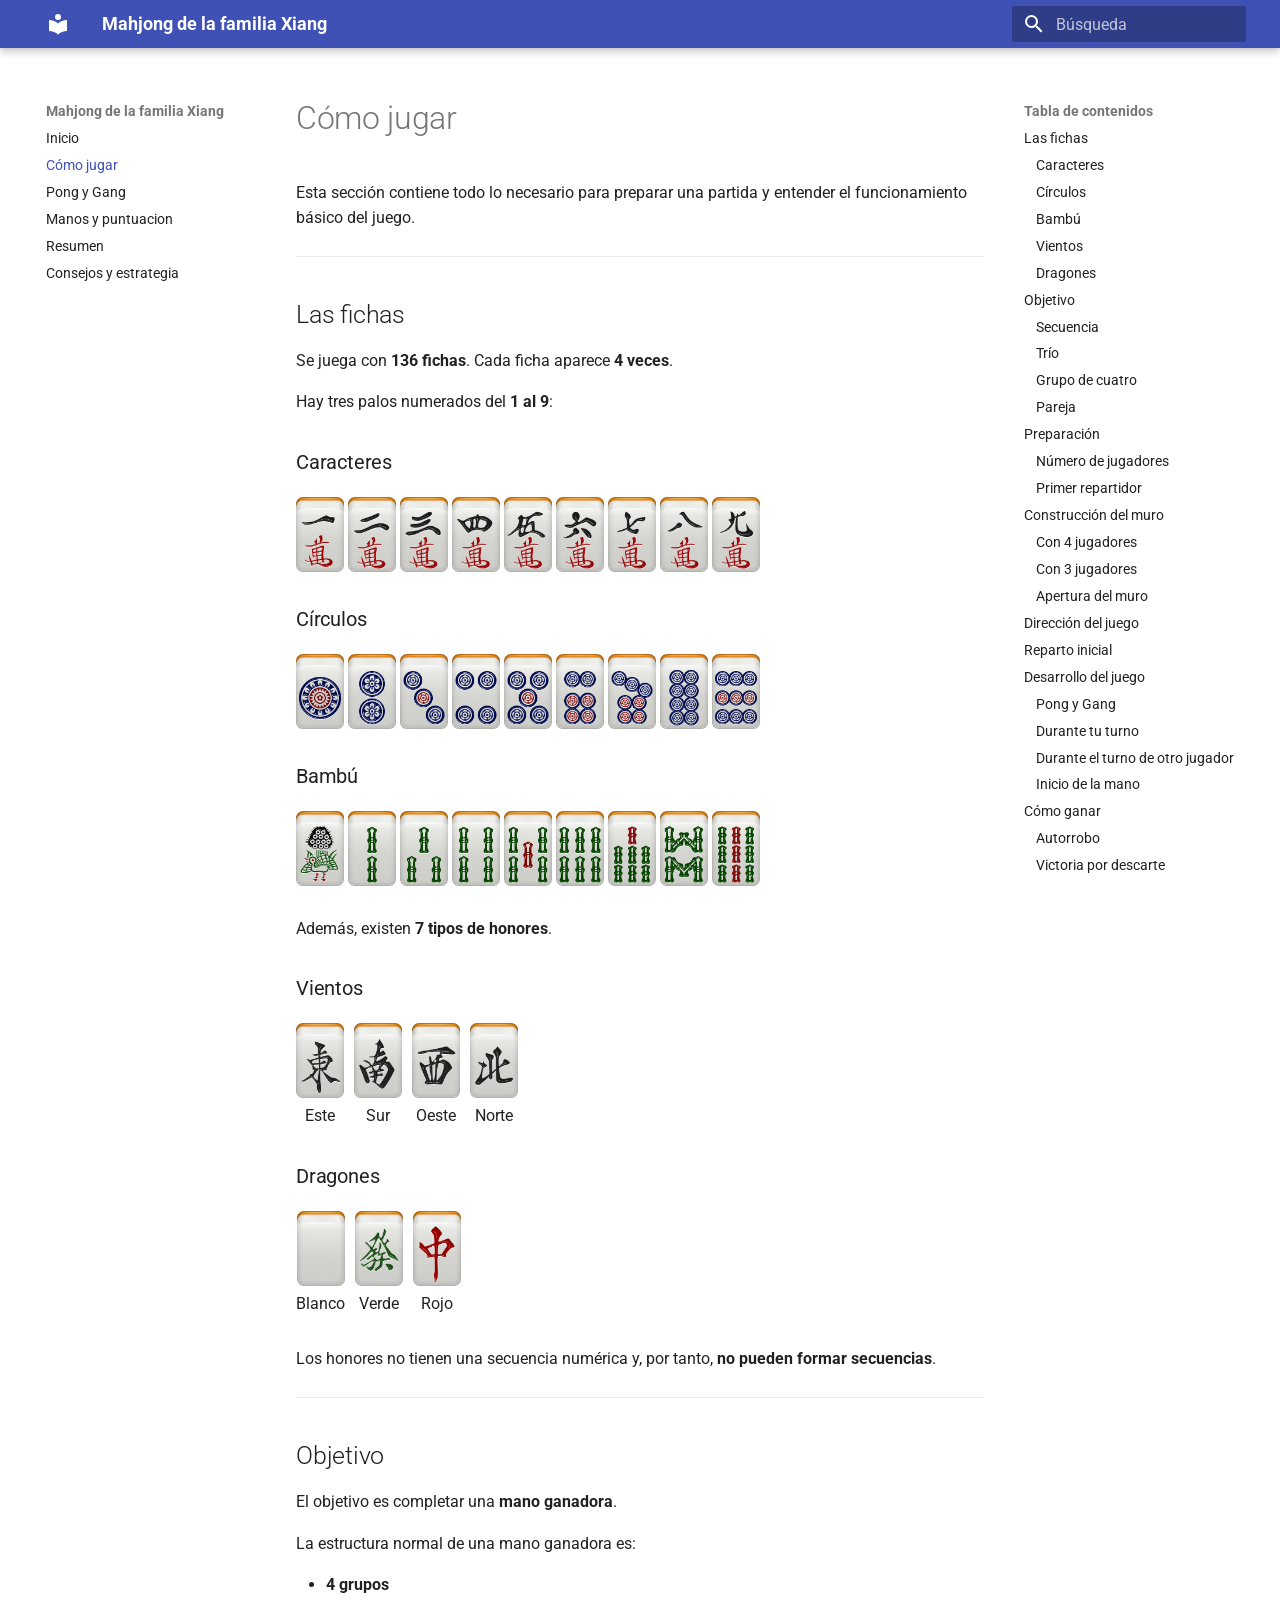
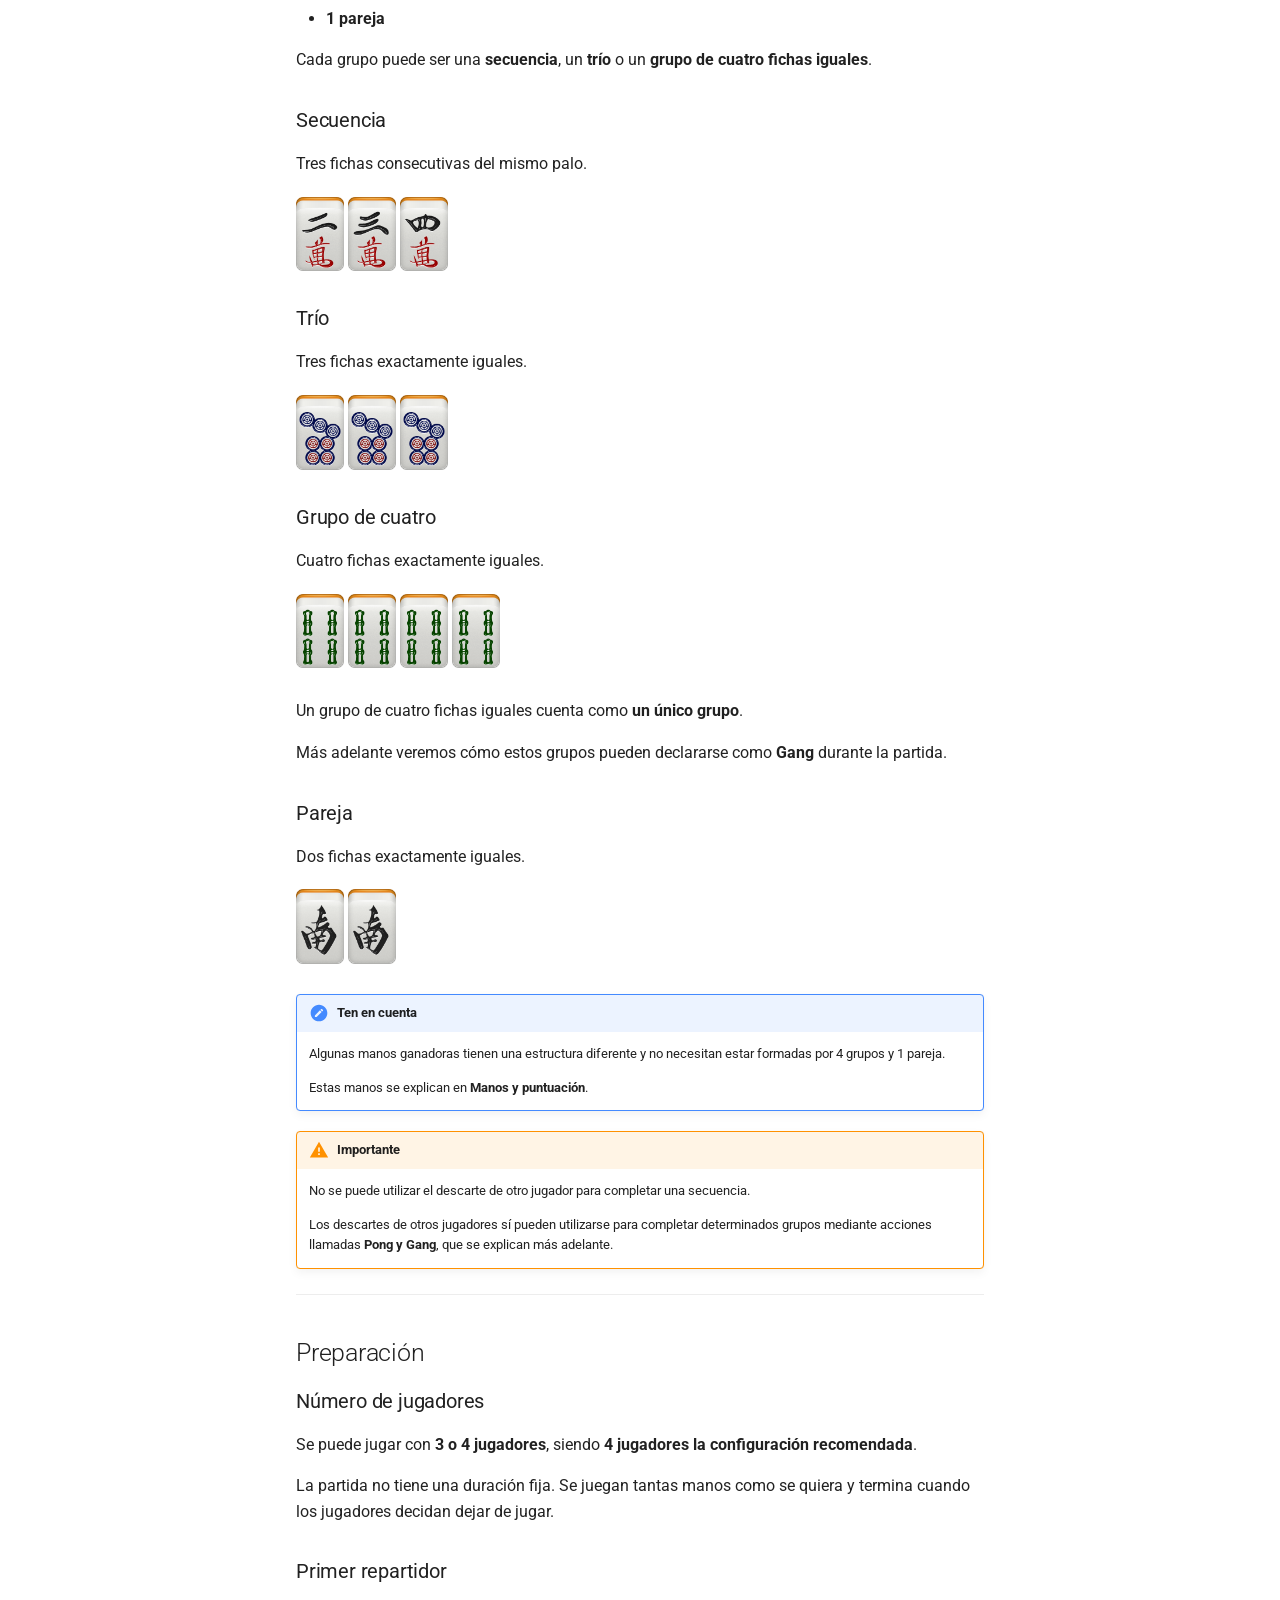
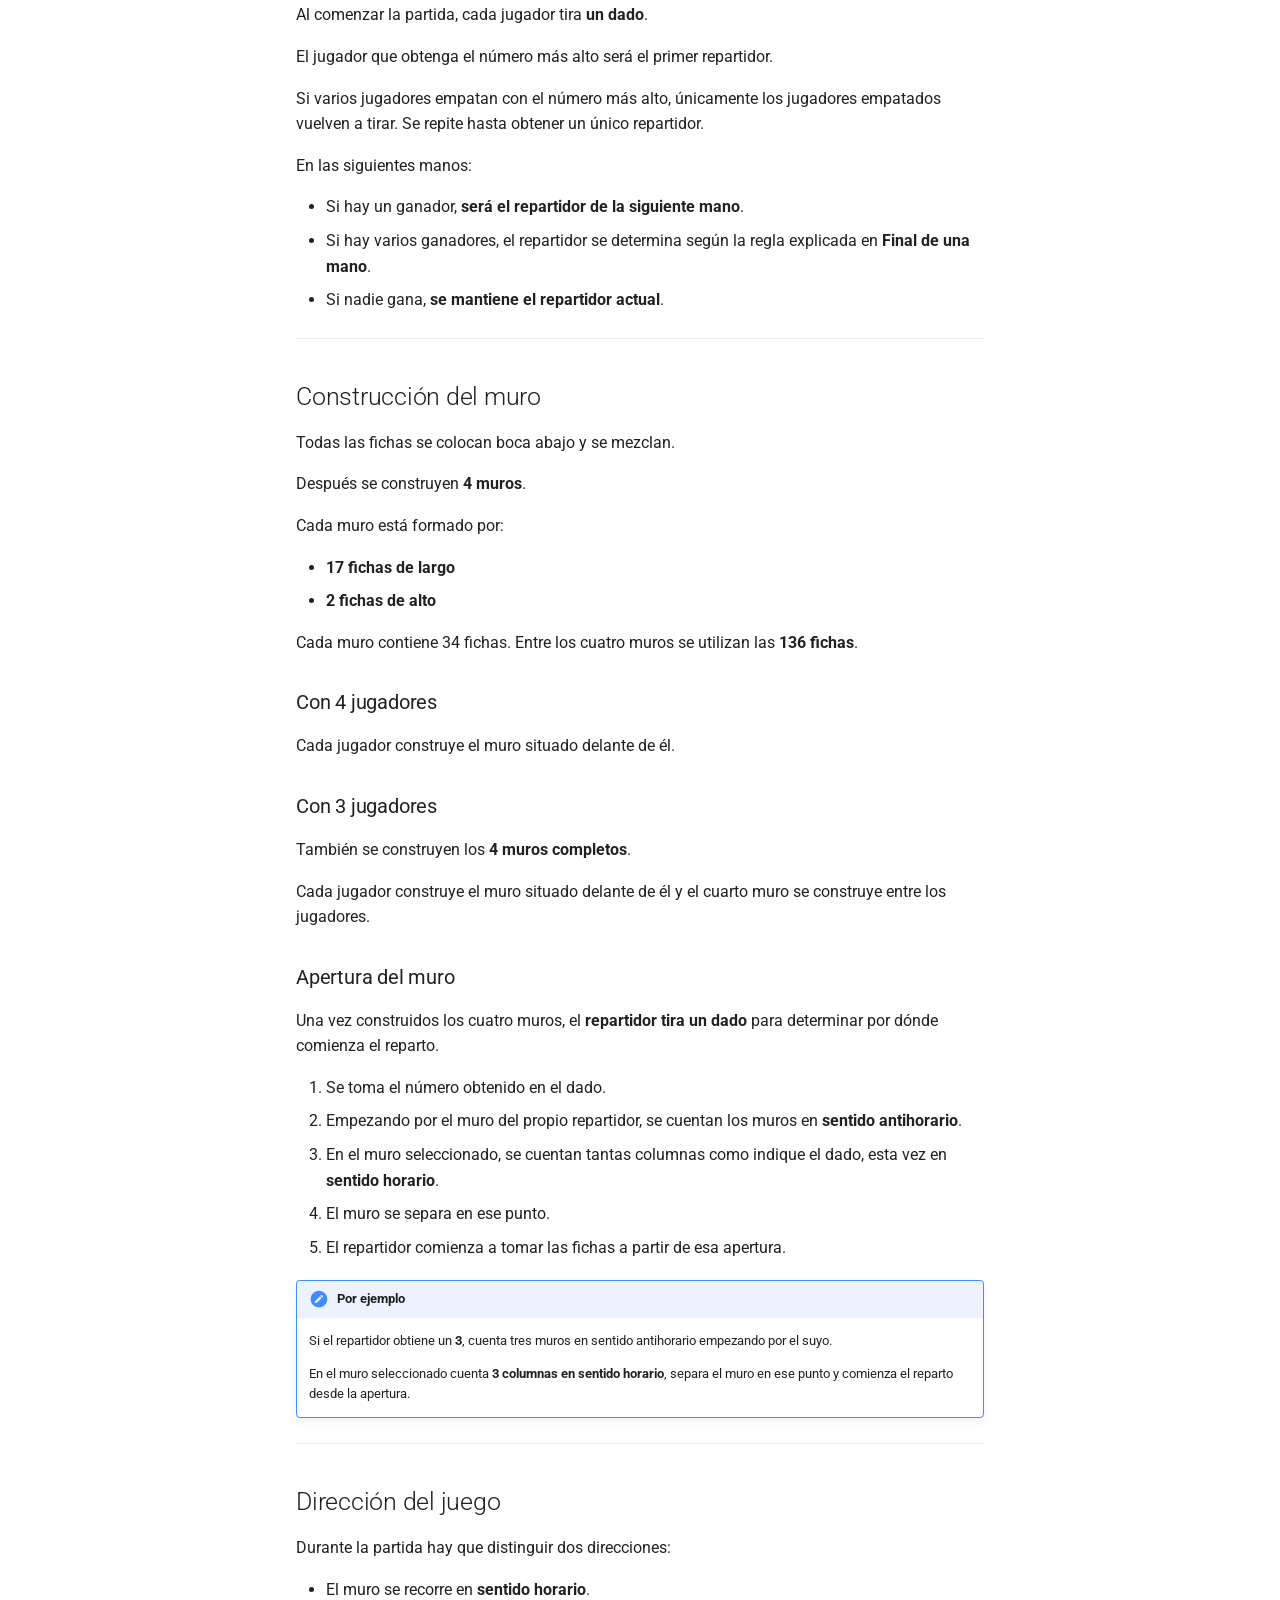
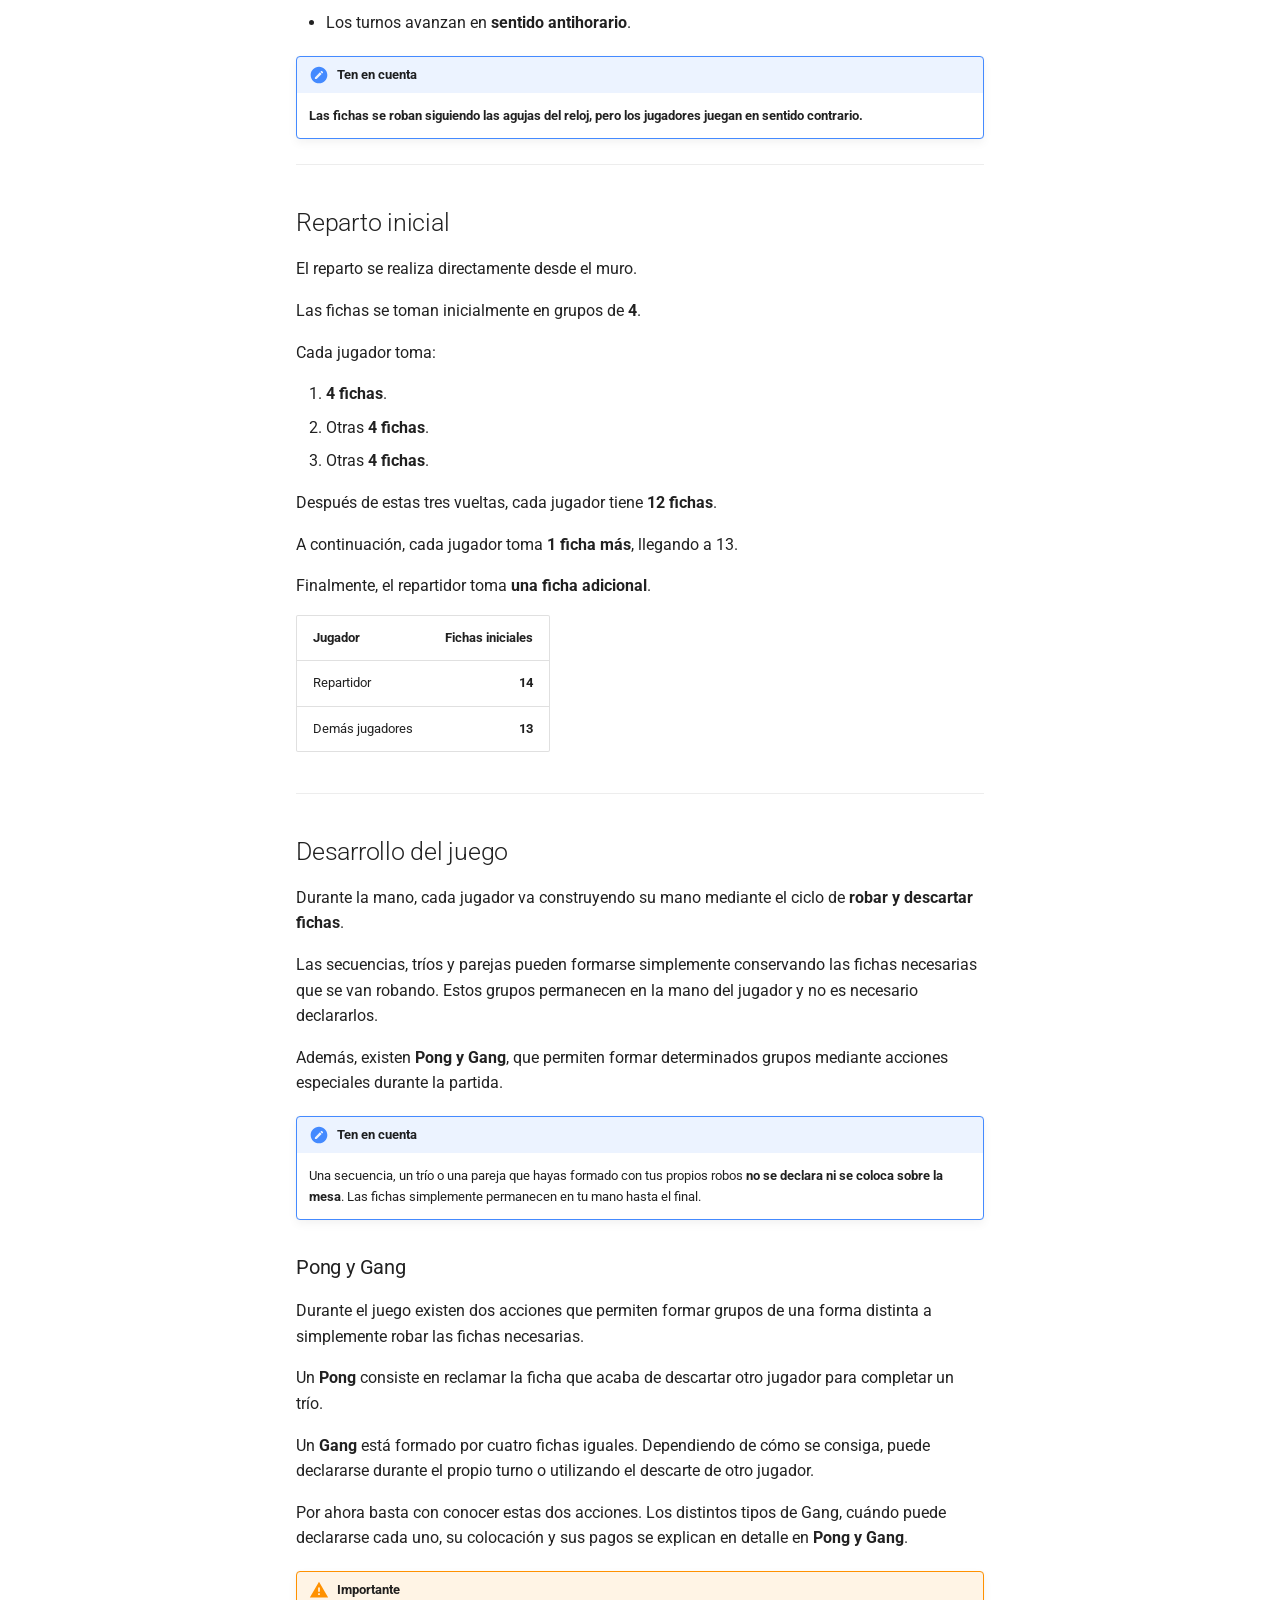
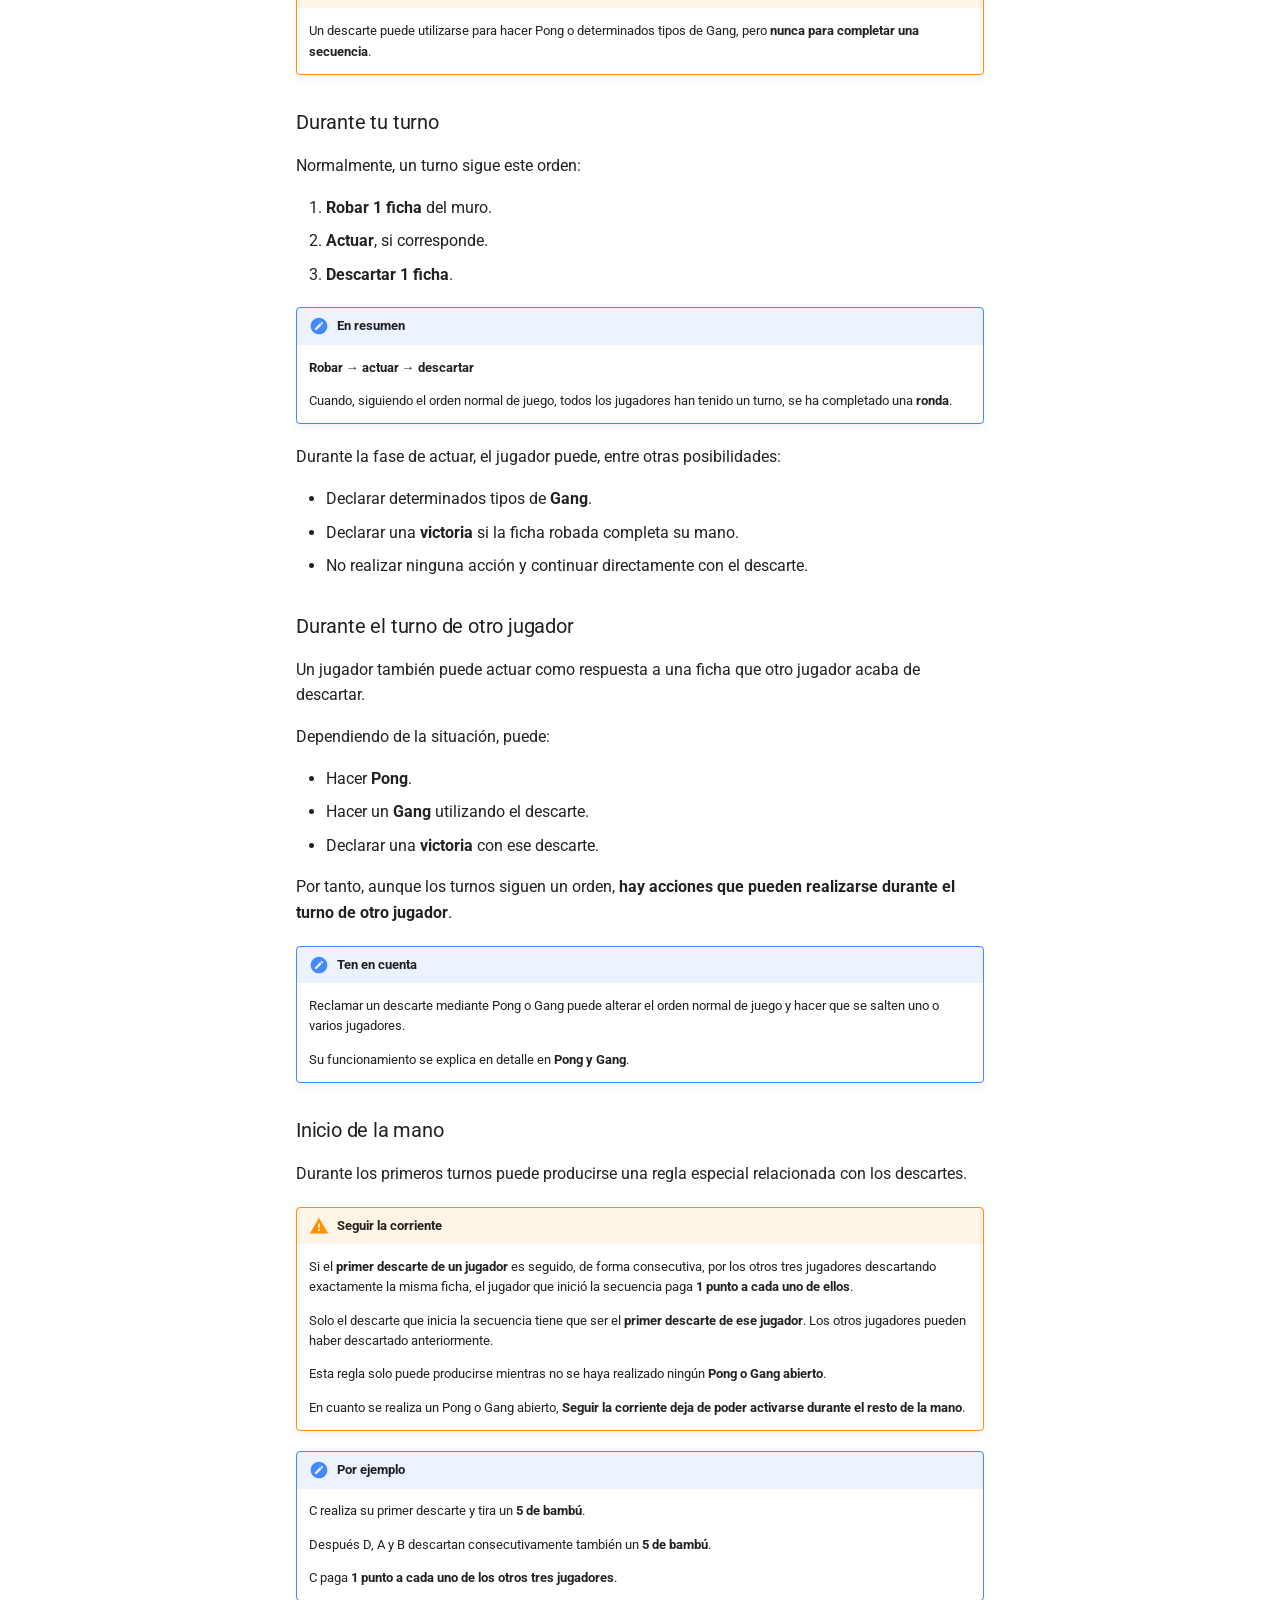
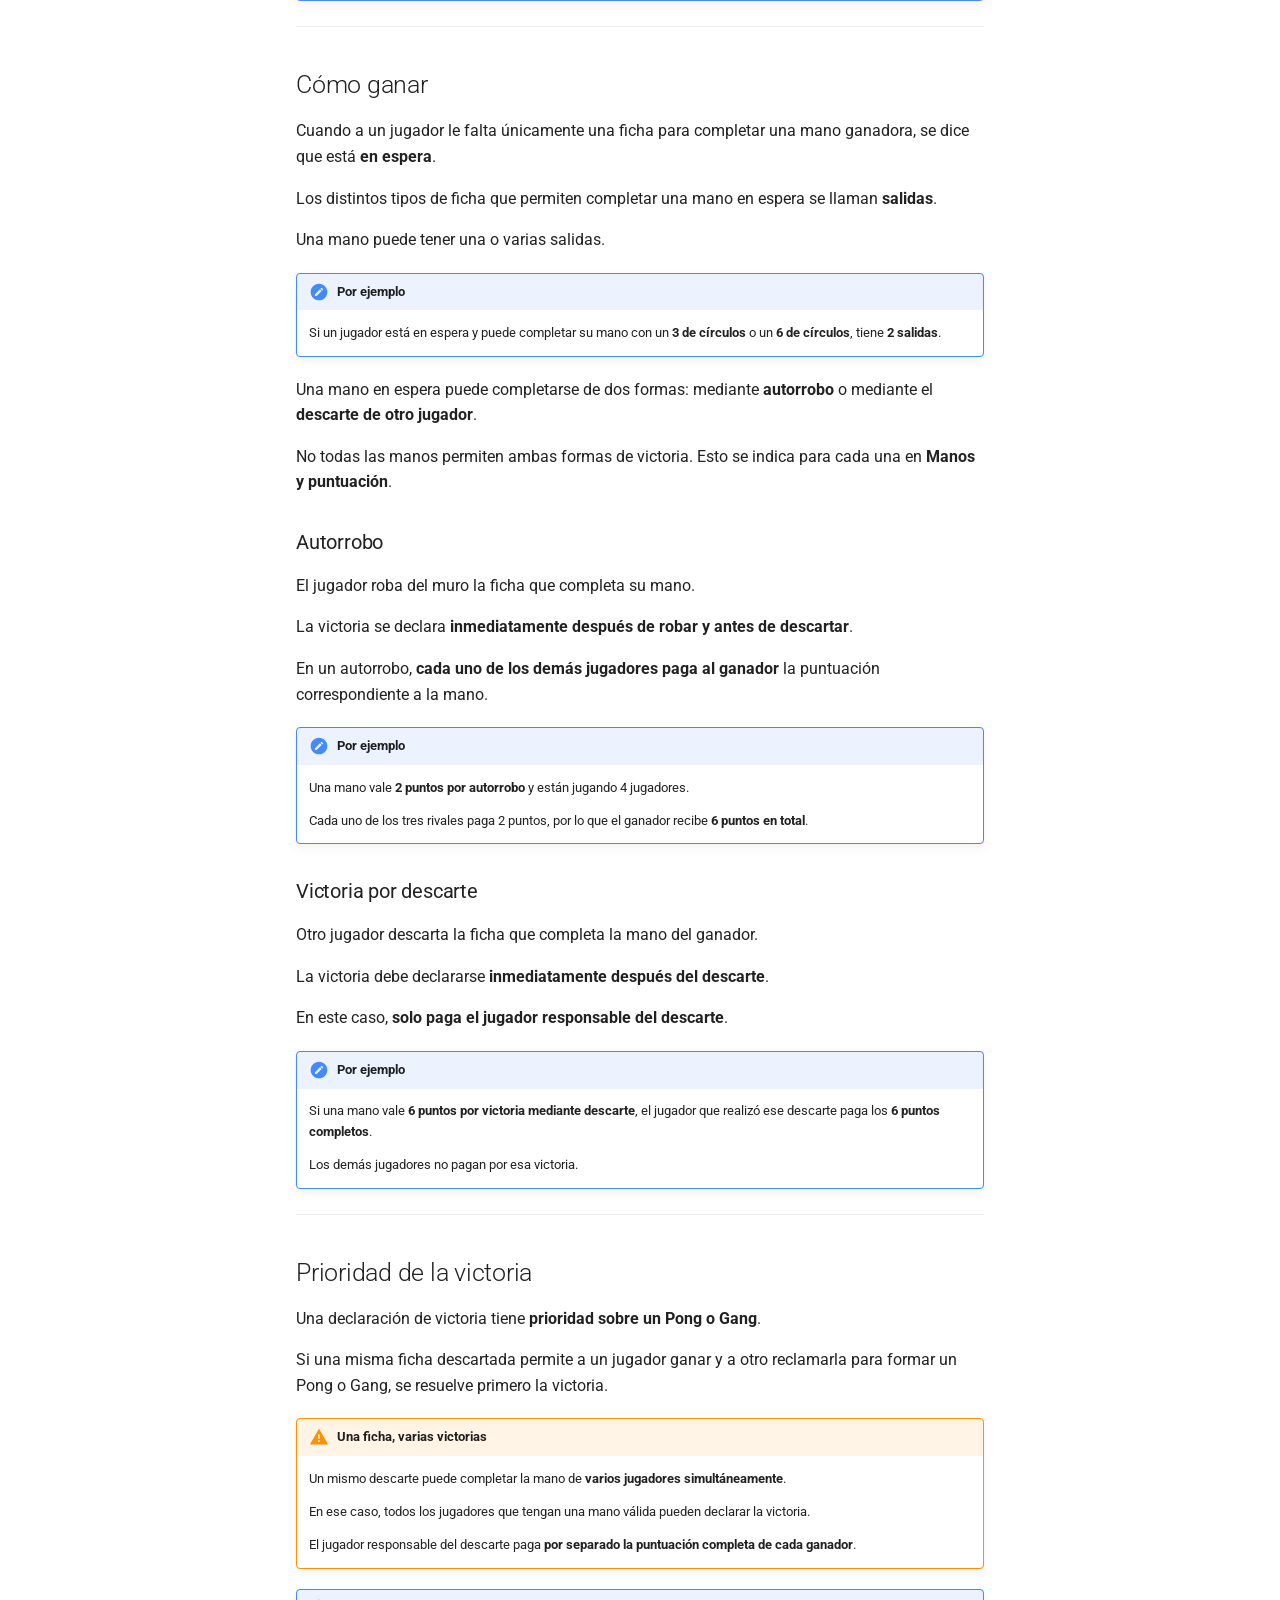
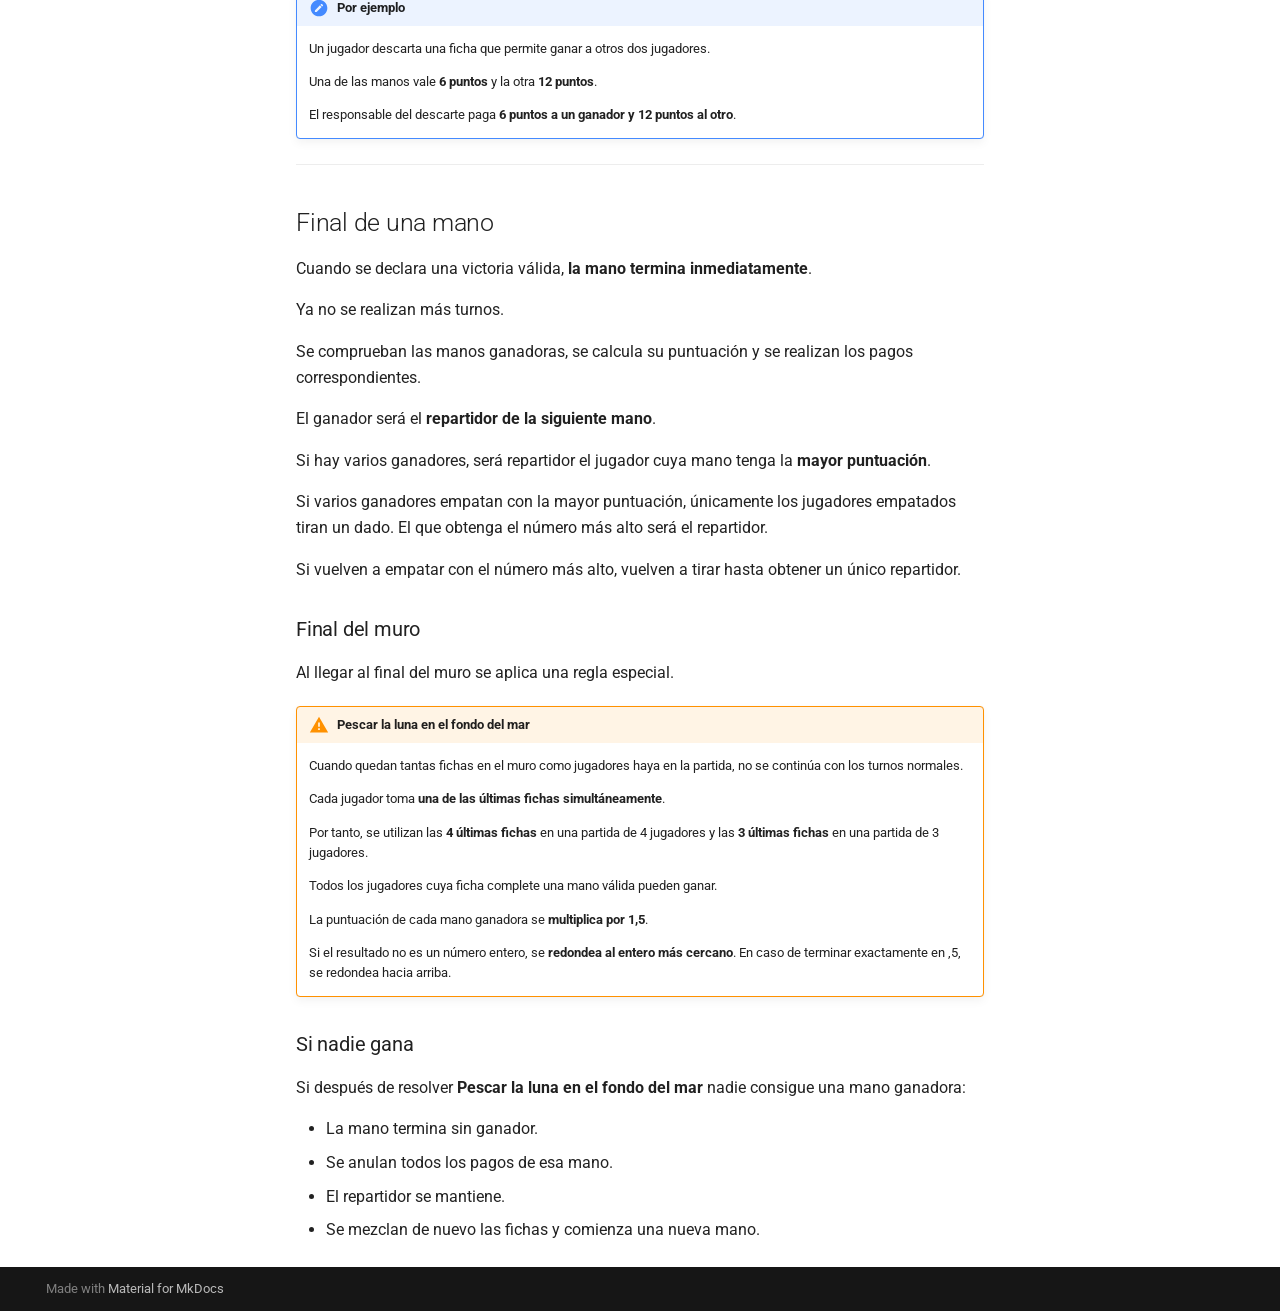
==== 01-como-jugar/index.html @ 984e04db "Deployed 7495da3 with MkDocs version: 1.6.1" ====
<!doctype html>
<html lang="es" class="no-js">
  <head>
    
      <meta charset="utf-8">
      <meta name="viewport" content="width=device-width,initial-scale=1">
      
        <meta name="description" content="Reglamento de la variante familiar de Mahjong">
      
      
      
      
        <link rel="prev" href="..">
      
      
        <link rel="next" href="../02-pong-y-gang/">
      
      
        
      
      
      <link rel="icon" href="../assets/images/favicon.png">
      <meta name="generator" content="mkdocs-1.6.1, mkdocs-material-9.7.7">
    
    
      
        <title>Cómo jugar - Mahjong de la familia Xiang</title>
      
    
    
      <link rel="stylesheet" href="../assets/stylesheets/main.ec1eaa64.min.css">
      
      


    
    
      
    
    
      
        
        
        <link rel="preconnect" href="https://fonts.gstatic.com" crossorigin>
        <link rel="stylesheet" href="https://fonts.googleapis.com/css?family=Roboto:300,300i,400,400i,700,700i%7CRoboto+Mono:400,400i,700,700i&display=fallback">
        <style>:root{--md-text-font:"Roboto";--md-code-font:"Roboto Mono"}</style>
      
    
    
      <link rel="stylesheet" href="../assets/stylesheets/extra.css">
    
    <script>__md_scope=new URL("..",location),__md_hash=e=>[...e].reduce(((e,_)=>(e<<5)-e+_.charCodeAt(0)),0),__md_get=(e,_=localStorage,t=__md_scope)=>JSON.parse(_.getItem(t.pathname+"."+e)),__md_set=(e,_,t=localStorage,a=__md_scope)=>{try{t.setItem(a.pathname+"."+e,JSON.stringify(_))}catch(e){}}</script>
    
      

    
    
  </head>
  
  
    <body dir="ltr">
  
    
    <input class="md-toggle" data-md-toggle="drawer" type="checkbox" id="__drawer" autocomplete="off">
    <input class="md-toggle" data-md-toggle="search" type="checkbox" id="__search" autocomplete="off">
    <label class="md-overlay" for="__drawer"></label>
    <div data-md-component="skip">
      
        
        <a href="#como-jugar" class="md-skip">
          Saltar a contenido
        </a>
      
    </div>
    <div data-md-component="announce">
      
    </div>
    
    
      

  

<header class="md-header md-header--shadow" data-md-component="header">
  <nav class="md-header__inner md-grid" aria-label="Cabecera">
    <a href=".." title="Mahjong de la familia Xiang" class="md-header__button md-logo" aria-label="Mahjong de la familia Xiang" data-md-component="logo">
      
  
  <svg xmlns="http://www.w3.org/2000/svg" viewBox="0 0 24 24"><path d="M12 8a3 3 0 0 0 3-3 3 3 0 0 0-3-3 3 3 0 0 0-3 3 3 3 0 0 0 3 3m0 3.54C9.64 9.35 6.5 8 3 8v11c3.5 0 6.64 1.35 9 3.54 2.36-2.19 5.5-3.54 9-3.54V8c-3.5 0-6.64 1.35-9 3.54"/></svg>

    </a>
    <label class="md-header__button md-icon" for="__drawer">
      
      <svg xmlns="http://www.w3.org/2000/svg" viewBox="0 0 24 24"><path d="M3 6h18v2H3zm0 5h18v2H3zm0 5h18v2H3z"/></svg>
    </label>
    <div class="md-header__title" data-md-component="header-title">
      <div class="md-header__ellipsis">
        <div class="md-header__topic">
          <span class="md-ellipsis">
            Mahjong de la familia Xiang
          </span>
        </div>
        <div class="md-header__topic" data-md-component="header-topic">
          <span class="md-ellipsis">
            
              Cómo jugar
            
          </span>
        </div>
      </div>
    </div>
    
    
      <script>var palette=__md_get("__palette");if(palette&&palette.color){if("(prefers-color-scheme)"===palette.color.media){var media=matchMedia("(prefers-color-scheme: light)"),input=document.querySelector(media.matches?"[data-md-color-media='(prefers-color-scheme: light)']":"[data-md-color-media='(prefers-color-scheme: dark)']");palette.color.media=input.getAttribute("data-md-color-media"),palette.color.scheme=input.getAttribute("data-md-color-scheme"),palette.color.primary=input.getAttribute("data-md-color-primary"),palette.color.accent=input.getAttribute("data-md-color-accent")}for(var[key,value]of Object.entries(palette.color))document.body.setAttribute("data-md-color-"+key,value)}</script>
    
    
    
      
      
        <label class="md-header__button md-icon" for="__search">
          
          <svg xmlns="http://www.w3.org/2000/svg" viewBox="0 0 24 24"><path d="M9.5 3A6.5 6.5 0 0 1 16 9.5c0 1.61-.59 3.09-1.56 4.23l.27.27h.79l5 5-1.5 1.5-5-5v-.79l-.27-.27A6.52 6.52 0 0 1 9.5 16 6.5 6.5 0 0 1 3 9.5 6.5 6.5 0 0 1 9.5 3m0 2C7 5 5 7 5 9.5S7 14 9.5 14 14 12 14 9.5 12 5 9.5 5"/></svg>
        </label>
        <div class="md-search" data-md-component="search" role="dialog">
  <label class="md-search__overlay" for="__search"></label>
  <div class="md-search__inner" role="search">
    <form class="md-search__form" name="search">
      <input type="text" class="md-search__input" name="query" aria-label="Búsqueda" placeholder="Búsqueda" autocapitalize="off" autocorrect="off" autocomplete="off" spellcheck="false" data-md-component="search-query" required>
      <label class="md-search__icon md-icon" for="__search">
        
        <svg xmlns="http://www.w3.org/2000/svg" viewBox="0 0 24 24"><path d="M9.5 3A6.5 6.5 0 0 1 16 9.5c0 1.61-.59 3.09-1.56 4.23l.27.27h.79l5 5-1.5 1.5-5-5v-.79l-.27-.27A6.52 6.52 0 0 1 9.5 16 6.5 6.5 0 0 1 3 9.5 6.5 6.5 0 0 1 9.5 3m0 2C7 5 5 7 5 9.5S7 14 9.5 14 14 12 14 9.5 12 5 9.5 5"/></svg>
        
        <svg xmlns="http://www.w3.org/2000/svg" viewBox="0 0 24 24"><path d="M20 11v2H8l5.5 5.5-1.42 1.42L4.16 12l7.92-7.92L13.5 5.5 8 11z"/></svg>
      </label>
      <nav class="md-search__options" aria-label="Buscar">
        
        <button type="reset" class="md-search__icon md-icon" title="Limpiar" aria-label="Limpiar" tabindex="-1">
          
          <svg xmlns="http://www.w3.org/2000/svg" viewBox="0 0 24 24"><path d="M19 6.41 17.59 5 12 10.59 6.41 5 5 6.41 10.59 12 5 17.59 6.41 19 12 13.41 17.59 19 19 17.59 13.41 12z"/></svg>
        </button>
      </nav>
      
    </form>
    <div class="md-search__output">
      <div class="md-search__scrollwrap" tabindex="0" data-md-scrollfix>
        <div class="md-search-result" data-md-component="search-result">
          <div class="md-search-result__meta">
            Inicializando búsqueda
          </div>
          <ol class="md-search-result__list" role="presentation"></ol>
        </div>
      </div>
    </div>
  </div>
</div>
      
    
    
  </nav>
  
</header>
    
    <div class="md-container" data-md-component="container">
      
      
        
          
        
      
      <main class="md-main" data-md-component="main">
        <div class="md-main__inner md-grid">
          
            
              
              <div class="md-sidebar md-sidebar--primary" data-md-component="sidebar" data-md-type="navigation" >
                <div class="md-sidebar__scrollwrap">
                  <div class="md-sidebar__inner">
                    



<nav class="md-nav md-nav--primary" aria-label="Navegación" data-md-level="0">
  <label class="md-nav__title" for="__drawer">
    <a href=".." title="Mahjong de la familia Xiang" class="md-nav__button md-logo" aria-label="Mahjong de la familia Xiang" data-md-component="logo">
      
  
  <svg xmlns="http://www.w3.org/2000/svg" viewBox="0 0 24 24"><path d="M12 8a3 3 0 0 0 3-3 3 3 0 0 0-3-3 3 3 0 0 0-3 3 3 3 0 0 0 3 3m0 3.54C9.64 9.35 6.5 8 3 8v11c3.5 0 6.64 1.35 9 3.54 2.36-2.19 5.5-3.54 9-3.54V8c-3.5 0-6.64 1.35-9 3.54"/></svg>

    </a>
    Mahjong de la familia Xiang
  </label>
  
  <ul class="md-nav__list" data-md-scrollfix>
    
      
      
  
  
  
  
    <li class="md-nav__item">
      <a href=".." class="md-nav__link">
        
  
  
  <span class="md-ellipsis">
    
  
    Inicio
  

    
  </span>
  
  

      </a>
    </li>
  

    
      
      
  
  
    
  
  
  
    <li class="md-nav__item md-nav__item--active">
      
      <input class="md-nav__toggle md-toggle" type="checkbox" id="__toc">
      
      
        
      
      
        <label class="md-nav__link md-nav__link--active" for="__toc">
          
  
  
  <span class="md-ellipsis">
    
  
    Cómo jugar
  

    
  </span>
  
  

          <span class="md-nav__icon md-icon"></span>
        </label>
      
      <a href="./" class="md-nav__link md-nav__link--active">
        
  
  
  <span class="md-ellipsis">
    
  
    Cómo jugar
  

    
  </span>
  
  

      </a>
      
        

<nav class="md-nav md-nav--secondary" aria-label="Tabla de contenidos">
  
  
  
    
  
  
    <label class="md-nav__title" for="__toc">
      <span class="md-nav__icon md-icon"></span>
      Tabla de contenidos
    </label>
    <ul class="md-nav__list" data-md-component="toc" data-md-scrollfix>
      
        <li class="md-nav__item">
  <a href="#las-fichas" class="md-nav__link">
    <span class="md-ellipsis">
      
        Las fichas
      
    </span>
  </a>
  
    <nav class="md-nav" aria-label="Las fichas">
      <ul class="md-nav__list">
        
          <li class="md-nav__item">
  <a href="#caracteres" class="md-nav__link">
    <span class="md-ellipsis">
      
        Caracteres
      
    </span>
  </a>
  
</li>
        
          <li class="md-nav__item">
  <a href="#circulos" class="md-nav__link">
    <span class="md-ellipsis">
      
        Círculos
      
    </span>
  </a>
  
</li>
        
          <li class="md-nav__item">
  <a href="#bambu" class="md-nav__link">
    <span class="md-ellipsis">
      
        Bambú
      
    </span>
  </a>
  
</li>
        
          <li class="md-nav__item">
  <a href="#vientos" class="md-nav__link">
    <span class="md-ellipsis">
      
        Vientos
      
    </span>
  </a>
  
</li>
        
          <li class="md-nav__item">
  <a href="#dragones" class="md-nav__link">
    <span class="md-ellipsis">
      
        Dragones
      
    </span>
  </a>
  
</li>
        
      </ul>
    </nav>
  
</li>
      
        <li class="md-nav__item">
  <a href="#objetivo" class="md-nav__link">
    <span class="md-ellipsis">
      
        Objetivo
      
    </span>
  </a>
  
    <nav class="md-nav" aria-label="Objetivo">
      <ul class="md-nav__list">
        
          <li class="md-nav__item">
  <a href="#secuencia" class="md-nav__link">
    <span class="md-ellipsis">
      
        Secuencia
      
    </span>
  </a>
  
</li>
        
          <li class="md-nav__item">
  <a href="#trio" class="md-nav__link">
    <span class="md-ellipsis">
      
        Trío
      
    </span>
  </a>
  
</li>
        
          <li class="md-nav__item">
  <a href="#grupo-de-cuatro" class="md-nav__link">
    <span class="md-ellipsis">
      
        Grupo de cuatro
      
    </span>
  </a>
  
</li>
        
          <li class="md-nav__item">
  <a href="#pareja" class="md-nav__link">
    <span class="md-ellipsis">
      
        Pareja
      
    </span>
  </a>
  
</li>
        
      </ul>
    </nav>
  
</li>
      
        <li class="md-nav__item">
  <a href="#preparacion" class="md-nav__link">
    <span class="md-ellipsis">
      
        Preparación
      
    </span>
  </a>
  
    <nav class="md-nav" aria-label="Preparación">
      <ul class="md-nav__list">
        
          <li class="md-nav__item">
  <a href="#numero-de-jugadores" class="md-nav__link">
    <span class="md-ellipsis">
      
        Número de jugadores
      
    </span>
  </a>
  
</li>
        
          <li class="md-nav__item">
  <a href="#primer-repartidor" class="md-nav__link">
    <span class="md-ellipsis">
      
        Primer repartidor
      
    </span>
  </a>
  
</li>
        
      </ul>
    </nav>
  
</li>
      
        <li class="md-nav__item">
  <a href="#construccion-del-muro" class="md-nav__link">
    <span class="md-ellipsis">
      
        Construcción del muro
      
    </span>
  </a>
  
    <nav class="md-nav" aria-label="Construcción del muro">
      <ul class="md-nav__list">
        
          <li class="md-nav__item">
  <a href="#con-4-jugadores" class="md-nav__link">
    <span class="md-ellipsis">
      
        Con 4 jugadores
      
    </span>
  </a>
  
</li>
        
          <li class="md-nav__item">
  <a href="#con-3-jugadores" class="md-nav__link">
    <span class="md-ellipsis">
      
        Con 3 jugadores
      
    </span>
  </a>
  
</li>
        
          <li class="md-nav__item">
  <a href="#apertura-del-muro" class="md-nav__link">
    <span class="md-ellipsis">
      
        Apertura del muro
      
    </span>
  </a>
  
</li>
        
      </ul>
    </nav>
  
</li>
      
        <li class="md-nav__item">
  <a href="#direccion-del-juego" class="md-nav__link">
    <span class="md-ellipsis">
      
        Dirección del juego
      
    </span>
  </a>
  
</li>
      
        <li class="md-nav__item">
  <a href="#reparto-inicial" class="md-nav__link">
    <span class="md-ellipsis">
      
        Reparto inicial
      
    </span>
  </a>
  
</li>
      
        <li class="md-nav__item">
  <a href="#desarrollo-del-juego" class="md-nav__link">
    <span class="md-ellipsis">
      
        Desarrollo del juego
      
    </span>
  </a>
  
    <nav class="md-nav" aria-label="Desarrollo del juego">
      <ul class="md-nav__list">
        
          <li class="md-nav__item">
  <a href="#pong-y-gang" class="md-nav__link">
    <span class="md-ellipsis">
      
        Pong y Gang
      
    </span>
  </a>
  
</li>
        
          <li class="md-nav__item">
  <a href="#durante-tu-turno" class="md-nav__link">
    <span class="md-ellipsis">
      
        Durante tu turno
      
    </span>
  </a>
  
</li>
        
          <li class="md-nav__item">
  <a href="#durante-el-turno-de-otro-jugador" class="md-nav__link">
    <span class="md-ellipsis">
      
        Durante el turno de otro jugador
      
    </span>
  </a>
  
</li>
        
          <li class="md-nav__item">
  <a href="#inicio-de-la-mano" class="md-nav__link">
    <span class="md-ellipsis">
      
        Inicio de la mano
      
    </span>
  </a>
  
</li>
        
      </ul>
    </nav>
  
</li>
      
        <li class="md-nav__item">
  <a href="#como-ganar" class="md-nav__link">
    <span class="md-ellipsis">
      
        Cómo ganar
      
    </span>
  </a>
  
    <nav class="md-nav" aria-label="Cómo ganar">
      <ul class="md-nav__list">
        
          <li class="md-nav__item">
  <a href="#autorrobo" class="md-nav__link">
    <span class="md-ellipsis">
      
        Autorrobo
      
    </span>
  </a>
  
</li>
        
          <li class="md-nav__item">
  <a href="#victoria-por-descarte" class="md-nav__link">
    <span class="md-ellipsis">
      
        Victoria por descarte
      
    </span>
  </a>
  
</li>
        
      </ul>
    </nav>
  
</li>
      
        <li class="md-nav__item">
  <a href="#prioridad-de-la-victoria" class="md-nav__link">
    <span class="md-ellipsis">
      
        Prioridad de la victoria
      
    </span>
  </a>
  
</li>
      
        <li class="md-nav__item">
  <a href="#final-de-una-mano" class="md-nav__link">
    <span class="md-ellipsis">
      
        Final de una mano
      
    </span>
  </a>
  
    <nav class="md-nav" aria-label="Final de una mano">
      <ul class="md-nav__list">
        
          <li class="md-nav__item">
  <a href="#final-del-muro" class="md-nav__link">
    <span class="md-ellipsis">
      
        Final del muro
      
    </span>
  </a>
  
</li>
        
          <li class="md-nav__item">
  <a href="#si-nadie-gana" class="md-nav__link">
    <span class="md-ellipsis">
      
        Si nadie gana
      
    </span>
  </a>
  
</li>
        
      </ul>
    </nav>
  
</li>
      
    </ul>
  
</nav>
      
    </li>
  

    
      
      
  
  
  
  
    <li class="md-nav__item">
      <a href="../02-pong-y-gang/" class="md-nav__link">
        
  
  
  <span class="md-ellipsis">
    
  
    Pong y Gang
  

    
  </span>
  
  

      </a>
    </li>
  

    
      
      
  
  
  
  
    <li class="md-nav__item">
      <a href="../03-manos-y-puntuacion/" class="md-nav__link">
        
  
  
  <span class="md-ellipsis">
    
  
    Manos y puntuacion
  

    
  </span>
  
  

      </a>
    </li>
  

    
      
      
  
  
  
  
    <li class="md-nav__item">
      <a href="../04-resumen/" class="md-nav__link">
        
  
  
  <span class="md-ellipsis">
    
  
    Resumen
  

    
  </span>
  
  

      </a>
    </li>
  

    
      
      
  
  
  
  
    <li class="md-nav__item">
      <a href="../05-consejos-y-estrategia/" class="md-nav__link">
        
  
  
  <span class="md-ellipsis">
    
  
    Consejos y estrategia
  

    
  </span>
  
  

      </a>
    </li>
  

    
  </ul>
</nav>
                  </div>
                </div>
              </div>
            
            
              
              <div class="md-sidebar md-sidebar--secondary" data-md-component="sidebar" data-md-type="toc" >
                <div class="md-sidebar__scrollwrap">
                  <div class="md-sidebar__inner">
                    

<nav class="md-nav md-nav--secondary" aria-label="Tabla de contenidos">
  
  
  
    
  
  
    <label class="md-nav__title" for="__toc">
      <span class="md-nav__icon md-icon"></span>
      Tabla de contenidos
    </label>
    <ul class="md-nav__list" data-md-component="toc" data-md-scrollfix>
      
        <li class="md-nav__item">
  <a href="#las-fichas" class="md-nav__link">
    <span class="md-ellipsis">
      
        Las fichas
      
    </span>
  </a>
  
    <nav class="md-nav" aria-label="Las fichas">
      <ul class="md-nav__list">
        
          <li class="md-nav__item">
  <a href="#caracteres" class="md-nav__link">
    <span class="md-ellipsis">
      
        Caracteres
      
    </span>
  </a>
  
</li>
        
          <li class="md-nav__item">
  <a href="#circulos" class="md-nav__link">
    <span class="md-ellipsis">
      
        Círculos
      
    </span>
  </a>
  
</li>
        
          <li class="md-nav__item">
  <a href="#bambu" class="md-nav__link">
    <span class="md-ellipsis">
      
        Bambú
      
    </span>
  </a>
  
</li>
        
          <li class="md-nav__item">
  <a href="#vientos" class="md-nav__link">
    <span class="md-ellipsis">
      
        Vientos
      
    </span>
  </a>
  
</li>
        
          <li class="md-nav__item">
  <a href="#dragones" class="md-nav__link">
    <span class="md-ellipsis">
      
        Dragones
      
    </span>
  </a>
  
</li>
        
      </ul>
    </nav>
  
</li>
      
        <li class="md-nav__item">
  <a href="#objetivo" class="md-nav__link">
    <span class="md-ellipsis">
      
        Objetivo
      
    </span>
  </a>
  
    <nav class="md-nav" aria-label="Objetivo">
      <ul class="md-nav__list">
        
          <li class="md-nav__item">
  <a href="#secuencia" class="md-nav__link">
    <span class="md-ellipsis">
      
        Secuencia
      
    </span>
  </a>
  
</li>
        
          <li class="md-nav__item">
  <a href="#trio" class="md-nav__link">
    <span class="md-ellipsis">
      
        Trío
      
    </span>
  </a>
  
</li>
        
          <li class="md-nav__item">
  <a href="#grupo-de-cuatro" class="md-nav__link">
    <span class="md-ellipsis">
      
        Grupo de cuatro
      
    </span>
  </a>
  
</li>
        
          <li class="md-nav__item">
  <a href="#pareja" class="md-nav__link">
    <span class="md-ellipsis">
      
        Pareja
      
    </span>
  </a>
  
</li>
        
      </ul>
    </nav>
  
</li>
      
        <li class="md-nav__item">
  <a href="#preparacion" class="md-nav__link">
    <span class="md-ellipsis">
      
        Preparación
      
    </span>
  </a>
  
    <nav class="md-nav" aria-label="Preparación">
      <ul class="md-nav__list">
        
          <li class="md-nav__item">
  <a href="#numero-de-jugadores" class="md-nav__link">
    <span class="md-ellipsis">
      
        Número de jugadores
      
    </span>
  </a>
  
</li>
        
          <li class="md-nav__item">
  <a href="#primer-repartidor" class="md-nav__link">
    <span class="md-ellipsis">
      
        Primer repartidor
      
    </span>
  </a>
  
</li>
        
      </ul>
    </nav>
  
</li>
      
        <li class="md-nav__item">
  <a href="#construccion-del-muro" class="md-nav__link">
    <span class="md-ellipsis">
      
        Construcción del muro
      
    </span>
  </a>
  
    <nav class="md-nav" aria-label="Construcción del muro">
      <ul class="md-nav__list">
        
          <li class="md-nav__item">
  <a href="#con-4-jugadores" class="md-nav__link">
    <span class="md-ellipsis">
      
        Con 4 jugadores
      
    </span>
  </a>
  
</li>
        
          <li class="md-nav__item">
  <a href="#con-3-jugadores" class="md-nav__link">
    <span class="md-ellipsis">
      
        Con 3 jugadores
      
    </span>
  </a>
  
</li>
        
          <li class="md-nav__item">
  <a href="#apertura-del-muro" class="md-nav__link">
    <span class="md-ellipsis">
      
        Apertura del muro
      
    </span>
  </a>
  
</li>
        
      </ul>
    </nav>
  
</li>
      
        <li class="md-nav__item">
  <a href="#direccion-del-juego" class="md-nav__link">
    <span class="md-ellipsis">
      
        Dirección del juego
      
    </span>
  </a>
  
</li>
      
        <li class="md-nav__item">
  <a href="#reparto-inicial" class="md-nav__link">
    <span class="md-ellipsis">
      
        Reparto inicial
      
    </span>
  </a>
  
</li>
      
        <li class="md-nav__item">
  <a href="#desarrollo-del-juego" class="md-nav__link">
    <span class="md-ellipsis">
      
        Desarrollo del juego
      
    </span>
  </a>
  
    <nav class="md-nav" aria-label="Desarrollo del juego">
      <ul class="md-nav__list">
        
          <li class="md-nav__item">
  <a href="#pong-y-gang" class="md-nav__link">
    <span class="md-ellipsis">
      
        Pong y Gang
      
    </span>
  </a>
  
</li>
        
          <li class="md-nav__item">
  <a href="#durante-tu-turno" class="md-nav__link">
    <span class="md-ellipsis">
      
        Durante tu turno
      
    </span>
  </a>
  
</li>
        
          <li class="md-nav__item">
  <a href="#durante-el-turno-de-otro-jugador" class="md-nav__link">
    <span class="md-ellipsis">
      
        Durante el turno de otro jugador
      
    </span>
  </a>
  
</li>
        
          <li class="md-nav__item">
  <a href="#inicio-de-la-mano" class="md-nav__link">
    <span class="md-ellipsis">
      
        Inicio de la mano
      
    </span>
  </a>
  
</li>
        
      </ul>
    </nav>
  
</li>
      
        <li class="md-nav__item">
  <a href="#como-ganar" class="md-nav__link">
    <span class="md-ellipsis">
      
        Cómo ganar
      
    </span>
  </a>
  
    <nav class="md-nav" aria-label="Cómo ganar">
      <ul class="md-nav__list">
        
          <li class="md-nav__item">
  <a href="#autorrobo" class="md-nav__link">
    <span class="md-ellipsis">
      
        Autorrobo
      
    </span>
  </a>
  
</li>
        
          <li class="md-nav__item">
  <a href="#victoria-por-descarte" class="md-nav__link">
    <span class="md-ellipsis">
      
        Victoria por descarte
      
    </span>
  </a>
  
</li>
        
      </ul>
    </nav>
  
</li>
      
        <li class="md-nav__item">
  <a href="#prioridad-de-la-victoria" class="md-nav__link">
    <span class="md-ellipsis">
      
        Prioridad de la victoria
      
    </span>
  </a>
  
</li>
      
        <li class="md-nav__item">
  <a href="#final-de-una-mano" class="md-nav__link">
    <span class="md-ellipsis">
      
        Final de una mano
      
    </span>
  </a>
  
    <nav class="md-nav" aria-label="Final de una mano">
      <ul class="md-nav__list">
        
          <li class="md-nav__item">
  <a href="#final-del-muro" class="md-nav__link">
    <span class="md-ellipsis">
      
        Final del muro
      
    </span>
  </a>
  
</li>
        
          <li class="md-nav__item">
  <a href="#si-nadie-gana" class="md-nav__link">
    <span class="md-ellipsis">
      
        Si nadie gana
      
    </span>
  </a>
  
</li>
        
      </ul>
    </nav>
  
</li>
      
    </ul>
  
</nav>
                  </div>
                </div>
              </div>
            
          
          
            <div class="md-content" data-md-component="content">
              
              <article class="md-content__inner md-typeset">
                
                  



<h1 id="como-jugar">Cómo jugar</h1>
<p>Esta sección contiene todo lo necesario para preparar una partida y entender el funcionamiento básico del juego.</p>
<hr />
<h2 id="las-fichas">Las fichas</h2>
<p>Se juega con <strong>136 fichas</strong>. Cada ficha aparece <strong>4 veces</strong>.</p>
<p>Hay tres palos numerados del <strong>1 al 9</strong>:</p>
<h3 id="caracteres">Caracteres</h3>
<div class="tile-row">
  <img src="/assets/tiles/Mpu1m.png">
  <img src="/assets/tiles/Mpu2m.png">
  <img src="/assets/tiles/Mpu3m.png">
  <img src="/assets/tiles/Mpu4m.png">
  <img src="/assets/tiles/Mpu5m.png">
  <img src="/assets/tiles/Mpu6m.png">
  <img src="/assets/tiles/Mpu7m.png">
  <img src="/assets/tiles/Mpu8m.png">
  <img src="/assets/tiles/Mpu9m.png">
</div>

<h3 id="circulos">Círculos</h3>
<div class="tile-row">
  <img src="/assets/tiles/Mpu1p.png">
  <img src="/assets/tiles/Mpu2p.png">
  <img src="/assets/tiles/Mpu3p.png">
  <img src="/assets/tiles/Mpu4p.png">
  <img src="/assets/tiles/Mpu5p.png">
  <img src="/assets/tiles/Mpu6p.png">
  <img src="/assets/tiles/Mpu7p.png">
  <img src="/assets/tiles/Mpu8p.png">
  <img src="/assets/tiles/Mpu9p.png">
</div>

<h3 id="bambu">Bambú</h3>
<div class="tile-row">
  <img src="/assets/tiles/Mpu1s.png">
  <img src="/assets/tiles/Mpu2s.png">
  <img src="/assets/tiles/Mpu3s.png">
  <img src="/assets/tiles/Mpu4s.png">
  <img src="/assets/tiles/Mpu5s.png">
  <img src="/assets/tiles/Mpu6s.png">
  <img src="/assets/tiles/Mpu7s.png">
  <img src="/assets/tiles/Mpu8s.png">
  <img src="/assets/tiles/Mpu9s.png">
</div>

<p>Además, existen <strong>7 tipos de honores</strong>.</p>
<h3 id="vientos">Vientos</h3>
<div class="tile-row">
  <div class="tile-labelled">
    <img src="/assets/tiles/Mpu1z.png">
    <span>Este</span>
  </div>
  <div class="tile-labelled">
    <img src="/assets/tiles/Mpu2z.png">
    <span>Sur</span>
  </div>
  <div class="tile-labelled">
    <img src="/assets/tiles/Mpu3z.png">
    <span>Oeste</span>
  </div>
  <div class="tile-labelled">
    <img src="/assets/tiles/Mpu4z.png">
    <span>Norte</span>
  </div>
</div>

<h3 id="dragones">Dragones</h3>
<div class="tile-row">
  <div class="tile-labelled">
    <img src="/assets/tiles/Mpu5z.png">
    <span>Blanco</span>
  </div>
  <div class="tile-labelled">
    <img src="/assets/tiles/Mpu6z.png">
    <span>Verde</span>
  </div>
  <div class="tile-labelled">
    <img src="/assets/tiles/Mpu7z.png">
    <span>Rojo</span>
  </div>
</div>

<p>Los honores no tienen una secuencia numérica y, por tanto, <strong>no pueden formar secuencias</strong>.</p>
<hr />
<h2 id="objetivo">Objetivo</h2>
<p>El objetivo es completar una <strong>mano ganadora</strong>.</p>
<p>La estructura normal de una mano ganadora es:</p>
<ul>
<li><strong>4 grupos</strong></li>
<li><strong>1 pareja</strong></li>
</ul>
<p>Cada grupo puede ser una <strong>secuencia</strong>, un <strong>trío</strong> o un <strong>grupo de cuatro fichas iguales</strong>.</p>
<h3 id="secuencia">Secuencia</h3>
<p>Tres fichas consecutivas del mismo palo.</p>
<div class="tile-row">
  <img src="/assets/tiles/Mpu2m.png">
  <img src="/assets/tiles/Mpu3m.png">
  <img src="/assets/tiles/Mpu4m.png">
</div>

<h3 id="trio">Trío</h3>
<p>Tres fichas exactamente iguales.</p>
<div class="tile-row">
  <img src="/assets/tiles/Mpu7p.png">
  <img src="/assets/tiles/Mpu7p.png">
  <img src="/assets/tiles/Mpu7p.png">
</div>

<h3 id="grupo-de-cuatro">Grupo de cuatro</h3>
<p>Cuatro fichas exactamente iguales.</p>
<div class="tile-row">
  <img src="/assets/tiles/Mpu4s.png">
  <img src="/assets/tiles/Mpu4s.png">
  <img src="/assets/tiles/Mpu4s.png">
  <img src="/assets/tiles/Mpu4s.png">
</div>

<p>Un grupo de cuatro fichas iguales cuenta como <strong>un único grupo</strong>.</p>
<p>Más adelante veremos cómo estos grupos pueden declararse como <strong>Gang</strong> durante la partida.</p>
<h3 id="pareja">Pareja</h3>
<p>Dos fichas exactamente iguales.</p>
<div class="tile-row">
  <img src="/assets/tiles/Mpu2z.png">
  <img src="/assets/tiles/Mpu2z.png">
</div>

<div class="admonition note">
<p class="admonition-title">Ten en cuenta</p>
<p>Algunas manos ganadoras tienen una estructura diferente y no necesitan estar formadas por 4 grupos y 1 pareja.</p>
<p>Estas manos se explican en <strong>Manos y puntuación</strong>.</p>
</div>
<div class="admonition warning">
<p class="admonition-title">Importante</p>
<p>No se puede utilizar el descarte de otro jugador para completar una secuencia.</p>
<p>Los descartes de otros jugadores sí pueden utilizarse para completar determinados grupos mediante acciones llamadas <strong>Pong y Gang</strong>, que se explican más adelante.</p>
</div>
<hr />
<h2 id="preparacion">Preparación</h2>
<h3 id="numero-de-jugadores">Número de jugadores</h3>
<p>Se puede jugar con <strong>3 o 4 jugadores</strong>, siendo <strong>4 jugadores la configuración recomendada</strong>.</p>
<p>La partida no tiene una duración fija. Se juegan tantas manos como se quiera y termina cuando los jugadores decidan dejar de jugar.</p>
<h3 id="primer-repartidor">Primer repartidor</h3>
<p>Al comenzar la partida, cada jugador tira <strong>un dado</strong>.</p>
<p>El jugador que obtenga el número más alto será el primer repartidor.</p>
<p>Si varios jugadores empatan con el número más alto, únicamente los jugadores empatados vuelven a tirar. Se repite hasta obtener un único repartidor.</p>
<p>En las siguientes manos:</p>
<ul>
<li>Si hay un ganador, <strong>será el repartidor de la siguiente mano</strong>.</li>
<li>Si hay varios ganadores, el repartidor se determina según la regla explicada en <strong>Final de una mano</strong>.</li>
<li>Si nadie gana, <strong>se mantiene el repartidor actual</strong>.</li>
</ul>
<hr />
<h2 id="construccion-del-muro">Construcción del muro</h2>
<p>Todas las fichas se colocan boca abajo y se mezclan.</p>
<p>Después se construyen <strong>4 muros</strong>.</p>
<p>Cada muro está formado por:</p>
<ul>
<li><strong>17 fichas de largo</strong></li>
<li><strong>2 fichas de alto</strong></li>
</ul>
<p>Cada muro contiene 34 fichas. Entre los cuatro muros se utilizan las <strong>136 fichas</strong>.</p>
<h3 id="con-4-jugadores">Con 4 jugadores</h3>
<p>Cada jugador construye el muro situado delante de él.</p>
<h3 id="con-3-jugadores">Con 3 jugadores</h3>
<p>También se construyen los <strong>4 muros completos</strong>.</p>
<p>Cada jugador construye el muro situado delante de él y el cuarto muro se construye entre los jugadores.</p>
<h3 id="apertura-del-muro">Apertura del muro</h3>
<p>Una vez construidos los cuatro muros, el <strong>repartidor tira un dado</strong> para determinar por dónde comienza el reparto.</p>
<ol>
<li>Se toma el número obtenido en el dado.</li>
<li>Empezando por el muro del propio repartidor, se cuentan los muros en <strong>sentido antihorario</strong>.</li>
<li>En el muro seleccionado, se cuentan tantas columnas como indique el dado, esta vez en <strong>sentido horario</strong>.</li>
<li>El muro se separa en ese punto.</li>
<li>El repartidor comienza a tomar las fichas a partir de esa apertura.</li>
</ol>
<div class="admonition note">
<p class="admonition-title">Por ejemplo</p>
<p>Si el repartidor obtiene un <strong>3</strong>, cuenta tres muros en sentido antihorario empezando por el suyo.</p>
<p>En el muro seleccionado cuenta <strong>3 columnas en sentido horario</strong>, separa el muro en ese punto y comienza el reparto desde la apertura.</p>
</div>
<hr />
<h2 id="direccion-del-juego">Dirección del juego</h2>
<p>Durante la partida hay que distinguir dos direcciones:</p>
<ul>
<li>El muro se recorre en <strong>sentido horario</strong>.</li>
<li>Los turnos avanzan en <strong>sentido antihorario</strong>.</li>
</ul>
<div class="admonition note">
<p class="admonition-title">Ten en cuenta</p>
<p><strong>Las fichas se roban siguiendo las agujas del reloj, pero los jugadores juegan en sentido contrario.</strong></p>
</div>
<hr />
<h2 id="reparto-inicial">Reparto inicial</h2>
<p>El reparto se realiza directamente desde el muro.</p>
<p>Las fichas se toman inicialmente en grupos de <strong>4</strong>.</p>
<p>Cada jugador toma:</p>
<ol>
<li><strong>4 fichas</strong>.</li>
<li>Otras <strong>4 fichas</strong>.</li>
<li>Otras <strong>4 fichas</strong>.</li>
</ol>
<p>Después de estas tres vueltas, cada jugador tiene <strong>12 fichas</strong>.</p>
<p>A continuación, cada jugador toma <strong>1 ficha más</strong>, llegando a 13.</p>
<p>Finalmente, el repartidor toma <strong>una ficha adicional</strong>.</p>
<table>
<thead>
<tr>
<th>Jugador</th>
<th style="text-align: right;">Fichas iniciales</th>
</tr>
</thead>
<tbody>
<tr>
<td>Repartidor</td>
<td style="text-align: right;"><strong>14</strong></td>
</tr>
<tr>
<td>Demás jugadores</td>
<td style="text-align: right;"><strong>13</strong></td>
</tr>
</tbody>
</table>
<hr />
<h2 id="desarrollo-del-juego">Desarrollo del juego</h2>
<p>Durante la mano, cada jugador va construyendo su mano mediante el ciclo de <strong>robar y descartar fichas</strong>.</p>
<p>Las secuencias, tríos y parejas pueden formarse simplemente conservando las fichas necesarias que se van robando. Estos grupos permanecen en la mano del jugador y no es necesario declararlos.</p>
<p>Además, existen <strong>Pong y Gang</strong>, que permiten formar determinados grupos mediante acciones especiales durante la partida.</p>
<div class="admonition note">
<p class="admonition-title">Ten en cuenta</p>
<p>Una secuencia, un trío o una pareja que hayas formado con tus propios robos <strong>no se declara ni se coloca sobre la mesa</strong>. Las fichas simplemente permanecen en tu mano hasta el final.</p>
</div>
<h3 id="pong-y-gang">Pong y Gang</h3>
<p>Durante el juego existen dos acciones que permiten formar grupos de una forma distinta a simplemente robar las fichas necesarias.</p>
<p>Un <strong>Pong</strong> consiste en reclamar la ficha que acaba de descartar otro jugador para completar un trío.</p>
<p>Un <strong>Gang</strong> está formado por cuatro fichas iguales. Dependiendo de cómo se consiga, puede declararse durante el propio turno o utilizando el descarte de otro jugador.</p>
<p>Por ahora basta con conocer estas dos acciones. Los distintos tipos de Gang, cuándo puede declararse cada uno, su colocación y sus pagos se explican en detalle en <strong>Pong y Gang</strong>.</p>
<div class="admonition warning">
<p class="admonition-title">Importante</p>
<p>Un descarte puede utilizarse para hacer Pong o determinados tipos de Gang, pero <strong>nunca para completar una secuencia</strong>.</p>
</div>
<h3 id="durante-tu-turno">Durante tu turno</h3>
<p>Normalmente, un turno sigue este orden:</p>
<ol>
<li><strong>Robar 1 ficha</strong> del muro.</li>
<li><strong>Actuar</strong>, si corresponde.</li>
<li><strong>Descartar 1 ficha</strong>.</li>
</ol>
<div class="admonition note">
<p class="admonition-title">En resumen</p>
<p><strong>Robar → actuar → descartar</strong></p>
<p>Cuando, siguiendo el orden normal de juego, todos los jugadores han tenido un turno, se ha completado una <strong>ronda</strong>.</p>
</div>
<p>Durante la fase de actuar, el jugador puede, entre otras posibilidades:</p>
<ul>
<li>Declarar determinados tipos de <strong>Gang</strong>.</li>
<li>Declarar una <strong>victoria</strong> si la ficha robada completa su mano.</li>
<li>No realizar ninguna acción y continuar directamente con el descarte.</li>
</ul>
<h3 id="durante-el-turno-de-otro-jugador">Durante el turno de otro jugador</h3>
<p>Un jugador también puede actuar como respuesta a una ficha que otro jugador acaba de descartar.</p>
<p>Dependiendo de la situación, puede:</p>
<ul>
<li>Hacer <strong>Pong</strong>.</li>
<li>Hacer un <strong>Gang</strong> utilizando el descarte.</li>
<li>Declarar una <strong>victoria</strong> con ese descarte.</li>
</ul>
<p>Por tanto, aunque los turnos siguen un orden, <strong>hay acciones que pueden realizarse durante el turno de otro jugador</strong>.</p>
<div class="admonition note">
<p class="admonition-title">Ten en cuenta</p>
<p>Reclamar un descarte mediante Pong o Gang puede alterar el orden normal de juego y hacer que se salten uno o varios jugadores.</p>
<p>Su funcionamiento se explica en detalle en <strong>Pong y Gang</strong>.</p>
</div>
<h3 id="inicio-de-la-mano">Inicio de la mano</h3>
<p>Durante los primeros turnos puede producirse una regla especial relacionada con los descartes.</p>
<div class="admonition warning">
<p class="admonition-title">Seguir la corriente</p>
<p>Si el <strong>primer descarte de un jugador</strong> es seguido, de forma consecutiva, por los otros tres jugadores descartando exactamente la misma ficha, el jugador que inició la secuencia paga <strong>1 punto a cada uno de ellos</strong>.</p>
<p>Solo el descarte que inicia la secuencia tiene que ser el <strong>primer descarte de ese jugador</strong>. Los otros jugadores pueden haber descartado anteriormente.</p>
<p>Esta regla solo puede producirse mientras no se haya realizado ningún <strong>Pong o Gang abierto</strong>.</p>
<p>En cuanto se realiza un Pong o Gang abierto, <strong>Seguir la corriente deja de poder activarse durante el resto de la mano</strong>.</p>
</div>
<div class="admonition note">
<p class="admonition-title">Por ejemplo</p>
<p>C realiza su primer descarte y tira un <strong>5 de bambú</strong>.</p>
<p>Después D, A y B descartan consecutivamente también un <strong>5 de bambú</strong>.</p>
<p>C paga <strong>1 punto a cada uno de los otros tres jugadores</strong>.</p>
</div>
<hr />
<h2 id="como-ganar">Cómo ganar</h2>
<p>Cuando a un jugador le falta únicamente una ficha para completar una mano ganadora, se dice que está <strong>en espera</strong>.</p>
<p>Los distintos tipos de ficha que permiten completar una mano en espera se llaman <strong>salidas</strong>.</p>
<p>Una mano puede tener una o varias salidas.</p>
<div class="admonition note">
<p class="admonition-title">Por ejemplo</p>
<p>Si un jugador está en espera y puede completar su mano con un <strong>3 de círculos</strong> o un <strong>6 de círculos</strong>, tiene <strong>2 salidas</strong>.</p>
</div>
<p>Una mano en espera puede completarse de dos formas: mediante <strong>autorrobo</strong> o mediante el <strong>descarte de otro jugador</strong>.</p>
<p>No todas las manos permiten ambas formas de victoria. Esto se indica para cada una en <strong>Manos y puntuación</strong>.</p>
<h3 id="autorrobo">Autorrobo</h3>
<p>El jugador roba del muro la ficha que completa su mano.</p>
<p>La victoria se declara <strong>inmediatamente después de robar y antes de descartar</strong>.</p>
<p>En un autorrobo, <strong>cada uno de los demás jugadores paga al ganador</strong> la puntuación correspondiente a la mano.</p>
<div class="admonition note">
<p class="admonition-title">Por ejemplo</p>
<p>Una mano vale <strong>2 puntos por autorrobo</strong> y están jugando 4 jugadores.</p>
<p>Cada uno de los tres rivales paga 2 puntos, por lo que el ganador recibe <strong>6 puntos en total</strong>.</p>
</div>
<h3 id="victoria-por-descarte">Victoria por descarte</h3>
<p>Otro jugador descarta la ficha que completa la mano del ganador.</p>
<p>La victoria debe declararse <strong>inmediatamente después del descarte</strong>.</p>
<p>En este caso, <strong>solo paga el jugador responsable del descarte</strong>.</p>
<div class="admonition note">
<p class="admonition-title">Por ejemplo</p>
<p>Si una mano vale <strong>6 puntos por victoria mediante descarte</strong>, el jugador que realizó ese descarte paga los <strong>6 puntos completos</strong>.</p>
<p>Los demás jugadores no pagan por esa victoria.</p>
</div>
<hr />
<h2 id="prioridad-de-la-victoria">Prioridad de la victoria</h2>
<p>Una declaración de victoria tiene <strong>prioridad sobre un Pong o Gang</strong>.</p>
<p>Si una misma ficha descartada permite a un jugador ganar y a otro reclamarla para formar un Pong o Gang, se resuelve primero la victoria.</p>
<div class="admonition warning">
<p class="admonition-title">Una ficha, varias victorias</p>
<p>Un mismo descarte puede completar la mano de <strong>varios jugadores simultáneamente</strong>.</p>
<p>En ese caso, todos los jugadores que tengan una mano válida pueden declarar la victoria.</p>
<p>El jugador responsable del descarte paga <strong>por separado la puntuación completa de cada ganador</strong>.</p>
</div>
<div class="admonition note">
<p class="admonition-title">Por ejemplo</p>
<p>Un jugador descarta una ficha que permite ganar a otros dos jugadores.</p>
<p>Una de las manos vale <strong>6 puntos</strong> y la otra <strong>12 puntos</strong>.</p>
<p>El responsable del descarte paga <strong>6 puntos a un ganador y 12 puntos al otro</strong>.</p>
</div>
<hr />
<h2 id="final-de-una-mano">Final de una mano</h2>
<p>Cuando se declara una victoria válida, <strong>la mano termina inmediatamente</strong>.</p>
<p>Ya no se realizan más turnos.</p>
<p>Se comprueban las manos ganadoras, se calcula su puntuación y se realizan los pagos correspondientes.</p>
<p>El ganador será el <strong>repartidor de la siguiente mano</strong>.</p>
<p>Si hay varios ganadores, será repartidor el jugador cuya mano tenga la <strong>mayor puntuación</strong>.</p>
<p>Si varios ganadores empatan con la mayor puntuación, únicamente los jugadores empatados tiran un dado. El que obtenga el número más alto será el repartidor.</p>
<p>Si vuelven a empatar con el número más alto, vuelven a tirar hasta obtener un único repartidor.</p>
<h3 id="final-del-muro">Final del muro</h3>
<p>Al llegar al final del muro se aplica una regla especial.</p>
<div class="admonition warning">
<p class="admonition-title">Pescar la luna en el fondo del mar</p>
<p>Cuando quedan tantas fichas en el muro como jugadores haya en la partida, no se continúa con los turnos normales.</p>
<p>Cada jugador toma <strong>una de las últimas fichas simultáneamente</strong>.</p>
<p>Por tanto, se utilizan las <strong>4 últimas fichas</strong> en una partida de 4 jugadores y las <strong>3 últimas fichas</strong> en una partida de 3 jugadores.</p>
<p>Todos los jugadores cuya ficha complete una mano válida pueden ganar.</p>
<p>La puntuación de cada mano ganadora se <strong>multiplica por 1,5</strong>.</p>
<p>Si el resultado no es un número entero, se <strong>redondea al entero más cercano</strong>. En caso de terminar exactamente en ,5, se redondea hacia arriba.</p>
</div>
<h3 id="si-nadie-gana">Si nadie gana</h3>
<p>Si después de resolver <strong>Pescar la luna en el fondo del mar</strong> nadie consigue una mano ganadora:</p>
<ul>
<li>La mano termina sin ganador.</li>
<li>Se anulan todos los pagos de esa mano.</li>
<li>El repartidor se mantiene.</li>
<li>Se mezclan de nuevo las fichas y comienza una nueva mano.</li>
</ul>












                
              </article>
            </div>
          
          
<script>var target=document.getElementById(location.hash.slice(1));target&&target.name&&(target.checked=target.name.startsWith("__tabbed_"))</script>
        </div>
        
      </main>
      
        <footer class="md-footer">
  
  <div class="md-footer-meta md-typeset">
    <div class="md-footer-meta__inner md-grid">
      <div class="md-copyright">
  
  
    Made with
    <a href="https://squidfunk.github.io/mkdocs-material/" target="_blank" rel="noopener">
      Material for MkDocs
    </a>
  
</div>
      
    </div>
  </div>
</footer>
      
    </div>
    <div class="md-dialog" data-md-component="dialog">
      <div class="md-dialog__inner md-typeset"></div>
    </div>
    
    
    
      
      
      <script id="__config" type="application/json">{"annotate": null, "base": "..", "features": [], "search": "../assets/javascripts/workers/search.2c215733.min.js", "tags": null, "translations": {"clipboard.copied": "Copiado al portapapeles", "clipboard.copy": "Copiar al portapapeles", "search.result.more.one": "1 m\u00e1s en esta p\u00e1gina", "search.result.more.other": "# m\u00e1s en esta p\u00e1gina", "search.result.none": "No se encontraron documentos", "search.result.one": "1 documento encontrado", "search.result.other": "# documentos encontrados", "search.result.placeholder": "Teclee para comenzar b\u00fasqueda", "search.result.term.missing": "Falta", "select.version": "Seleccionar versi\u00f3n"}, "version": null}</script>
    
    
      <script src="../assets/javascripts/bundle.d7400e89.min.js"></script>
      
    
  </body>
</html>
---- assets/stylesheets/main.ec1eaa64.min.css ----
@charset "UTF-8";html{-webkit-text-size-adjust:none;-moz-text-size-adjust:none;text-size-adjust:none;box-sizing:border-box}*,:after,:before{box-sizing:inherit}@media (prefers-reduced-motion){*,:after,:before{transition:none!important}}body{margin:0}a,button,input,label{-webkit-tap-highlight-color:transparent}a{color:inherit;text-decoration:none}hr{border:0;box-sizing:initial;display:block;height:.05rem;overflow:visible;padding:0}small{font-size:80%}sub,sup{line-height:1em}img{border-style:none}table{border-collapse:initial;border-spacing:0}td,th{font-weight:400;vertical-align:top}button{background:#0000;border:0;font-family:inherit;font-size:inherit;margin:0;padding:0}input{border:0;outline:none}:root{--md-primary-fg-color:#4051b5;--md-primary-fg-color--light:#5d6cc0;--md-primary-fg-color--dark:#303fa1;--md-primary-bg-color:#fff;--md-primary-bg-color--light:#ffffffb3;--md-accent-fg-color:#526cfe;--md-accent-fg-color--transparent:#526cfe1a;--md-accent-bg-color:#fff;--md-accent-bg-color--light:#ffffffb3}[data-md-color-scheme=default]{color-scheme:light}[data-md-color-scheme=default] img[src$="#gh-dark-mode-only"],[data-md-color-scheme=default] img[src$="#only-dark"]{display:none}:root,[data-md-color-scheme=default]{--md-hue:225deg;--md-default-fg-color:#000000de;--md-default-fg-color--light:#0000008a;--md-default-fg-color--lighter:#00000052;--md-default-fg-color--lightest:#00000012;--md-default-bg-color:#fff;--md-default-bg-color--light:#ffffffb3;--md-default-bg-color--lighter:#ffffff4d;--md-default-bg-color--lightest:#ffffff1f;--md-code-fg-color:#36464e;--md-code-bg-color:#f5f5f5;--md-code-bg-color--light:#f5f5f5b3;--md-code-bg-color--lighter:#f5f5f54d;--md-code-hl-color:#4287ff;--md-code-hl-color--light:#4287ff1a;--md-code-hl-number-color:#d52a2a;--md-code-hl-special-color:#db1457;--md-code-hl-function-color:#a846b9;--md-code-hl-constant-color:#6e59d9;--md-code-hl-keyword-color:#3f6ec6;--md-code-hl-string-color:#1c7d4d;--md-code-hl-name-color:var(--md-code-fg-color);--md-code-hl-operator-color:var(--md-default-fg-color--light);--md-code-hl-punctuation-color:var(--md-default-fg-color--light);--md-code-hl-comment-color:var(--md-default-fg-color--light);--md-code-hl-generic-color:var(--md-default-fg-color--light);--md-code-hl-variable-color:var(--md-default-fg-color--light);--md-typeset-color:var(--md-default-fg-color);--md-typeset-a-color:var(--md-primary-fg-color);--md-typeset-del-color:#f5503d26;--md-typeset-ins-color:#0bd57026;--md-typeset-kbd-color:#fafafa;--md-typeset-kbd-accent-color:#fff;--md-typeset-kbd-border-color:#b8b8b8;--md-typeset-mark-color:#ffff0080;--md-typeset-table-color:#0000001f;--md-typeset-table-color--light:rgba(0,0,0,.035);--md-admonition-fg-color:var(--md-default-fg-color);--md-admonition-bg-color:var(--md-default-bg-color);--md-warning-fg-color:#000000de;--md-warning-bg-color:#ff9;--md-footer-fg-color:#fff;--md-footer-fg-color--light:#ffffffb3;--md-footer-fg-color--lighter:#ffffff73;--md-footer-bg-color:#000000de;--md-footer-bg-color--dark:#00000052;--md-shadow-z1:0 0.2rem 0.5rem #0000000d,0 0 0.05rem #0000001a;--md-shadow-z2:0 0.2rem 0.5rem #0000001a,0 0 0.05rem #00000040;--md-shadow-z3:0 0.2rem 0.5rem #0003,0 0 0.05rem #00000059}.md-icon svg{fill:currentcolor;display:block;height:1.2rem;width:1.2rem}body{-webkit-font-smoothing:antialiased;-moz-osx-font-smoothing:grayscale;--md-text-font-family:var(--md-text-font,_),-apple-system,BlinkMacSystemFont,Helvetica,Arial,sans-serif;--md-code-font-family:var(--md-code-font,_),SFMono-Regular,Consolas,Menlo,monospace}aside,body,input{font-feature-settings:"kern","liga";color:var(--md-typeset-color);font-family:var(--md-text-font-family)}code,kbd,pre{font-feature-settings:"kern";font-family:var(--md-code-font-family)}:root{--md-typeset-table-sort-icon:url('data:image/svg+xml;charset=utf-8,<svg xmlns="http://www.w3.org/2000/svg" viewBox="0 0 24 24"><path d="m18 21-4-4h3V7h-3l4-4 4 4h-3v10h3M2 19v-2h10v2M2 13v-2h7v2M2 7V5h4v2z"/></svg>');--md-typeset-table-sort-icon--asc:url('data:image/svg+xml;charset=utf-8,<svg xmlns="http://www.w3.org/2000/svg" viewBox="0 0 24 24"><path d="M19 17h3l-4 4-4-4h3V3h2M2 17h10v2H2M6 5v2H2V5m0 6h7v2H2z"/></svg>');--md-typeset-table-sort-icon--desc:url('data:image/svg+xml;charset=utf-8,<svg xmlns="http://www.w3.org/2000/svg" viewBox="0 0 24 24"><path d="M19 7h3l-4-4-4 4h3v14h2M2 17h10v2H2M6 5v2H2V5m0 6h7v2H2z"/></svg>')}.md-typeset{-webkit-print-color-adjust:exact;color-adjust:exact;font-size:.8rem;line-height:1.6;overflow-wrap:break-word}@media print{.md-typeset{font-size:.68rem}}.md-typeset blockquote,.md-typeset dl,.md-typeset figure,.md-typeset ol,.md-typeset pre,.md-typeset ul{margin-bottom:1em;margin-top:1em}.md-typeset h1{color:var(--md-default-fg-color--light);font-size:2em;line-height:1.3;margin:0 0 1.25em}.md-typeset h1,.md-typeset h2{font-weight:300;letter-spacing:-.01em}.md-typeset h2{font-size:1.5625em;line-height:1.4;margin:1.6em 0 .64em}.md-typeset h3{font-size:1.25em;font-weight:400;letter-spacing:-.01em;line-height:1.5;margin:1.6em 0 .8em}.md-typeset h2+h3{margin-top:.8em}.md-typeset h4{font-weight:700;letter-spacing:-.01em;margin:1em 0}.md-typeset h5,.md-typeset h6{color:var(--md-default-fg-color--light);font-size:.8em;font-weight:700;letter-spacing:-.01em;margin:1.25em 0}.md-typeset h5{text-transform:uppercase}.md-typeset h5 code{text-transform:none}.md-typeset hr{border-bottom:.05rem solid var(--md-default-fg-color--lightest);display:flow-root;margin:1.5em 0}.md-typeset a{color:var(--md-typeset-a-color);word-break:break-word}.md-typeset a,.md-typeset a:before{transition:color 125ms}.md-typeset a:focus,.md-typeset a:hover{color:var(--md-accent-fg-color)}.md-typeset a:focus code,.md-typeset a:hover code{background-color:var(--md-accent-fg-color--transparent);color:var(--md-accent-fg-color)}.md-typeset a code{color:var(--md-typeset-a-color)}.md-typeset a.focus-visible{outline-color:var(--md-accent-fg-color);outline-offset:.2rem}.md-typeset code,.md-typeset kbd,.md-typeset pre{color:var(--md-code-fg-color);direction:ltr;font-variant-ligatures:none;transition:background-color 125ms}@media print{.md-typeset code,.md-typeset kbd,.md-typeset pre{white-space:pre-wrap}}.md-typeset code{background-color:var(--md-code-bg-color);border-radius:.1rem;-webkit-box-decoration-break:clone;box-decoration-break:clone;font-size:.85em;padding:0 .2941176471em;transition:color 125ms,background-color 125ms;word-break:break-word}.md-typeset code:not(.focus-visible){-webkit-tap-highlight-color:transparent;outline:none}.md-typeset pre{display:flow-root;line-height:1.4;position:relative}.md-typeset pre>code{-webkit-box-decoration-break:slice;box-decoration-break:slice;box-shadow:none;display:block;margin:0;outline-color:var(--md-accent-fg-color);overflow:auto;padding:.7720588235em 1.1764705882em;scrollbar-color:var(--md-default-fg-color--lighter) #0000;scrollbar-width:thin;touch-action:auto;word-break:normal}.md-typeset pre>code:hover{scrollbar-color:var(--md-accent-fg-color) #0000}.md-typeset pre>code::-webkit-scrollbar{height:.2rem;width:.2rem}.md-typeset pre>code::-webkit-scrollbar-thumb{background-color:var(--md-default-fg-color--lighter)}.md-typeset pre>code::-webkit-scrollbar-thumb:hover{background-color:var(--md-accent-fg-color)}.md-typeset kbd{background-color:var(--md-typeset-kbd-color);border-radius:.1rem;box-shadow:0 .1rem 0 .05rem var(--md-typeset-kbd-border-color),0 .1rem 0 var(--md-typeset-kbd-border-color),0 -.1rem .2rem var(--md-typeset-kbd-accent-color) inset;color:var(--md-default-fg-color);display:inline-block;font-size:.75em;padding:0 .6666666667em;vertical-align:text-top;word-break:break-word}.md-typeset mark{background-color:var(--md-typeset-mark-color);-webkit-box-decoration-break:clone;box-decoration-break:clone;color:inherit;word-break:break-word}.md-typeset abbr{cursor:help;text-decoration:none}.md-typeset [data-preview],.md-typeset abbr{border-bottom:.05rem dotted var(--md-default-fg-color--light)}.md-typeset small{opacity:.75}[dir=ltr] .md-typeset sub,[dir=ltr] .md-typeset sup{margin-left:.078125em}[dir=rtl] .md-typeset sub,[dir=rtl] .md-typeset sup{margin-right:.078125em}[dir=ltr] .md-typeset blockquote{padding-left:.6rem}[dir=rtl] .md-typeset blockquote{padding-right:.6rem}[dir=ltr] .md-typeset blockquote{border-left:.2rem solid var(--md-default-fg-color--lighter)}[dir=rtl] .md-typeset blockquote{border-right:.2rem solid var(--md-default-fg-color--lighter)}.md-typeset blockquote{color:var(--md-default-fg-color--light);margin-left:0;margin-right:0}.md-typeset ul{list-style-type:disc}.md-typeset ul[type]{list-style-type:revert-layer}[dir=ltr] .md-typeset ol,[dir=ltr] .md-typeset ul{margin-left:.625em}[dir=rtl] .md-typeset ol,[dir=rtl] .md-typeset ul{margin-right:.625em}.md-typeset ol,.md-typeset ul{padding:0}.md-typeset ol:not([hidden]),.md-typeset ul:not([hidden]){display:flow-root}.md-typeset ol ol,.md-typeset ul ol{list-style-type:lower-alpha}.md-typeset ol ol ol,.md-typeset ul ol ol{list-style-type:lower-roman}.md-typeset ol ol ol ol,.md-typeset ul ol ol ol{list-style-type:upper-alpha}.md-typeset ol ol ol ol ol,.md-typeset ul ol ol ol ol{list-style-type:upper-roman}.md-typeset ol[type],.md-typeset ul[type]{list-style-type:revert-layer}[dir=ltr] .md-typeset ol li,[dir=ltr] .md-typeset ul li{margin-left:1.25em}[dir=rtl] .md-typeset ol li,[dir=rtl] .md-typeset ul li{margin-right:1.25em}.md-typeset ol li,.md-typeset ul li{margin-bottom:.5em}.md-typeset ol li blockquote,.md-typeset ol li p,.md-typeset ul li blockquote,.md-typeset ul li p{margin:.5em 0}.md-typeset ol li:last-child,.md-typeset ul li:last-child{margin-bottom:0}[dir=ltr] .md-typeset ol li ol,[dir=ltr] .md-typeset ol li ul,[dir=ltr] .md-typeset ul li ol,[dir=ltr] .md-typeset ul li ul{margin-left:.625em}[dir=rtl] .md-typeset ol li ol,[dir=rtl] .md-typeset ol li ul,[dir=rtl] .md-typeset ul li ol,[dir=rtl] .md-typeset ul li ul{margin-right:.625em}.md-typeset ol li ol,.md-typeset ol li ul,.md-typeset ul li ol,.md-typeset ul li ul{margin-bottom:.5em;margin-top:.5em}[dir=ltr] .md-typeset dd{margin-left:1.875em}[dir=rtl] .md-typeset dd{margin-right:1.875em}.md-typeset dd{margin-bottom:1.5em;margin-top:1em}.md-typeset img,.md-typeset svg,.md-typeset video{height:auto;max-width:100%}.md-typeset img[align=left]{margin:1em 1em 1em 0}.md-typeset img[align=right]{margin:1em 0 1em 1em}.md-typeset img[align]:only-child{margin-top:0}.md-typeset figure{display:flow-root;margin:1em auto;max-width:100%;text-align:center;width:fit-content}.md-typeset figure img{display:block;margin:0 auto}.md-typeset figcaption{font-style:italic;margin:1em auto;max-width:24rem}.md-typeset iframe{max-width:100%}.md-typeset table:not([class]){background-color:var(--md-default-bg-color);border:.05rem solid var(--md-typeset-table-color);border-radius:.1rem;display:inline-block;font-size:.64rem;max-width:100%;overflow:auto;touch-action:auto}@media print{.md-typeset table:not([class]){display:table}}.md-typeset table:not([class])+*{margin-top:1.5em}.md-typeset table:not([class]) td>:first-child,.md-typeset table:not([class]) th>:first-child{margin-top:0}.md-typeset table:not([class]) td>:last-child,.md-typeset table:not([class]) th>:last-child{margin-bottom:0}.md-typeset table:not([class]) td:not([align]),.md-typeset table:not([class]) th:not([align]){text-align:left}[dir=rtl] .md-typeset table:not([class]) td:not([align]),[dir=rtl] .md-typeset table:not([class]) th:not([align]){text-align:right}.md-typeset table:not([class]) th{font-weight:700;min-width:5rem;padding:.9375em 1.25em;vertical-align:top}.md-typeset table:not([class]) td{border-top:.05rem solid var(--md-typeset-table-color);padding:.9375em 1.25em;vertical-align:top}.md-typeset table:not([class]) tbody tr{transition:background-color 125ms}.md-typeset table:not([class]) tbody tr:hover{background-color:var(--md-typeset-table-color--light);box-shadow:0 .05rem 0 var(--md-default-bg-color) inset}.md-typeset table:not([class]) a{word-break:normal}.md-typeset table th[role=columnheader]{cursor:pointer}[dir=ltr] .md-typeset table th[role=columnheader]:after{margin-left:.5em}[dir=rtl] .md-typeset table th[role=columnheader]:after{margin-right:.5em}.md-typeset table th[role=columnheader]:after{content:"";display:inline-block;height:1.2em;-webkit-mask-image:var(--md-typeset-table-sort-icon);mask-image:var(--md-typeset-table-sort-icon);-webkit-mask-repeat:no-repeat;mask-repeat:no-repeat;-webkit-mask-size:contain;mask-size:contain;transition:background-color 125ms;vertical-align:text-bottom;width:1.2em}.md-typeset table th[role=columnheader]:hover:after{background-color:var(--md-default-fg-color--lighter)}.md-typeset table th[role=columnheader][aria-sort=ascending]:after{background-color:var(--md-default-fg-color--light);-webkit-mask-image:var(--md-typeset-table-sort-icon--asc);mask-image:var(--md-typeset-table-sort-icon--asc)}.md-typeset table th[role=columnheader][aria-sort=descending]:after{background-color:var(--md-default-fg-color--light);-webkit-mask-image:var(--md-typeset-table-sort-icon--desc);mask-image:var(--md-typeset-table-sort-icon--desc)}.md-typeset__scrollwrap{margin:1em -.8rem;overflow-x:auto;touch-action:auto}.md-typeset__table{display:inline-block;margin-bottom:.5em;padding:0 .8rem}@media print{.md-typeset__table{display:block}}html .md-typeset__table table{display:table;margin:0;overflow:hidden;width:100%}@media screen and (max-width:44.984375em){.md-content__inner>pre{margin:1em -.8rem}.md-content__inner>pre code{border-radius:0}}.md-typeset .md-author{border-radius:100%;display:block;flex-shrink:0;height:1.6rem;overflow:hidden;position:relative;transition:color 125ms,transform 125ms;width:1.6rem}.md-typeset .md-author img{display:block}.md-typeset .md-author--more{background:var(--md-default-fg-color--lightest);color:var(--md-default-fg-color--lighter);font-size:.6rem;font-weight:700;line-height:1.6rem;text-align:center}.md-typeset .md-author--long{height:2.4rem;width:2.4rem}.md-typeset a.md-author{transform:scale(1)}.md-typeset a.md-author img{border-radius:100%;filter:grayscale(100%) opacity(75%);transition:filter 125ms}.md-typeset a.md-author:focus,.md-typeset a.md-author:hover{transform:scale(1.1);z-index:1}.md-typeset a.md-author:focus img,.md-typeset a.md-author:hover img{filter:grayscale(0)}.md-banner{background-color:var(--md-footer-bg-color);color:var(--md-footer-fg-color);overflow:auto}@media print{.md-banner{display:none}}.md-banner--warning{background-color:var(--md-warning-bg-color);color:var(--md-warning-fg-color)}.md-banner__inner{font-size:.7rem;margin:.6rem auto;padding:0 .8rem}[dir=ltr] .md-banner__button{float:right}[dir=rtl] .md-banner__button{float:left}.md-banner__button{color:inherit;cursor:pointer;transition:opacity .25s}.no-js .md-banner__button{display:none}.md-banner__button:hover{opacity:.7}html{font-size:125%;height:100%;overflow-x:hidden}@media screen and (min-width:100em){html{font-size:137.5%}}@media screen and (min-width:125em){html{font-size:150%}}body{background-color:var(--md-default-bg-color);display:flex;flex-direction:column;font-size:.5rem;min-height:100%;position:relative;width:100%}@media print{body{display:block}}@media screen and (max-width:59.984375em){body[data-md-scrolllock]{position:fixed}}.md-grid{margin-left:auto;margin-right:auto;max-width:61rem}.md-container{display:flex;flex-direction:column;flex-grow:1}@media print{.md-container{display:block}}.md-main{flex-grow:1}.md-main__inner{display:flex;height:100%;margin-top:1.5rem}.md-ellipsis{overflow:hidden;text-overflow:ellipsis}.md-toggle{display:none}.md-option{height:0;opacity:0;position:absolute;width:0}.md-option:checked+label:not([hidden]){display:block}.md-option.focus-visible+label{outline-color:var(--md-accent-fg-color);outline-style:auto}.md-skip{background-color:var(--md-default-fg-color);border-radius:.1rem;color:var(--md-default-bg-color);font-size:.64rem;margin:.5rem;opacity:0;outline-color:var(--md-accent-fg-color);padding:.3rem .5rem;position:fixed;transform:translateY(.4rem);z-index:-1}.md-skip:focus{opacity:1;transform:translateY(0);transition:transform .25s cubic-bezier(.4,0,.2,1),opacity 175ms 75ms;z-index:10}@page{margin:25mm}:root{--md-clipboard-icon:url('data:image/svg+xml;charset=utf-8,<svg xmlns="http://www.w3.org/2000/svg" viewBox="0 0 24 24"><path d="M19 21H8V7h11m0-2H8a2 2 0 0 0-2 2v14a2 2 0 0 0 2 2h11a2 2 0 0 0 2-2V7a2 2 0 0 0-2-2m-3-4H4a2 2 0 0 0-2 2v14h2V3h12z"/></svg>')}.md-clipboard{border-radius:.1rem;color:var(--md-default-fg-color--lightest);cursor:pointer;height:1.5em;outline-color:var(--md-accent-fg-color);outline-offset:.1rem;transition:color .25s;width:1.5em;z-index:1}@media print{.md-clipboard{display:none}}.md-clipboard:not(.focus-visible){-webkit-tap-highlight-color:transparent;outline:none}:hover>.md-clipboard{color:var(--md-default-fg-color--light)}.md-clipboard:focus,.md-clipboard:hover{color:var(--md-accent-fg-color)}.md-clipboard:after{background-color:currentcolor;content:"";display:block;height:1.125em;margin:0 auto;-webkit-mask-image:var(--md-clipboard-icon);mask-image:var(--md-clipboard-icon);-webkit-mask-position:center;mask-position:center;-webkit-mask-repeat:no-repeat;mask-repeat:no-repeat;-webkit-mask-size:contain;mask-size:contain;width:1.125em}.md-clipboard--inline{cursor:pointer}.md-clipboard--inline code{transition:color .25s,background-color .25s}.md-clipboard--inline:focus code,.md-clipboard--inline:hover code{background-color:var(--md-accent-fg-color--transparent);color:var(--md-accent-fg-color)}:root{--md-code-select-icon:url('data:image/svg+xml;charset=utf-8,<svg xmlns="http://www.w3.org/2000/svg" viewBox="0 0 24 24"><path d="M19 19h-4v2h4c1.1 0 2-.9 2-2v-4h-2m0-12h-4v2h4v4h2V5c0-1.1-.9-2-2-2M5 5h4V3H5c-1.1 0-2 .9-2 2v4h2m0 6H3v4c0 1.1.9 2 2 2h4v-2H5zm2-4h2v2H7zm4 0h2v2h-2zm4 0h2v2h-2zM7 7h2v2H7zm4 0h2v2h-2zm4 0h2v2h-2zm-8 8h2v2H7zm4 0h2v2h-2zm4 0h2v2h-2z"/></svg>');--md-code-copy-icon:url('data:image/svg+xml;charset=utf-8,<svg xmlns="http://www.w3.org/2000/svg" viewBox="0 0 24 24"><path d="M19 21H8V7h11m0-2H8a2 2 0 0 0-2 2v14a2 2 0 0 0 2 2h11a2 2 0 0 0 2-2V7a2 2 0 0 0-2-2m-3-4H4a2 2 0 0 0-2 2v14h2V3h12z"/></svg>')}.md-typeset .md-code__content{display:grid}.md-code__nav{background-color:var(--md-code-bg-color--lighter);border-radius:.1rem;display:flex;gap:.2rem;padding:.2rem;position:absolute;right:.25em;top:.25em;transition:background-color .25s;z-index:1}:hover>.md-code__nav{background-color:var(--md-code-bg-color--light)}.md-code__button{color:var(--md-default-fg-color--lightest);cursor:pointer;display:block;height:1.5em;outline-color:var(--md-accent-fg-color);outline-offset:.1rem;transition:color .25s;width:1.5em}:hover>*>.md-code__button{color:var(--md-default-fg-color--light)}.md-code__button.focus-visible,.md-code__button:hover{color:var(--md-accent-fg-color)}.md-code__button--active{color:var(--md-default-fg-color)!important}.md-code__button:after{background-color:currentcolor;content:"";display:block;height:1.125em;margin:0 auto;-webkit-mask-position:center;mask-position:center;-webkit-mask-repeat:no-repeat;mask-repeat:no-repeat;-webkit-mask-size:contain;mask-size:contain;width:1.125em}.md-code__button[data-md-type=select]:after{-webkit-mask-image:var(--md-code-select-icon);mask-image:var(--md-code-select-icon)}.md-code__button[data-md-type=copy]:after{-webkit-mask-image:var(--md-code-copy-icon);mask-image:var(--md-code-copy-icon)}@keyframes consent{0%{opacity:0;transform:translateY(100%)}to{opacity:1;transform:translateY(0)}}@keyframes overlay{0%{opacity:0}to{opacity:1}}.md-consent__overlay{animation:overlay .25s both;-webkit-backdrop-filter:blur(.1rem);backdrop-filter:blur(.1rem);background-color:#0000008a;height:100%;opacity:1;position:fixed;top:0;width:100%;z-index:5}.md-consent__inner{animation:consent .5s cubic-bezier(.1,.7,.1,1) both;background-color:var(--md-default-bg-color);border:0;border-radius:.1rem;bottom:0;box-shadow:0 0 .2rem #0000001a,0 .2rem .4rem #0003;max-height:100%;overflow:auto;padding:0;position:fixed;width:100%;z-index:5}.md-consent__form{padding:.8rem}.md-consent__settings{display:none;margin:1em 0}input:checked+.md-consent__settings{display:block}.md-consent__controls{margin-bottom:.8rem}.md-typeset .md-consent__controls .md-button{display:inline}@media screen and (max-width:44.984375em){.md-typeset .md-consent__controls .md-button{display:block;margin-top:.4rem;text-align:center;width:100%}}.md-consent label{cursor:pointer}.md-content{flex-grow:1;min-width:0}.md-content__inner{margin:0 .8rem 1.2rem;padding-top:.6rem}@media screen and (min-width:76.25em){[dir=ltr] .md-sidebar--primary:not([hidden])~.md-content>.md-content__inner{margin-left:1.2rem}[dir=ltr] .md-sidebar--secondary:not([hidden])~.md-content>.md-content__inner,[dir=rtl] .md-sidebar--primary:not([hidden])~.md-content>.md-content__inner{margin-right:1.2rem}[dir=rtl] .md-sidebar--secondary:not([hidden])~.md-content>.md-content__inner{margin-left:1.2rem}}.md-content__inner:before{content:"";display:block;height:.4rem}.md-content__inner>:last-child{margin-bottom:0}[dir=ltr] .md-content__button{float:right}[dir=rtl] .md-content__button{float:left}[dir=ltr] .md-content__button{margin-left:.4rem}[dir=rtl] .md-content__button{margin-right:.4rem}.md-content__button{margin:.4rem 0;padding:0}@media print{.md-content__button{display:none}}.md-typeset .md-content__button{color:var(--md-default-fg-color--lighter)}.md-content__button svg{display:inline;vertical-align:top}[dir=rtl] .md-content__button svg{transform:scaleX(-1)}[dir=ltr] .md-dialog{right:.8rem}[dir=rtl] .md-dialog{left:.8rem}.md-dialog{background-color:var(--md-default-fg-color);border-radius:.1rem;bottom:.8rem;box-shadow:var(--md-shadow-z3);min-width:11.1rem;opacity:0;padding:.4rem .6rem;pointer-events:none;position:fixed;transform:translateY(100%);transition:transform 0ms .4s,opacity .4s;z-index:4}@media print{.md-dialog{display:none}}.md-dialog--active{opacity:1;pointer-events:auto;transform:translateY(0);transition:transform .4s cubic-bezier(.075,.85,.175,1),opacity .4s}.md-dialog__inner{color:var(--md-default-bg-color);font-size:.7rem}.md-feedback{margin:2em 0 1em;text-align:center}.md-feedback fieldset{border:none;margin:0;padding:0}.md-feedback__title{font-weight:700;margin:1em auto}.md-feedback__inner{position:relative}.md-feedback__list{display:flex;flex-wrap:wrap;place-content:baseline center;position:relative}.md-feedback__list:hover .md-icon:not(:disabled){color:var(--md-default-fg-color--lighter)}:disabled .md-feedback__list{min-height:1.8rem}.md-feedback__icon{color:var(--md-default-fg-color--light);cursor:pointer;flex-shrink:0;margin:0 .1rem;transition:color 125ms}.md-feedback__icon:not(:disabled).md-icon:hover{color:var(--md-accent-fg-color)}.md-feedback__icon:disabled{color:var(--md-default-fg-color--lightest);pointer-events:none}.md-feedback__note{opacity:0;position:relative;transform:translateY(.4rem);transition:transform .4s cubic-bezier(.1,.7,.1,1),opacity .15s}.md-feedback__note>*{margin:0 auto;max-width:16rem}:disabled .md-feedback__note{opacity:1;transform:translateY(0)}@media print{.md-feedback{display:none}}.md-footer{background-color:var(--md-footer-bg-color);color:var(--md-footer-fg-color)}@media print{.md-footer{display:none}}.md-footer__inner{justify-content:space-between;overflow:auto;padding:.2rem}.md-footer__inner:not([hidden]){display:flex}.md-footer__link{align-items:end;display:flex;flex-grow:0.01;margin-bottom:.4rem;margin-top:1rem;max-width:100%;outline-color:var(--md-accent-fg-color);overflow:hidden;transition:opacity .25s}.md-footer__link:focus,.md-footer__link:hover{opacity:.7}[dir=rtl] .md-footer__link svg{transform:scaleX(-1)}@media screen and (max-width:44.984375em){.md-footer__link--prev{flex-shrink:0}.md-footer__link--prev .md-footer__title{display:none}}[dir=ltr] .md-footer__link--next{margin-left:auto}[dir=rtl] .md-footer__link--next{margin-right:auto}.md-footer__link--next{text-align:right}[dir=rtl] .md-footer__link--next{text-align:left}.md-footer__title{flex-grow:1;font-size:.9rem;margin-bottom:.7rem;max-width:calc(100% - 2.4rem);padding:0 1rem;white-space:nowrap}.md-footer__button{margin:.2rem;padding:.4rem}.md-footer__direction{font-size:.64rem;opacity:.7}.md-footer-meta{background-color:var(--md-footer-bg-color--dark)}.md-footer-meta__inner{display:flex;flex-wrap:wrap;justify-content:space-between;padding:.2rem}html .md-footer-meta.md-typeset a{color:var(--md-footer-fg-color--light)}html .md-footer-meta.md-typeset a:focus,html .md-footer-meta.md-typeset a:hover{color:var(--md-footer-fg-color)}.md-copyright{color:var(--md-footer-fg-color--lighter);font-size:.64rem;margin:auto .6rem;padding:.4rem 0;width:100%}@media screen and (min-width:45em){.md-copyright{width:auto}}.md-copyright__highlight{color:var(--md-footer-fg-color--light)}.md-social{display:inline-flex;gap:.2rem;margin:0 .4rem;padding:.2rem 0 .6rem}@media screen and (min-width:45em){.md-social{padding:.6rem 0}}.md-social__link{display:inline-block;height:1.6rem;text-align:center;width:1.6rem}.md-social__link:before{line-height:1.9}.md-social__link svg{fill:currentcolor;max-height:.8rem;vertical-align:-25%}.md-typeset .md-button{border:.1rem solid;border-radius:.1rem;color:var(--md-primary-fg-color);cursor:pointer;display:inline-block;font-weight:700;padding:.625em 2em;transition:color 125ms,background-color 125ms,border-color 125ms}.md-typeset .md-button--primary{background-color:var(--md-primary-fg-color);border-color:var(--md-primary-fg-color);color:var(--md-primary-bg-color)}.md-typeset .md-button:focus,.md-typeset .md-button:hover{background-color:var(--md-accent-fg-color);border-color:var(--md-accent-fg-color);color:var(--md-accent-bg-color)}[dir=ltr] .md-typeset .md-input{border-top-left-radius:.1rem}[dir=ltr] .md-typeset .md-input,[dir=rtl] .md-typeset .md-input{border-top-right-radius:.1rem}[dir=rtl] .md-typeset .md-input{border-top-left-radius:.1rem}.md-typeset .md-input{border-bottom:.1rem solid var(--md-default-fg-color--lighter);box-shadow:var(--md-shadow-z1);font-size:.8rem;height:1.8rem;padding:0 .6rem;transition:border .25s,box-shadow .25s}.md-typeset .md-input:focus,.md-typeset .md-input:hover{border-bottom-color:var(--md-accent-fg-color);box-shadow:var(--md-shadow-z2)}.md-typeset .md-input--stretch{width:100%}.md-header{background-color:var(--md-primary-fg-color);box-shadow:0 0 .2rem #0000,0 .2rem .4rem #0000;color:var(--md-primary-bg-color);display:block;left:0;position:sticky;right:0;top:0;z-index:4}@media print{.md-header{display:none}}.md-header[hidden]{transform:translateY(-100%);transition:transform .25s cubic-bezier(.8,0,.6,1),box-shadow .25s}.md-header--shadow{box-shadow:0 0 .2rem #0000001a,0 .2rem .4rem #0003;transition:transform .25s cubic-bezier(.1,.7,.1,1),box-shadow .25s}.md-header__inner{align-items:center;display:flex;padding:0 .2rem}.md-header__button{color:currentcolor;cursor:pointer;margin:.2rem;outline-color:var(--md-accent-fg-color);padding:.4rem;position:relative;transition:opacity .25s;vertical-align:middle;z-index:1}.md-header__button:hover{opacity:.7}.md-header__button:not([hidden]){display:inline-block}.md-header__button:not(.focus-visible){-webkit-tap-highlight-color:transparent;outline:none}.md-header__button.md-logo{margin:.2rem;padding:.4rem}@media screen and (max-width:76.234375em){.md-header__button.md-logo{display:none}}.md-header__button.md-logo img,.md-header__button.md-logo svg{fill:currentcolor;display:block;height:1.2rem;width:auto}@media screen and (min-width:60em){.md-header__button[for=__search]{display:none}}.no-js .md-header__button[for=__search]{display:none}[dir=rtl] .md-header__button[for=__search] svg{transform:scaleX(-1)}@media screen and (min-width:76.25em){.md-header__button[for=__drawer]{display:none}}.md-header__topic{display:flex;max-width:100%;position:absolute;transition:transform .4s cubic-bezier(.1,.7,.1,1),opacity .15s;white-space:nowrap}.md-header__topic+.md-header__topic{opacity:0;pointer-events:none;transform:translateX(1.25rem);transition:transform .4s cubic-bezier(1,.7,.1,.1),opacity .15s;z-index:-1}[dir=rtl] .md-header__topic+.md-header__topic{transform:translateX(-1.25rem)}.md-header__topic:first-child{font-weight:700}[dir=ltr] .md-header__title{margin-left:1rem;margin-right:.4rem}[dir=rtl] .md-header__title{margin-left:.4rem;margin-right:1rem}.md-header__title{flex-grow:1;font-size:.9rem;height:2.4rem;line-height:2.4rem}.md-header__title--active .md-header__topic{opacity:0;pointer-events:none;transform:translateX(-1.25rem);transition:transform .4s cubic-bezier(1,.7,.1,.1),opacity .15s;z-index:-1}[dir=rtl] .md-header__title--active .md-header__topic{transform:translateX(1.25rem)}.md-header__title--active .md-header__topic+.md-header__topic{opacity:1;pointer-events:auto;transform:translateX(0);transition:transform .4s cubic-bezier(.1,.7,.1,1),opacity .15s;z-index:0}.md-header__title>.md-header__ellipsis{height:100%;position:relative;width:100%}.md-header__option{display:flex;flex-shrink:0;max-width:100%;transition:max-width 0ms .25s,opacity .25s .25s;white-space:nowrap}[data-md-toggle=search]:checked~.md-header .md-header__option{max-width:0;opacity:0;transition:max-width 0ms,opacity 0ms}.md-header__option>input{bottom:0}.md-header__source{display:none}@media screen and (min-width:60em){[dir=ltr] .md-header__source{margin-left:1rem}[dir=rtl] .md-header__source{margin-right:1rem}.md-header__source{display:block;max-width:11.7rem;width:11.7rem}}@media screen and (min-width:76.25em){[dir=ltr] .md-header__source{margin-left:1.4rem}[dir=rtl] .md-header__source{margin-right:1.4rem}}.md-meta{color:var(--md-default-fg-color--light);font-size:.7rem;line-height:1.3}.md-meta__list{display:inline-flex;flex-wrap:wrap;list-style:none;margin:0;padding:0}.md-meta__item:not(:last-child):after{content:"·";margin-left:.2rem;margin-right:.2rem}.md-meta__link{color:var(--md-typeset-a-color)}.md-meta__link:focus,.md-meta__link:hover{color:var(--md-accent-fg-color)}.md-draft{background-color:#ff1744;border-radius:.125em;color:#fff;display:inline-block;font-weight:700;padding-left:.5714285714em;padding-right:.5714285714em}:root{--md-nav-icon--prev:url('data:image/svg+xml;charset=utf-8,<svg xmlns="http://www.w3.org/2000/svg" viewBox="0 0 24 24"><path d="M20 11v2H8l5.5 5.5-1.42 1.42L4.16 12l7.92-7.92L13.5 5.5 8 11z"/></svg>');--md-nav-icon--next:url('data:image/svg+xml;charset=utf-8,<svg xmlns="http://www.w3.org/2000/svg" viewBox="0 0 24 24"><path d="M8.59 16.58 13.17 12 8.59 7.41 10 6l6 6-6 6z"/></svg>');--md-toc-icon:url('data:image/svg+xml;charset=utf-8,<svg xmlns="http://www.w3.org/2000/svg" viewBox="0 0 24 24"><path d="M3 9h14V7H3zm0 4h14v-2H3zm0 4h14v-2H3zm16 0h2v-2h-2zm0-10v2h2V7zm0 6h2v-2h-2z"/></svg>')}.md-nav{font-size:.7rem;line-height:1.3}.md-nav__title{color:var(--md-default-fg-color--light);display:block;font-weight:700;overflow:hidden;padding:0 .6rem;text-overflow:ellipsis}.md-nav__title .md-nav__button{display:none}.md-nav__title .md-nav__button img{height:100%;width:auto}.md-nav__title .md-nav__button.md-logo img,.md-nav__title .md-nav__button.md-logo svg{fill:currentcolor;display:block;height:2.4rem;max-width:100%;object-fit:contain;width:auto}.md-nav__list{list-style:none;margin:0;padding:0}.md-nav__link{align-items:flex-start;display:flex;gap:.4rem;margin-top:.625em;scroll-snap-align:start;transition:color 125ms}.md-nav__link--passed,.md-nav__link--passed code{color:var(--md-default-fg-color--light)}.md-nav__item .md-nav__link--active,.md-nav__item .md-nav__link--active code{color:var(--md-typeset-a-color)}.md-nav__link .md-ellipsis{position:relative}.md-nav__link .md-ellipsis code{word-break:normal}[dir=ltr] .md-nav__link .md-icon:last-child{margin-left:auto}[dir=rtl] .md-nav__link .md-icon:last-child{margin-right:auto}.md-nav__link .md-typeset{font-size:.7rem;line-height:1.3}.md-nav__link svg{fill:currentcolor;flex-shrink:0;height:1.3em;position:relative}.md-nav__link[for]:focus,.md-nav__link[for]:hover,.md-nav__link[href]:focus,.md-nav__link[href]:hover{color:var(--md-accent-fg-color);cursor:pointer}.md-nav__link[for]:focus code,.md-nav__link[for]:hover code,.md-nav__link[href]:focus code,.md-nav__link[href]:hover code{background-color:var(--md-accent-fg-color--transparent);color:var(--md-accent-fg-color)}.md-nav__link.focus-visible{outline-color:var(--md-accent-fg-color);outline-offset:.2rem}.md-nav--primary .md-nav__link[for=__toc]{display:none}.md-nav--primary .md-nav__link[for=__toc] .md-icon:after{background-color:currentcolor;display:block;height:100%;-webkit-mask-image:var(--md-toc-icon);mask-image:var(--md-toc-icon);width:100%}.md-nav--primary .md-nav__link[for=__toc]~.md-nav{display:none}.md-nav__container>.md-nav__link{margin-top:0}.md-nav__container>.md-nav__link:first-child{flex-grow:1;min-width:0}.md-nav__icon{flex-shrink:0}.md-nav__source{display:none}@media screen and (max-width:76.234375em){.md-nav--primary,.md-nav--primary .md-nav{background-color:var(--md-default-bg-color);display:flex;flex-direction:column;height:100%;left:0;position:absolute;right:0;top:0;z-index:1}.md-nav--primary .md-nav__item,.md-nav--primary .md-nav__title{font-size:.8rem;line-height:1.5}.md-nav--primary .md-nav__title{background-color:var(--md-default-fg-color--lightest);color:var(--md-default-fg-color--light);cursor:pointer;height:5.6rem;line-height:2.4rem;padding:3rem .8rem .2rem;position:relative;white-space:nowrap}[dir=ltr] .md-nav--primary .md-nav__title .md-nav__icon{left:.4rem}[dir=rtl] .md-nav--primary .md-nav__title .md-nav__icon{right:.4rem}.md-nav--primary .md-nav__title .md-nav__icon{display:block;height:1.2rem;margin:.2rem;position:absolute;top:.4rem;width:1.2rem}.md-nav--primary .md-nav__title .md-nav__icon:after{background-color:currentcolor;content:"";display:block;height:100%;-webkit-mask-image:var(--md-nav-icon--prev);mask-image:var(--md-nav-icon--prev);-webkit-mask-position:center;mask-position:center;-webkit-mask-repeat:no-repeat;mask-repeat:no-repeat;-webkit-mask-size:contain;mask-size:contain;width:100%}.md-nav--primary .md-nav__title~.md-nav__list{background-color:var(--md-default-bg-color);box-shadow:0 .05rem 0 var(--md-default-fg-color--lightest) inset;overflow-y:auto;scroll-snap-type:y mandatory;touch-action:pan-y}.md-nav--primary .md-nav__title~.md-nav__list>:first-child{border-top:0}.md-nav--primary .md-nav__title[for=__drawer]{background-color:var(--md-primary-fg-color);color:var(--md-primary-bg-color);font-weight:700}.md-nav--primary .md-nav__title .md-logo{display:block;left:.2rem;margin:.2rem;padding:.4rem;position:absolute;right:.2rem;top:.2rem}.md-nav--primary .md-nav__list{flex:1}.md-nav--primary .md-nav__item{border-top:.05rem solid var(--md-default-fg-color--lightest)}.md-nav--primary .md-nav__item--active>.md-nav__link{color:var(--md-typeset-a-color)}.md-nav--primary .md-nav__item--active>.md-nav__link:focus,.md-nav--primary .md-nav__item--active>.md-nav__link:hover{color:var(--md-accent-fg-color)}.md-nav--primary .md-nav__link{margin-top:0;padding:.6rem .8rem}.md-nav--primary .md-nav__link svg{margin-top:.1em}.md-nav--primary .md-nav__link>.md-nav__link{padding:0}[dir=ltr] .md-nav--primary .md-nav__link .md-nav__icon{margin-right:-.2rem}[dir=rtl] .md-nav--primary .md-nav__link .md-nav__icon{margin-left:-.2rem}.md-nav--primary .md-nav__link .md-nav__icon{font-size:1.2rem;height:1.2rem;width:1.2rem}.md-nav--primary .md-nav__link .md-nav__icon:after{background-color:currentcolor;content:"";display:block;height:100%;-webkit-mask-image:var(--md-nav-icon--next);mask-image:var(--md-nav-icon--next);-webkit-mask-position:center;mask-position:center;-webkit-mask-repeat:no-repeat;mask-repeat:no-repeat;-webkit-mask-size:contain;mask-size:contain;width:100%}[dir=rtl] .md-nav--primary .md-nav__icon:after{transform:scale(-1)}.md-nav--primary .md-nav--secondary .md-nav{background-color:initial;position:static}[dir=ltr] .md-nav--primary .md-nav--secondary .md-nav .md-nav__link{padding-left:1.4rem}[dir=rtl] .md-nav--primary .md-nav--secondary .md-nav .md-nav__link{padding-right:1.4rem}[dir=ltr] .md-nav--primary .md-nav--secondary .md-nav .md-nav .md-nav__link{padding-left:2rem}[dir=rtl] .md-nav--primary .md-nav--secondary .md-nav .md-nav .md-nav__link{padding-right:2rem}[dir=ltr] .md-nav--primary .md-nav--secondary .md-nav .md-nav .md-nav .md-nav__link{padding-left:2.6rem}[dir=rtl] .md-nav--primary .md-nav--secondary .md-nav .md-nav .md-nav .md-nav__link{padding-right:2.6rem}[dir=ltr] .md-nav--primary .md-nav--secondary .md-nav .md-nav .md-nav .md-nav .md-nav__link{padding-left:3.2rem}[dir=rtl] .md-nav--primary .md-nav--secondary .md-nav .md-nav .md-nav .md-nav .md-nav__link{padding-right:3.2rem}.md-nav--secondary{background-color:initial}.md-nav__toggle~.md-nav{display:flex;opacity:0;transform:translateX(100%);transition:transform .25s cubic-bezier(.8,0,.6,1),opacity 125ms 50ms}[dir=rtl] .md-nav__toggle~.md-nav{transform:translateX(-100%)}.md-nav__toggle:checked~.md-nav{opacity:1;transform:translateX(0);transition:transform .25s cubic-bezier(.4,0,.2,1),opacity 125ms 125ms}.md-nav__toggle:checked~.md-nav>.md-nav__list{backface-visibility:hidden}}@media screen and (max-width:59.984375em){.md-nav--primary .md-nav__link[for=__toc]{display:flex}.md-nav--primary .md-nav__link[for=__toc] .md-icon:after{content:""}.md-nav--primary .md-nav__link[for=__toc]+.md-nav__link{display:none}.md-nav--primary .md-nav__link[for=__toc]~.md-nav{display:flex}.md-nav__source{background-color:var(--md-primary-fg-color--dark);color:var(--md-primary-bg-color);display:block;padding:0 .2rem}}@media screen and (min-width:60em) and (max-width:76.234375em){.md-nav--integrated .md-nav__link[for=__toc]{display:flex}.md-nav--integrated .md-nav__link[for=__toc] .md-icon:after{content:""}.md-nav--integrated .md-nav__link[for=__toc]+.md-nav__link{display:none}.md-nav--integrated .md-nav__link[for=__toc]~.md-nav{display:flex}}@media screen and (min-width:60em){.md-nav{margin-bottom:-.4rem}.md-nav--secondary .md-nav__title{background:var(--md-default-bg-color);box-shadow:0 0 .4rem .4rem var(--md-default-bg-color);position:sticky;top:0;z-index:1}.md-nav--secondary .md-nav__title[for=__toc]{scroll-snap-align:start}.md-nav--secondary .md-nav__title .md-nav__icon{display:none}[dir=ltr] .md-nav--secondary .md-nav__list{padding-left:.6rem}[dir=rtl] .md-nav--secondary .md-nav__list{padding-right:.6rem}.md-nav--secondary .md-nav__list{padding-bottom:.4rem}[dir=ltr] .md-nav--secondary .md-nav__item>.md-nav__link{margin-right:.4rem}[dir=rtl] .md-nav--secondary .md-nav__item>.md-nav__link{margin-left:.4rem}}@media screen and (min-width:76.25em){.md-nav{margin-bottom:-.4rem;transition:max-height .25s cubic-bezier(.86,0,.07,1)}.md-nav--primary .md-nav__title{background:var(--md-default-bg-color);box-shadow:0 0 .4rem .4rem var(--md-default-bg-color);position:sticky;top:0;z-index:1}.md-nav--primary .md-nav__title[for=__drawer]{scroll-snap-align:start}.md-nav--primary .md-nav__title .md-nav__icon{display:none}[dir=ltr] .md-nav--primary .md-nav__list{padding-left:.6rem}[dir=rtl] .md-nav--primary .md-nav__list{padding-right:.6rem}.md-nav--primary .md-nav__list{padding-bottom:.4rem}[dir=ltr] .md-nav--primary .md-nav__item>.md-nav__link{margin-right:.4rem}[dir=rtl] .md-nav--primary .md-nav__item>.md-nav__link{margin-left:.4rem}.md-nav__toggle~.md-nav{display:grid;grid-template-rows:minmax(.4rem,0fr);opacity:0;transition:grid-template-rows .25s cubic-bezier(.86,0,.07,1),opacity .25s,visibility 0ms .25s;visibility:collapse}.md-nav__toggle~.md-nav>.md-nav__list{overflow:hidden}.md-nav__toggle.md-toggle--indeterminate~.md-nav,.md-nav__toggle:checked~.md-nav{grid-template-rows:minmax(.4rem,1fr);opacity:1;transition:grid-template-rows .25s cubic-bezier(.86,0,.07,1),opacity .15s .1s,visibility 0ms;visibility:visible}.md-nav__toggle.md-toggle--indeterminate~.md-nav{transition:none}.md-nav__item--nested>.md-nav>.md-nav__title{display:none}.md-nav__item--section{display:block;margin:1.25em 0}.md-nav__item--section:last-child{margin-bottom:0}.md-nav__item--section>.md-nav__link{font-weight:700}.md-nav__item--section>.md-nav__link[for]{color:var(--md-default-fg-color--light)}.md-nav__item--section>.md-nav__link:not(.md-nav__container){pointer-events:none}.md-nav__item--section>.md-nav__link .md-icon,.md-nav__item--section>.md-nav__link>[for]{display:none}[dir=ltr] .md-nav__item--section>.md-nav{margin-left:-.6rem}[dir=rtl] .md-nav__item--section>.md-nav{margin-right:-.6rem}.md-nav__item--section>.md-nav{display:block;opacity:1;visibility:visible}.md-nav__item--section>.md-nav>.md-nav__list>.md-nav__item{padding:0}.md-nav__icon{border-radius:100%;height:.9rem;transition:background-color .25s;width:.9rem}.md-nav__icon:hover{background-color:var(--md-accent-fg-color--transparent)}.md-nav__icon:after{background-color:currentcolor;border-radius:100%;content:"";display:inline-block;height:100%;-webkit-mask-image:var(--md-nav-icon--next);mask-image:var(--md-nav-icon--next);-webkit-mask-position:center;mask-position:center;-webkit-mask-repeat:no-repeat;mask-repeat:no-repeat;-webkit-mask-size:contain;mask-size:contain;transition:transform .25s;vertical-align:-.1rem;width:100%}[dir=rtl] .md-nav__icon:after{transform:rotate(180deg)}.md-nav__item--nested .md-nav__toggle:checked~.md-nav__link .md-nav__icon:after,.md-nav__item--nested .md-toggle--indeterminate~.md-nav__link .md-nav__icon:after{transform:rotate(90deg)}.md-nav--lifted>.md-nav__list>.md-nav__item,.md-nav--lifted>.md-nav__title{display:none}.md-nav--lifted>.md-nav__list>.md-nav__item--active{display:block}.md-nav--lifted>.md-nav__list>.md-nav__item--active>.md-nav__link{background:var(--md-default-bg-color);box-shadow:0 0 .4rem .4rem var(--md-default-bg-color);margin-top:0;position:sticky;top:0;z-index:1}.md-nav--lifted>.md-nav__list>.md-nav__item--active>.md-nav__link:not(.md-nav__container){pointer-events:none}.md-nav--lifted>.md-nav__list>.md-nav__item--active.md-nav__item--section{margin:0}[dir=ltr] .md-nav--lifted>.md-nav__list>.md-nav__item>.md-nav:not(.md-nav--secondary){margin-left:-.6rem}[dir=rtl] .md-nav--lifted>.md-nav__list>.md-nav__item>.md-nav:not(.md-nav--secondary){margin-right:-.6rem}.md-nav--lifted>.md-nav__list>.md-nav__item>[for]{color:var(--md-default-fg-color--light)}.md-nav--lifted .md-nav[data-md-level="1"]{grid-template-rows:minmax(.4rem,1fr);opacity:1;visibility:visible}[dir=ltr] .md-nav--integrated>.md-nav__list>.md-nav__item--active .md-nav--secondary{border-left:.05rem solid var(--md-primary-fg-color)}[dir=rtl] .md-nav--integrated>.md-nav__list>.md-nav__item--active .md-nav--secondary{border-right:.05rem solid var(--md-primary-fg-color)}.md-nav--integrated>.md-nav__list>.md-nav__item--active .md-nav--secondary{display:block;margin-bottom:1.25em;opacity:1;visibility:visible}.md-nav--integrated>.md-nav__list>.md-nav__item--active .md-nav--secondary>.md-nav__list{overflow:visible;padding-bottom:0}.md-nav--integrated>.md-nav__list>.md-nav__item--active .md-nav--secondary>.md-nav__title{display:none}}.md-pagination{font-size:.8rem;font-weight:700;gap:.4rem}.md-pagination,.md-pagination>*{align-items:center;display:flex;justify-content:center}.md-pagination>*{border-radius:.2rem;height:1.8rem;min-width:1.8rem;text-align:center}.md-pagination__current{background-color:var(--md-default-fg-color--lightest);color:var(--md-default-fg-color--light)}.md-pagination__link{transition:color 125ms,background-color 125ms}.md-pagination__link:focus,.md-pagination__link:hover{background-color:var(--md-accent-fg-color--transparent);color:var(--md-accent-fg-color)}.md-pagination__link:focus svg,.md-pagination__link:hover svg{color:var(--md-accent-fg-color)}.md-pagination__link.focus-visible{outline-color:var(--md-accent-fg-color);outline-offset:.2rem}.md-pagination__link svg{fill:currentcolor;color:var(--md-default-fg-color--lighter);display:block;max-height:100%;width:1.2rem}:root{--md-path-icon:url('data:image/svg+xml;charset=utf-8,<svg xmlns="http://www.w3.org/2000/svg" viewBox="0 0 24 24"><path d="M8.59 16.58 13.17 12 8.59 7.41 10 6l6 6-6 6z"/></svg>')}.md-path{font-size:.7rem;margin:0 .8rem;overflow:auto;padding-top:1.2rem}.md-path:not([hidden]){display:block}@media screen and (min-width:76.25em){.md-path{margin:0 1.2rem}}.md-path__list{align-items:center;display:flex;gap:.2rem;list-style:none;margin:0;padding:0}.md-path__item:not(:first-child){display:inline-flex;gap:.2rem;white-space:nowrap}.md-path__item:not(:first-child):before{background-color:var(--md-default-fg-color--lighter);content:"";display:inline;height:.8rem;-webkit-mask-image:var(--md-path-icon);mask-image:var(--md-path-icon);width:.8rem}.md-path__link{align-items:center;color:var(--md-default-fg-color--light);display:flex}.md-path__link:focus,.md-path__link:hover{color:var(--md-accent-fg-color)}:root{--md-post-pin-icon:url('data:image/svg+xml;charset=utf-8,<svg xmlns="http://www.w3.org/2000/svg" viewBox="0 0 24 24"><path d="M16 12V4h1V2H7v2h1v8l-2 2v2h5.2v6h1.6v-6H18v-2z"/></svg>')}.md-post__back{border-bottom:.05rem solid var(--md-default-fg-color--lightest);margin-bottom:1.2rem;padding-bottom:1.2rem}@media screen and (max-width:76.234375em){.md-post__back{display:none}}[dir=rtl] .md-post__back svg{transform:scaleX(-1)}.md-post__authors{display:flex;flex-direction:column;gap:.6rem;margin:0 .6rem 1.2rem}.md-post .md-post__meta a{transition:color 125ms}.md-post .md-post__meta a:focus,.md-post .md-post__meta a:hover{color:var(--md-accent-fg-color)}.md-post__title{color:var(--md-default-fg-color--light);font-weight:700}.md-post--excerpt{margin-bottom:3.2rem}.md-post--excerpt .md-post__header{align-items:center;display:flex;gap:.6rem;min-height:1.6rem}.md-post--excerpt .md-post__authors{align-items:center;display:inline-flex;flex-direction:row;gap:.2rem;margin:0;min-height:2.4rem}[dir=ltr] .md-post--excerpt .md-post__meta .md-meta__list{margin-right:.4rem}[dir=rtl] .md-post--excerpt .md-post__meta .md-meta__list{margin-left:.4rem}.md-post--excerpt .md-post__content>:first-child{--md-scroll-margin:6rem;margin-top:0}.md-post>.md-nav--secondary{margin:1em 0}.md-pin{background:var(--md-default-fg-color--lightest);border-radius:1rem;margin-top:-.05rem;padding:.2rem}.md-pin:after{background-color:currentcolor;content:"";display:block;height:.6rem;margin:0 auto;-webkit-mask-image:var(--md-post-pin-icon);mask-image:var(--md-post-pin-icon);-webkit-mask-position:center;mask-position:center;-webkit-mask-repeat:no-repeat;mask-repeat:no-repeat;-webkit-mask-size:contain;mask-size:contain;width:.6rem}.md-profile{align-items:center;display:flex;font-size:.7rem;gap:.6rem;line-height:1.4;width:100%}.md-profile__description{flex-grow:1}.md-content--post{display:flex}@media screen and (max-width:76.234375em){.md-content--post{flex-flow:column-reverse}}.md-content--post>.md-content__inner{flex-grow:1;min-width:0}@media screen and (min-width:76.25em){[dir=ltr] .md-content--post>.md-content__inner{margin-left:1.2rem}[dir=rtl] .md-content--post>.md-content__inner{margin-right:1.2rem}}@media screen and (max-width:76.234375em){.md-sidebar.md-sidebar--post{padding:0;position:static;width:100%}.md-sidebar.md-sidebar--post .md-sidebar__scrollwrap{overflow:visible}.md-sidebar.md-sidebar--post .md-sidebar__inner{padding:0}.md-sidebar.md-sidebar--post .md-post__meta{margin-left:.6rem;margin-right:.6rem}.md-sidebar.md-sidebar--post .md-nav__item{border:none;display:inline}.md-sidebar.md-sidebar--post .md-nav__list{display:inline-flex;flex-wrap:wrap;gap:.6rem;padding-bottom:.6rem;padding-top:.6rem}.md-sidebar.md-sidebar--post .md-nav__link{padding:0}.md-sidebar.md-sidebar--post .md-nav{height:auto;margin-bottom:0;position:static}}:root{--md-progress-value:0;--md-progress-delay:400ms}.md-progress{background:var(--md-primary-bg-color);height:.075rem;opacity:min(clamp(0,var(--md-progress-value),1),clamp(0,100 - var(--md-progress-value),1));position:fixed;top:0;transform:scaleX(calc(var(--md-progress-value)*1%));transform-origin:left;transition:transform .5s cubic-bezier(.19,1,.22,1),opacity .25s var(--md-progress-delay);width:100%;z-index:4}:root{--md-search-result-icon:url('data:image/svg+xml;charset=utf-8,<svg xmlns="http://www.w3.org/2000/svg" viewBox="0 0 24 24"><path d="M14 2H6a2 2 0 0 0-2 2v16a2 2 0 0 0 2 2h7c-.41-.25-.8-.56-1.14-.9-.33-.33-.61-.7-.86-1.1H6V4h7v5h5v1.18c.71.16 1.39.43 2 .82V8zm6.31 16.9c1.33-2.11.69-4.9-1.4-6.22-2.11-1.33-4.91-.68-6.22 1.4-1.34 2.11-.69 4.89 1.4 6.22 1.46.93 3.32.93 4.79.02L22 23.39 23.39 22zm-3.81.1a2.5 2.5 0 0 1-2.5-2.5 2.5 2.5 0 0 1 2.5-2.5 2.5 2.5 0 0 1 2.5 2.5 2.5 2.5 0 0 1-2.5 2.5"/></svg>')}.md-search{position:relative}@media screen and (min-width:60em){.md-search{padding:.2rem 0}}.no-js .md-search{display:none}.md-search__overlay{opacity:0;z-index:1}@media screen and (max-width:59.984375em){[dir=ltr] .md-search__overlay{left:-2.2rem}[dir=rtl] .md-search__overlay{right:-2.2rem}.md-search__overlay{background-color:var(--md-default-bg-color);border-radius:1rem;height:2rem;overflow:hidden;pointer-events:none;position:absolute;top:-1rem;transform-origin:center;transition:transform .3s .1s,opacity .2s .2s;width:2rem}[data-md-toggle=search]:checked~.md-header .md-search__overlay{opacity:1;transition:transform .4s,opacity .1s}}@media screen and (min-width:60em){[dir=ltr] .md-search__overlay{left:0}[dir=rtl] .md-search__overlay{right:0}.md-search__overlay{background-color:#0000008a;cursor:pointer;height:0;position:fixed;top:0;transition:width 0ms .25s,height 0ms .25s,opacity .25s;width:0}[data-md-toggle=search]:checked~.md-header .md-search__overlay{height:200vh;opacity:1;transition:width 0ms,height 0ms,opacity .25s;width:100%}}@media screen and (max-width:29.984375em){[data-md-toggle=search]:checked~.md-header .md-search__overlay{transform:scale(45)}}@media screen and (min-width:30em) and (max-width:44.984375em){[data-md-toggle=search]:checked~.md-header .md-search__overlay{transform:scale(60)}}@media screen and (min-width:45em) and (max-width:59.984375em){[data-md-toggle=search]:checked~.md-header .md-search__overlay{transform:scale(75)}}.md-search__inner{backface-visibility:hidden}@media screen and (max-width:59.984375em){[dir=ltr] .md-search__inner{left:0}[dir=rtl] .md-search__inner{right:0}.md-search__inner{height:0;opacity:0;overflow:hidden;position:fixed;top:0;transform:translateX(5%);transition:width 0ms .3s,height 0ms .3s,transform .15s cubic-bezier(.4,0,.2,1) .15s,opacity .15s .15s;width:0;z-index:2}[dir=rtl] .md-search__inner{transform:translateX(-5%)}[data-md-toggle=search]:checked~.md-header .md-search__inner{height:100%;opacity:1;transform:translateX(0);transition:width 0ms 0ms,height 0ms 0ms,transform .15s cubic-bezier(.1,.7,.1,1) .15s,opacity .15s .15s;width:100%}}@media screen and (min-width:60em){[dir=ltr] .md-search__inner{float:right}[dir=rtl] .md-search__inner{float:left}.md-search__inner{padding:.1rem 0;position:relative;transition:width .25s cubic-bezier(.1,.7,.1,1);width:11.7rem}}@media screen and (min-width:60em) and (max-width:76.234375em){[data-md-toggle=search]:checked~.md-header .md-search__inner{width:23.4rem}}@media screen and (min-width:76.25em){[data-md-toggle=search]:checked~.md-header .md-search__inner{width:34.4rem}}.md-search__form{background-color:var(--md-default-bg-color);box-shadow:0 0 .6rem #0000;height:2.4rem;position:relative;transition:color .25s,background-color .25s;z-index:2}@media screen and (min-width:60em){.md-search__form{background-color:#00000042;border-radius:.1rem;height:1.8rem}.md-search__form:hover{background-color:#ffffff1f}}[data-md-toggle=search]:checked~.md-header .md-search__form{background-color:var(--md-default-bg-color);border-radius:.1rem .1rem 0 0;box-shadow:0 0 .6rem #00000012;color:var(--md-default-fg-color)}[dir=ltr] .md-search__input{padding-left:3.6rem;padding-right:2.2rem}[dir=rtl] .md-search__input{padding-left:2.2rem;padding-right:3.6rem}.md-search__input{background:#0000;font-size:.9rem;height:100%;position:relative;text-overflow:ellipsis;width:100%;z-index:2}.md-search__input::placeholder{transition:color .25s}.md-search__input::placeholder,.md-search__input~.md-search__icon{color:var(--md-default-fg-color--light)}.md-search__input::-ms-clear{display:none}@media screen and (max-width:59.984375em){.md-search__input{font-size:.9rem;height:2.4rem;width:100%}}@media screen and (min-width:60em){[dir=ltr] .md-search__input{padding-left:2.2rem}[dir=rtl] .md-search__input{padding-right:2.2rem}.md-search__input{color:inherit;font-size:.8rem}.md-search__input::placeholder{color:var(--md-primary-bg-color--light)}.md-search__input+.md-search__icon{color:var(--md-primary-bg-color)}[data-md-toggle=search]:checked~.md-header .md-search__input{text-overflow:clip}[data-md-toggle=search]:checked~.md-header .md-search__input+.md-search__icon{color:var(--md-default-fg-color--light)}[data-md-toggle=search]:checked~.md-header .md-search__input::placeholder{color:#0000}}.md-search__icon{cursor:pointer;display:inline-block;height:1.2rem;transition:color .25s,opacity .25s;width:1.2rem}.md-search__icon:hover{opacity:.7}[dir=ltr] .md-search__icon[for=__search]{left:.5rem}[dir=rtl] .md-search__icon[for=__search]{right:.5rem}.md-search__icon[for=__search]{position:absolute;top:.3rem;z-index:2}[dir=rtl] .md-search__icon[for=__search] svg{transform:scaleX(-1)}@media screen and (max-width:59.984375em){[dir=ltr] .md-search__icon[for=__search]{left:.8rem}[dir=rtl] .md-search__icon[for=__search]{right:.8rem}.md-search__icon[for=__search]{top:.6rem}.md-search__icon[for=__search] svg:first-child{display:none}}@media screen and (min-width:60em){.md-search__icon[for=__search]{pointer-events:none}.md-search__icon[for=__search] svg:last-child{display:none}}[dir=ltr] .md-search__options{right:.5rem}[dir=rtl] .md-search__options{left:.5rem}.md-search__options{pointer-events:none;position:absolute;top:.3rem;z-index:2}@media screen and (max-width:59.984375em){[dir=ltr] .md-search__options{right:.8rem}[dir=rtl] .md-search__options{left:.8rem}.md-search__options{top:.6rem}}[dir=ltr] .md-search__options>.md-icon{margin-left:.2rem}[dir=rtl] .md-search__options>.md-icon{margin-right:.2rem}.md-search__options>.md-icon{color:var(--md-default-fg-color--light);opacity:0;transform:scale(.75);transition:transform .15s cubic-bezier(.1,.7,.1,1),opacity .15s}.md-search__options>.md-icon:not(.focus-visible){-webkit-tap-highlight-color:transparent;outline:none}[data-md-toggle=search]:checked~.md-header .md-search__input:valid~.md-search__options>.md-icon{opacity:1;pointer-events:auto;transform:scale(1)}[data-md-toggle=search]:checked~.md-header .md-search__input:valid~.md-search__options>.md-icon:hover{opacity:.7}[dir=ltr] .md-search__suggest{padding-left:3.6rem;padding-right:2.2rem}[dir=rtl] .md-search__suggest{padding-left:2.2rem;padding-right:3.6rem}.md-search__suggest{align-items:center;color:var(--md-default-fg-color--lighter);display:flex;font-size:.9rem;height:100%;opacity:0;position:absolute;top:0;transition:opacity 50ms;white-space:pre;width:100%}@media screen and (min-width:60em){[dir=ltr] .md-search__suggest{padding-left:2.2rem}[dir=rtl] .md-search__suggest{padding-right:2.2rem}.md-search__suggest{font-size:.8rem}}[data-md-toggle=search]:checked~.md-header .md-search__suggest{opacity:1;transition:opacity .3s .1s}[dir=ltr] .md-search__output{border-bottom-left-radius:.1rem}[dir=ltr] .md-search__output,[dir=rtl] .md-search__output{border-bottom-right-radius:.1rem}[dir=rtl] .md-search__output{border-bottom-left-radius:.1rem}.md-search__output{overflow:hidden;position:absolute;width:100%;z-index:1}@media screen and (max-width:59.984375em){.md-search__output{bottom:0;top:2.4rem}}@media screen and (min-width:60em){.md-search__output{opacity:0;top:1.9rem;transition:opacity .4s}[data-md-toggle=search]:checked~.md-header .md-search__output{box-shadow:var(--md-shadow-z3);opacity:1}}.md-search__scrollwrap{backface-visibility:hidden;background-color:var(--md-default-bg-color);height:100%;overflow-y:auto;touch-action:pan-y}@media (-webkit-max-device-pixel-ratio:1),(max-resolution:1dppx){.md-search__scrollwrap{transform:translateZ(0)}}@media screen and (min-width:60em) and (max-width:76.234375em){.md-search__scrollwrap{width:23.4rem}}@media screen and (min-width:76.25em){.md-search__scrollwrap{width:34.4rem}}@media screen and (min-width:60em){.md-search__scrollwrap{max-height:0;scrollbar-color:var(--md-default-fg-color--lighter) #0000;scrollbar-width:thin}[data-md-toggle=search]:checked~.md-header .md-search__scrollwrap{max-height:75vh}.md-search__scrollwrap:hover{scrollbar-color:var(--md-accent-fg-color) #0000}.md-search__scrollwrap::-webkit-scrollbar{height:.2rem;width:.2rem}.md-search__scrollwrap::-webkit-scrollbar-thumb{background-color:var(--md-default-fg-color--lighter)}.md-search__scrollwrap::-webkit-scrollbar-thumb:hover{background-color:var(--md-accent-fg-color)}}.md-search-result{color:var(--md-default-fg-color);word-break:break-word}.md-search-result__meta{background-color:var(--md-default-fg-color--lightest);color:var(--md-default-fg-color--light);font-size:.64rem;line-height:1.8rem;padding:0 .8rem;scroll-snap-align:start}@media screen and (min-width:60em){[dir=ltr] .md-search-result__meta{padding-left:2.2rem}[dir=rtl] .md-search-result__meta{padding-right:2.2rem}}.md-search-result__list{list-style:none;margin:0;padding:0;-webkit-user-select:none;user-select:none}.md-search-result__item{box-shadow:0 -.05rem var(--md-default-fg-color--lightest)}.md-search-result__item:first-child{box-shadow:none}.md-search-result__link{display:block;outline:none;scroll-snap-align:start;transition:background-color .25s}.md-search-result__link:focus,.md-search-result__link:hover{background-color:var(--md-accent-fg-color--transparent)}.md-search-result__link:last-child p:last-child{margin-bottom:.6rem}.md-search-result__more>summary{cursor:pointer;display:block;outline:none;position:sticky;scroll-snap-align:start;top:0;z-index:1}.md-search-result__more>summary::marker{display:none}.md-search-result__more>summary::-webkit-details-marker{display:none}.md-search-result__more>summary>div{color:var(--md-typeset-a-color);font-size:.64rem;padding:.75em .8rem;transition:color .25s,background-color .25s}@media screen and (min-width:60em){[dir=ltr] .md-search-result__more>summary>div{padding-left:2.2rem}[dir=rtl] .md-search-result__more>summary>div{padding-right:2.2rem}}.md-search-result__more>summary:focus>div,.md-search-result__more>summary:hover>div{background-color:var(--md-accent-fg-color--transparent);color:var(--md-accent-fg-color)}.md-search-result__more[open]>summary{background-color:var(--md-default-bg-color)}.md-search-result__article{overflow:hidden;padding:0 .8rem;position:relative}@media screen and (min-width:60em){[dir=ltr] .md-search-result__article{padding-left:2.2rem}[dir=rtl] .md-search-result__article{padding-right:2.2rem}}[dir=ltr] .md-search-result__icon{left:0}[dir=rtl] .md-search-result__icon{right:0}.md-search-result__icon{color:var(--md-default-fg-color--light);height:1.2rem;margin:.5rem;position:absolute;width:1.2rem}@media screen and (max-width:59.984375em){.md-search-result__icon{display:none}}.md-search-result__icon:after{background-color:currentcolor;content:"";display:inline-block;height:100%;-webkit-mask-image:var(--md-search-result-icon);mask-image:var(--md-search-result-icon);-webkit-mask-position:center;mask-position:center;-webkit-mask-repeat:no-repeat;mask-repeat:no-repeat;-webkit-mask-size:contain;mask-size:contain;width:100%}[dir=rtl] .md-search-result__icon:after{transform:scaleX(-1)}.md-search-result .md-typeset{color:var(--md-default-fg-color--light);font-size:.64rem;line-height:1.6}.md-search-result .md-typeset h1{color:var(--md-default-fg-color);font-size:.8rem;font-weight:400;line-height:1.4;margin:.55rem 0}.md-search-result .md-typeset h1 mark{text-decoration:none}.md-search-result .md-typeset h2{color:var(--md-default-fg-color);font-size:.64rem;font-weight:700;line-height:1.6;margin:.5em 0}.md-search-result .md-typeset h2 mark{text-decoration:none}.md-search-result__terms{color:var(--md-default-fg-color);display:block;font-size:.64rem;font-style:italic;margin:.5em 0}.md-search-result mark{background-color:initial;color:var(--md-accent-fg-color);text-decoration:underline}.md-select{position:relative;z-index:1}.md-select__inner{background-color:var(--md-default-bg-color);border-radius:.1rem;box-shadow:var(--md-shadow-z2);color:var(--md-default-fg-color);left:50%;margin-top:.2rem;max-height:0;opacity:0;position:absolute;top:calc(100% - .2rem);transform:translate3d(-50%,.3rem,0);transition:transform .25s 375ms,opacity .25s .25s,max-height 0ms .5s}.md-select:focus-within .md-select__inner,.md-select:hover .md-select__inner{max-height:10rem;opacity:1;transform:translate3d(-50%,0,0);transition:transform .25s cubic-bezier(.1,.7,.1,1),opacity .25s,max-height 0ms}.md-select__inner:after{border-bottom:.2rem solid #0000;border-bottom-color:var(--md-default-bg-color);border-left:.2rem solid #0000;border-right:.2rem solid #0000;border-top:0;content:"";height:0;left:50%;margin-left:-.2rem;margin-top:-.2rem;position:absolute;top:0;width:0}.md-select__list{border-radius:.1rem;font-size:.8rem;list-style-type:none;margin:0;max-height:inherit;overflow:auto;padding:0}.md-select__item{line-height:1.8rem}[dir=ltr] .md-select__link{padding-left:.6rem;padding-right:1.2rem}[dir=rtl] .md-select__link{padding-left:1.2rem;padding-right:.6rem}.md-select__link{cursor:pointer;display:block;outline:none;scroll-snap-align:start;transition:background-color .25s,color .25s;width:100%}.md-select__link:focus,.md-select__link:hover{color:var(--md-accent-fg-color)}.md-select__link:focus{background-color:var(--md-default-fg-color--lightest)}.md-sidebar{align-self:flex-start;flex-shrink:0;padding:1.2rem 0;position:sticky;top:2.4rem;width:12.1rem}@media print{.md-sidebar{display:none}}@media screen and (max-width:76.234375em){[dir=ltr] .md-sidebar--primary{left:-12.1rem}[dir=rtl] .md-sidebar--primary{right:-12.1rem}.md-sidebar--primary{background-color:var(--md-default-bg-color);display:block;height:100%;position:fixed;top:0;transform:translateX(0);transition:transform .25s cubic-bezier(.4,0,.2,1),box-shadow .25s;width:12.1rem;z-index:5}[data-md-toggle=drawer]:checked~.md-container .md-sidebar--primary{box-shadow:var(--md-shadow-z3);transform:translateX(12.1rem)}[dir=rtl] [data-md-toggle=drawer]:checked~.md-container .md-sidebar--primary{transform:translateX(-12.1rem)}.md-sidebar--primary .md-sidebar__scrollwrap{bottom:0;left:0;margin:0;overflow:hidden;position:absolute;right:0;scroll-snap-type:none;top:0}}@media screen and (min-width:76.25em){.md-sidebar{height:0}.no-js .md-sidebar{height:auto}.md-header--lifted~.md-container .md-sidebar{top:4.8rem}}.md-sidebar--secondary{display:none;order:2}@media screen and (min-width:60em){.md-sidebar--secondary{height:0}.no-js .md-sidebar--secondary{height:auto}.md-sidebar--secondary:not([hidden]){display:block}.md-sidebar--secondary .md-sidebar__scrollwrap{touch-action:pan-y}}.md-sidebar__scrollwrap{backface-visibility:hidden;margin:0 .2rem;overflow-y:auto;scrollbar-color:var(--md-default-fg-color--lighter) #0000}@media screen and (min-width:60em){.md-sidebar__scrollwrap{scrollbar-gutter:stable;scrollbar-width:thin}}.md-sidebar__scrollwrap::-webkit-scrollbar{height:.2rem;width:.2rem}.md-sidebar__scrollwrap:focus-within,.md-sidebar__scrollwrap:hover{scrollbar-color:var(--md-accent-fg-color) #0000}.md-sidebar__scrollwrap:focus-within::-webkit-scrollbar-thumb,.md-sidebar__scrollwrap:hover::-webkit-scrollbar-thumb{background-color:var(--md-default-fg-color--lighter)}.md-sidebar__scrollwrap:focus-within::-webkit-scrollbar-thumb:hover,.md-sidebar__scrollwrap:hover::-webkit-scrollbar-thumb:hover{background-color:var(--md-accent-fg-color)}@supports selector(::-webkit-scrollbar){.md-sidebar__scrollwrap{scrollbar-gutter:auto}[dir=ltr] .md-sidebar__inner{padding-right:calc(100% - 11.5rem)}[dir=rtl] .md-sidebar__inner{padding-left:calc(100% - 11.5rem)}}@media screen and (max-width:76.234375em){.md-overlay{background-color:#0000008a;height:0;opacity:0;position:fixed;top:0;transition:width 0ms .25s,height 0ms .25s,opacity .25s;width:0;z-index:5}[data-md-toggle=drawer]:checked~.md-overlay{height:100%;opacity:1;transition:width 0ms,height 0ms,opacity .25s;width:100%}}@keyframes facts{0%{height:0}to{height:.65rem}}@keyframes fact{0%{opacity:0;transform:translateY(100%)}50%{opacity:0}to{opacity:1;transform:translateY(0)}}:root{--md-source-forks-icon:url('data:image/svg+xml;charset=utf-8,<svg xmlns="http://www.w3.org/2000/svg" viewBox="0 0 16 16"><path d="M5 5.372v.878c0 .414.336.75.75.75h4.5a.75.75 0 0 0 .75-.75v-.878a2.25 2.25 0 1 1 1.5 0v.878a2.25 2.25 0 0 1-2.25 2.25h-1.5v2.128a2.251 2.251 0 1 1-1.5 0V8.5h-1.5A2.25 2.25 0 0 1 3.5 6.25v-.878a2.25 2.25 0 1 1 1.5 0M5 3.25a.75.75 0 1 0-1.5 0 .75.75 0 0 0 1.5 0m6.75.75a.75.75 0 1 0 0-1.5.75.75 0 0 0 0 1.5m-3 8.75a.75.75 0 1 0-1.5 0 .75.75 0 0 0 1.5 0"/></svg>');--md-source-repositories-icon:url('data:image/svg+xml;charset=utf-8,<svg xmlns="http://www.w3.org/2000/svg" viewBox="0 0 16 16"><path d="M2 2.5A2.5 2.5 0 0 1 4.5 0h8.75a.75.75 0 0 1 .75.75v12.5a.75.75 0 0 1-.75.75h-2.5a.75.75 0 0 1 0-1.5h1.75v-2h-8a1 1 0 0 0-.714 1.7.75.75 0 1 1-1.072 1.05A2.5 2.5 0 0 1 2 11.5Zm10.5-1h-8a1 1 0 0 0-1 1v6.708A2.5 2.5 0 0 1 4.5 9h8ZM5 12.25a.25.25 0 0 1 .25-.25h3.5a.25.25 0 0 1 .25.25v3.25a.25.25 0 0 1-.4.2l-1.45-1.087a.25.25 0 0 0-.3 0L5.4 15.7a.25.25 0 0 1-.4-.2Z"/></svg>');--md-source-stars-icon:url('data:image/svg+xml;charset=utf-8,<svg xmlns="http://www.w3.org/2000/svg" viewBox="0 0 16 16"><path d="M8 .25a.75.75 0 0 1 .673.418l1.882 3.815 4.21.612a.75.75 0 0 1 .416 1.279l-3.046 2.97.719 4.192a.751.751 0 0 1-1.088.791L8 12.347l-3.766 1.98a.75.75 0 0 1-1.088-.79l.72-4.194L.818 6.374a.75.75 0 0 1 .416-1.28l4.21-.611L7.327.668A.75.75 0 0 1 8 .25m0 2.445L6.615 5.5a.75.75 0 0 1-.564.41l-3.097.45 2.24 2.184a.75.75 0 0 1 .216.664l-.528 3.084 2.769-1.456a.75.75 0 0 1 .698 0l2.77 1.456-.53-3.084a.75.75 0 0 1 .216-.664l2.24-2.183-3.096-.45a.75.75 0 0 1-.564-.41z"/></svg>');--md-source-version-icon:url('data:image/svg+xml;charset=utf-8,<svg xmlns="http://www.w3.org/2000/svg" viewBox="0 0 16 16"><path d="M1 7.775V2.75C1 1.784 1.784 1 2.75 1h5.025c.464 0 .91.184 1.238.513l6.25 6.25a1.75 1.75 0 0 1 0 2.474l-5.026 5.026a1.75 1.75 0 0 1-2.474 0l-6.25-6.25A1.75 1.75 0 0 1 1 7.775m1.5 0c0 .066.026.13.073.177l6.25 6.25a.25.25 0 0 0 .354 0l5.025-5.025a.25.25 0 0 0 0-.354l-6.25-6.25a.25.25 0 0 0-.177-.073H2.75a.25.25 0 0 0-.25.25ZM6 5a1 1 0 1 1 0 2 1 1 0 0 1 0-2"/></svg>')}.md-source{backface-visibility:hidden;display:block;font-size:.65rem;line-height:1.2;outline-color:var(--md-accent-fg-color);transition:opacity .25s;white-space:nowrap}.md-source:hover{opacity:.7}.md-source__icon{display:inline-block;height:2.4rem;vertical-align:middle;width:2rem}[dir=ltr] .md-source__icon svg{margin-left:.6rem}[dir=rtl] .md-source__icon svg{margin-right:.6rem}.md-source__icon svg{margin-top:.6rem}[dir=ltr] .md-source__icon+.md-source__repository{padding-left:2rem}[dir=rtl] .md-source__icon+.md-source__repository{padding-right:2rem}[dir=ltr] .md-source__icon+.md-source__repository{margin-left:-2rem}[dir=rtl] .md-source__icon+.md-source__repository{margin-right:-2rem}[dir=ltr] .md-source__repository{margin-left:.6rem}[dir=rtl] .md-source__repository{margin-right:.6rem}.md-source__repository{display:inline-block;max-width:calc(100% - 1.2rem);overflow:hidden;text-overflow:ellipsis;vertical-align:middle}.md-source__facts{display:flex;font-size:.55rem;gap:.4rem;list-style-type:none;margin:.1rem 0 0;opacity:.75;overflow:hidden;padding:0;width:100%}.md-source__repository--active .md-source__facts{animation:facts .25s ease-in}.md-source__fact{overflow:hidden;text-overflow:ellipsis}.md-source__repository--active .md-source__fact{animation:fact .4s ease-out}[dir=ltr] .md-source__fact:before{margin-right:.1rem}[dir=rtl] .md-source__fact:before{margin-left:.1rem}.md-source__fact:before{background-color:currentcolor;content:"";display:inline-block;height:.6rem;-webkit-mask-position:center;mask-position:center;-webkit-mask-repeat:no-repeat;mask-repeat:no-repeat;-webkit-mask-size:contain;mask-size:contain;vertical-align:text-top;width:.6rem}.md-source__fact:nth-child(1n+2){flex-shrink:0}.md-source__fact--version:before{-webkit-mask-image:var(--md-source-version-icon);mask-image:var(--md-source-version-icon)}.md-source__fact--stars:before{-webkit-mask-image:var(--md-source-stars-icon);mask-image:var(--md-source-stars-icon)}.md-source__fact--forks:before{-webkit-mask-image:var(--md-source-forks-icon);mask-image:var(--md-source-forks-icon)}.md-source__fact--repositories:before{-webkit-mask-image:var(--md-source-repositories-icon);mask-image:var(--md-source-repositories-icon)}.md-source-file{margin:1em 0}[dir=ltr] .md-source-file__fact{margin-right:.6rem}[dir=rtl] .md-source-file__fact{margin-left:.6rem}.md-source-file__fact{align-items:center;color:var(--md-default-fg-color--light);display:inline-flex;font-size:.68rem;gap:.3rem}.md-source-file__fact .md-icon{flex-shrink:0;margin-bottom:.05rem}[dir=ltr] .md-source-file__fact .md-author{float:left}[dir=rtl] .md-source-file__fact .md-author{float:right}.md-source-file__fact .md-author{margin-right:.2rem}.md-source-file__fact svg{width:.9rem}:root{--md-status:url('data:image/svg+xml;charset=utf-8,<svg xmlns="http://www.w3.org/2000/svg" viewBox="0 0 24 24"><path d="M11 9h2V7h-2m1 13c-4.41 0-8-3.59-8-8s3.59-8 8-8 8 3.59 8 8-3.59 8-8 8m0-18A10 10 0 0 0 2 12a10 10 0 0 0 10 10 10 10 0 0 0 10-10A10 10 0 0 0 12 2m-1 15h2v-6h-2z"/></svg>');--md-status--new:url('data:image/svg+xml;charset=utf-8,<svg xmlns="http://www.w3.org/2000/svg" viewBox="0 0 24 24"><path d="m23 12-2.44-2.78.34-3.68-3.61-.82-1.89-3.18L12 3 8.6 1.54 6.71 4.72l-3.61.81.34 3.68L1 12l2.44 2.78-.34 3.69 3.61.82 1.89 3.18L12 21l3.4 1.46 1.89-3.18 3.61-.82-.34-3.68zm-10 5h-2v-2h2zm0-4h-2V7h2z"/></svg>');--md-status--deprecated:url('data:image/svg+xml;charset=utf-8,<svg xmlns="http://www.w3.org/2000/svg" viewBox="0 0 24 24"><path d="M9 3v1H4v2h1v13a2 2 0 0 0 2 2h10a2 2 0 0 0 2-2V6h1V4h-5V3zm0 5h2v9H9zm4 0h2v9h-2z"/></svg>');--md-status--encrypted:url('data:image/svg+xml;charset=utf-8,<svg xmlns="http://www.w3.org/2000/svg" viewBox="0 0 24 24"><path d="M12 1 3 5v6c0 5.55 3.84 10.74 9 12 5.16-1.26 9-6.45 9-12V5zm0 6c1.4 0 2.8 1.1 2.8 2.5V11c.6 0 1.2.6 1.2 1.3v3.5c0 .6-.6 1.2-1.3 1.2H9.2c-.6 0-1.2-.6-1.2-1.3v-3.5c0-.6.6-1.2 1.2-1.2V9.5C9.2 8.1 10.6 7 12 7m0 1.2c-.8 0-1.5.5-1.5 1.3V11h3V9.5c0-.8-.7-1.3-1.5-1.3"/></svg>')}.md-status:after{background-color:var(--md-default-fg-color--light);content:"";display:inline-block;height:1.125em;-webkit-mask-image:var(--md-status);mask-image:var(--md-status);-webkit-mask-position:center;mask-position:center;-webkit-mask-repeat:no-repeat;mask-repeat:no-repeat;-webkit-mask-size:contain;mask-size:contain;vertical-align:text-bottom;width:1.125em}.md-status:hover:after{background-color:currentcolor}.md-status--new:after{-webkit-mask-image:var(--md-status--new);mask-image:var(--md-status--new)}.md-status--deprecated:after{-webkit-mask-image:var(--md-status--deprecated);mask-image:var(--md-status--deprecated)}.md-status--encrypted:after{-webkit-mask-image:var(--md-status--encrypted);mask-image:var(--md-status--encrypted)}.md-tabs{background-color:var(--md-primary-fg-color);color:var(--md-primary-bg-color);display:block;line-height:1.3;overflow:auto;width:100%;z-index:3}@media print{.md-tabs{display:none}}@media screen and (max-width:76.234375em){.md-tabs{display:none}}.md-tabs[hidden]{pointer-events:none}[dir=ltr] .md-tabs__list{margin-left:.2rem}[dir=rtl] .md-tabs__list{margin-right:.2rem}.md-tabs__list{contain:content;display:flex;list-style:none;margin:0;overflow:auto;padding:0;scrollbar-width:none;white-space:nowrap}.md-tabs__list::-webkit-scrollbar{display:none}.md-tabs__item{height:2.4rem;padding-left:.6rem;padding-right:.6rem}.md-tabs__item--active .md-tabs__link{color:inherit;opacity:1}.md-tabs__link{backface-visibility:hidden;display:flex;font-size:.7rem;margin-top:.8rem;opacity:.7;outline-color:var(--md-accent-fg-color);outline-offset:.2rem;transition:transform .4s cubic-bezier(.1,.7,.1,1),opacity .25s}.md-tabs__link:focus,.md-tabs__link:hover{color:inherit;opacity:1}[dir=ltr] .md-tabs__link svg{margin-right:.4rem}[dir=rtl] .md-tabs__link svg{margin-left:.4rem}.md-tabs__link svg{fill:currentcolor;height:1.3em}.md-tabs__item:nth-child(2) .md-tabs__link{transition-delay:20ms}.md-tabs__item:nth-child(3) .md-tabs__link{transition-delay:40ms}.md-tabs__item:nth-child(4) .md-tabs__link{transition-delay:60ms}.md-tabs__item:nth-child(5) .md-tabs__link{transition-delay:80ms}.md-tabs__item:nth-child(6) .md-tabs__link{transition-delay:.1s}.md-tabs__item:nth-child(7) .md-tabs__link{transition-delay:.12s}.md-tabs__item:nth-child(8) .md-tabs__link{transition-delay:.14s}.md-tabs__item:nth-child(9) .md-tabs__link{transition-delay:.16s}.md-tabs__item:nth-child(10) .md-tabs__link{transition-delay:.18s}.md-tabs__item:nth-child(11) .md-tabs__link{transition-delay:.2s}.md-tabs__item:nth-child(12) .md-tabs__link{transition-delay:.22s}.md-tabs__item:nth-child(13) .md-tabs__link{transition-delay:.24s}.md-tabs__item:nth-child(14) .md-tabs__link{transition-delay:.26s}.md-tabs__item:nth-child(15) .md-tabs__link{transition-delay:.28s}.md-tabs__item:nth-child(16) .md-tabs__link{transition-delay:.3s}.md-tabs[hidden] .md-tabs__link{opacity:0;transform:translateY(50%);transition:transform 0ms .1s,opacity .1s}:root{--md-tag-icon:url('data:image/svg+xml;charset=utf-8,<svg xmlns="http://www.w3.org/2000/svg" viewBox="0 0 24 24"><path d="m5.41 21 .71-4h-4l.35-2h4l1.06-6h-4l.35-2h4l.71-4h2l-.71 4h6l.71-4h2l-.71 4h4l-.35 2h-4l-1.06 6h4l-.35 2h-4l-.71 4h-2l.71-4h-6l-.71 4zM9.53 9l-1.06 6h6l1.06-6z"/></svg>')}.md-typeset .md-tags:not([hidden]){display:inline-flex;flex-wrap:wrap;gap:.5em;margin-bottom:.75em;margin-top:-.125em}.md-typeset .md-tag{align-items:center;background:var(--md-default-fg-color--lightest);border-radius:2.4rem;display:inline-flex;font-size:.64rem;font-size:min(.8em,.64rem);font-weight:700;gap:.5em;letter-spacing:normal;line-height:1.6;padding:.3125em .78125em}.md-typeset .md-tag[href]{-webkit-tap-highlight-color:transparent;color:inherit;outline:none;transition:color 125ms,background-color 125ms}.md-typeset .md-tag[href]:focus,.md-typeset .md-tag[href]:hover{background-color:var(--md-accent-fg-color);color:var(--md-accent-bg-color)}[id]>.md-typeset .md-tag{vertical-align:text-top}.md-typeset .md-tag-shadow{opacity:.5}.md-typeset .md-tag-icon:before{background-color:var(--md-default-fg-color--lighter);content:"";display:inline-block;height:1.2em;-webkit-mask-image:var(--md-tag-icon);mask-image:var(--md-tag-icon);-webkit-mask-position:center;mask-position:center;-webkit-mask-repeat:no-repeat;mask-repeat:no-repeat;-webkit-mask-size:contain;mask-size:contain;transition:background-color 125ms;vertical-align:text-bottom;width:1.2em}.md-typeset .md-tag-icon[href]:focus:before,.md-typeset .md-tag-icon[href]:hover:before{background-color:var(--md-accent-bg-color)}@keyframes pulse{0%{transform:scale(.95)}75%{transform:scale(1)}to{transform:scale(.95)}}:root{--md-annotation-bg-icon:url('data:image/svg+xml;charset=utf-8,<svg xmlns="http://www.w3.org/2000/svg" viewBox="0 0 24 24"><path d="M12 2A10 10 0 0 0 2 12a10 10 0 0 0 10 10 10 10 0 0 0 10-10A10 10 0 0 0 12 2"/></svg>');--md-annotation-icon:url('data:image/svg+xml;charset=utf-8,<svg xmlns="http://www.w3.org/2000/svg" viewBox="0 0 24 24"><path d="M17 13h-4v4h-2v-4H7v-2h4V7h2v4h4m-5-9A10 10 0 0 0 2 12a10 10 0 0 0 10 10 10 10 0 0 0 10-10A10 10 0 0 0 12 2"/></svg>')}.md-tooltip{backface-visibility:hidden;background-color:var(--md-default-bg-color);border-radius:.1rem;box-shadow:var(--md-shadow-z2);color:var(--md-default-fg-color);font-family:var(--md-text-font-family);left:clamp(var(--md-tooltip-0,0rem) + .8rem,var(--md-tooltip-x),100vw + var(--md-tooltip-0,0rem) + .8rem - var(--md-tooltip-width) - 2 * .8rem);max-width:calc(100vw - 1.6rem);opacity:0;position:absolute;top:var(--md-tooltip-y);transform:translateY(-.4rem);transition:transform 0ms .25s,opacity .25s,z-index .25s;width:var(--md-tooltip-width);z-index:0}.md-tooltip--active{opacity:1;transform:translateY(0);transition:transform .25s cubic-bezier(.1,.7,.1,1),opacity .25s,z-index 0ms;z-index:2}.md-tooltip--inline{font-weight:700;-webkit-user-select:none;user-select:none;width:auto}.md-tooltip--inline:not(.md-tooltip--active){transform:translateY(.2rem) scale(.9)}.md-tooltip--inline .md-tooltip__inner{font-size:.5rem;padding:.2rem .4rem}[hidden]+.md-tooltip--inline{display:none}.focus-visible>.md-tooltip,.md-tooltip:target{outline:var(--md-accent-fg-color) auto}.md-tooltip__inner{font-size:.64rem;padding:.8rem}.md-tooltip__inner.md-typeset>:first-child{margin-top:0}.md-tooltip__inner.md-typeset>:last-child{margin-bottom:0}.md-annotation{font-style:normal;font-weight:400;outline:none;text-align:initial;vertical-align:text-bottom;white-space:normal}[dir=rtl] .md-annotation{direction:rtl}code .md-annotation{font-family:var(--md-code-font-family);font-size:inherit}.md-annotation:not([hidden]){display:inline-block;line-height:1.25}.md-annotation__index{border-radius:.01px;cursor:pointer;display:inline-block;margin-left:.4ch;margin-right:.4ch;outline:none;overflow:hidden;position:relative;-webkit-user-select:none;user-select:none;vertical-align:text-top;z-index:0}.md-annotation .md-annotation__index{transition:z-index .25s}@media screen{.md-annotation__index{width:2.2ch}[data-md-visible]>.md-annotation__index{animation:pulse 2s infinite}.md-annotation__index:before{background:var(--md-default-bg-color);-webkit-mask-image:var(--md-annotation-bg-icon);mask-image:var(--md-annotation-bg-icon)}.md-annotation__index:after,.md-annotation__index:before{content:"";height:2.2ch;-webkit-mask-position:center;mask-position:center;-webkit-mask-repeat:no-repeat;mask-repeat:no-repeat;-webkit-mask-size:contain;mask-size:contain;position:absolute;top:-.1ch;width:2.2ch;z-index:-1}.md-annotation__index:after{background-color:var(--md-default-fg-color--lighter);-webkit-mask-image:var(--md-annotation-icon);mask-image:var(--md-annotation-icon);transform:scale(1.0001);transition:background-color .25s,transform .25s}.md-tooltip--active+.md-annotation__index:after{transform:rotate(45deg)}.md-tooltip--active+.md-annotation__index:after,:hover>.md-annotation__index:after{background-color:var(--md-accent-fg-color)}}.md-tooltip--active+.md-annotation__index{animation-play-state:paused;transition-duration:0ms;z-index:2}.md-annotation__index [data-md-annotation-id]{display:inline-block}@media print{.md-annotation__index [data-md-annotation-id]{background:var(--md-default-fg-color--lighter);border-radius:2ch;color:var(--md-default-bg-color);font-weight:700;padding:0 .6ch;white-space:nowrap}.md-annotation__index [data-md-annotation-id]:after{content:attr(data-md-annotation-id)}}.md-typeset .md-annotation-list{counter-reset:annotation;list-style:none!important}.md-typeset .md-annotation-list li{position:relative}[dir=ltr] .md-typeset .md-annotation-list li:before{left:-2.125em}[dir=rtl] .md-typeset .md-annotation-list li:before{right:-2.125em}.md-typeset .md-annotation-list li:before{background:var(--md-default-fg-color--lighter);border-radius:2ch;color:var(--md-default-bg-color);content:counter(annotation);counter-increment:annotation;font-size:.8875em;font-weight:700;height:2ch;line-height:1.25;min-width:2ch;padding:0 .6ch;position:absolute;text-align:center;top:.25em}:root{--md-tooltip-width:20rem;--md-tooltip-tail:0.3rem}.md-tooltip2{backface-visibility:hidden;color:var(--md-default-fg-color);font-family:var(--md-text-font-family);opacity:0;pointer-events:none;position:absolute;top:calc(var(--md-tooltip-host-y) + var(--md-tooltip-y));transform:translateY(-.4rem);transform-origin:calc(var(--md-tooltip-host-x) + var(--md-tooltip-x)) 0;transition:transform 0ms .25s,opacity .25s,z-index .25s;width:100%;z-index:0}.md-tooltip2:before{border-left:var(--md-tooltip-tail) solid #0000;border-right:var(--md-tooltip-tail) solid #0000;content:"";display:block;left:clamp(1.5 * .8rem,var(--md-tooltip-host-x) + var(--md-tooltip-x) - var(--md-tooltip-tail),100vw - 2 * var(--md-tooltip-tail) - 1.5 * .8rem);position:absolute;z-index:1}.md-tooltip2--top:before{border-top:var(--md-tooltip-tail) solid var(--md-default-bg-color);bottom:calc(var(--md-tooltip-tail)*-1 + .025rem);filter:drop-shadow(0 1px 0 hsla(0,0%,0%,.05))}.md-tooltip2--bottom:before{border-bottom:var(--md-tooltip-tail) solid var(--md-default-bg-color);filter:drop-shadow(0 -1px 0 hsla(0,0%,0%,.05));top:calc(var(--md-tooltip-tail)*-1 + .025rem)}.md-tooltip2--active{opacity:1;transform:translateY(0);transition:transform .4s cubic-bezier(0,1,.5,1),opacity .25s,z-index 0ms;z-index:2}.md-tooltip2__inner{scrollbar-gutter:stable;background-color:var(--md-default-bg-color);border-radius:.1rem;box-shadow:var(--md-shadow-z2);left:clamp(.8rem,var(--md-tooltip-host-x) - .8rem,100vw - var(--md-tooltip-width) - .8rem);max-height:40vh;max-width:calc(100vw - 1.6rem);position:relative;scrollbar-width:thin}.md-tooltip2__inner::-webkit-scrollbar{height:.2rem;width:.2rem}.md-tooltip2__inner::-webkit-scrollbar-thumb{background-color:var(--md-default-fg-color--lighter)}.md-tooltip2__inner::-webkit-scrollbar-thumb:hover{background-color:var(--md-accent-fg-color)}[role=dialog]>.md-tooltip2__inner{font-size:.64rem;overflow:auto;padding:0 .8rem;pointer-events:auto;width:var(--md-tooltip-width)}[role=dialog]>.md-tooltip2__inner:after,[role=dialog]>.md-tooltip2__inner:before{content:"";display:block;height:.8rem;position:sticky;width:100%;z-index:10}[role=dialog]>.md-tooltip2__inner:before{background:linear-gradient(var(--md-default-bg-color),#0000 75%);top:0}[role=dialog]>.md-tooltip2__inner:after{background:linear-gradient(#0000,var(--md-default-bg-color) 75%);bottom:0}[role=tooltip]>.md-tooltip2__inner{font-size:.5rem;font-weight:700;left:clamp(.8rem,var(--md-tooltip-host-x) + var(--md-tooltip-x) - var(--md-tooltip-width)/2,100vw - var(--md-tooltip-width) - .8rem);max-width:min(100vw - 2 * .8rem,400px);padding:.2rem .4rem;-webkit-user-select:none;user-select:none;width:fit-content}.md-tooltip2__inner.md-typeset>:first-child{margin-top:0}.md-tooltip2__inner.md-typeset>:last-child{margin-bottom:0}[dir=ltr] .md-top{margin-left:50%}[dir=rtl] .md-top{margin-right:50%}.md-top{background-color:var(--md-default-bg-color);border-radius:1.6rem;box-shadow:var(--md-shadow-z2);color:var(--md-default-fg-color--light);cursor:pointer;display:block;font-size:.7rem;outline:none;padding:.4rem .8rem;position:fixed;top:3.2rem;transform:translate(-50%);transition:color 125ms,background-color 125ms,transform 125ms cubic-bezier(.4,0,.2,1),opacity 125ms;z-index:2}@media print{.md-top{display:none}}[dir=rtl] .md-top{transform:translate(50%)}.md-top[hidden]{opacity:0;pointer-events:none;transform:translate(-50%,.2rem);transition-duration:0ms}[dir=rtl] .md-top[hidden]{transform:translate(50%,.2rem)}.md-top:focus,.md-top:hover{background-color:var(--md-accent-fg-color);color:var(--md-accent-bg-color)}.md-top svg{display:inline-block;vertical-align:-.5em}@keyframes hoverfix{0%{pointer-events:none}}:root{--md-version-icon:url('data:image/svg+xml;charset=utf-8,<svg xmlns="http://www.w3.org/2000/svg" viewBox="0 0 320 512"><!--! Font Awesome Free 7.1.0 by @fontawesome - https://fontawesome.com License - https://fontawesome.com/license/free (Icons: CC BY 4.0, Fonts: SIL OFL 1.1, Code: MIT License) Copyright 2025 Fonticons, Inc.--><path d="M140.3 376.8c12.6 10.2 31.1 9.5 42.8-2.2l128-128c9.2-9.2 11.9-22.9 6.9-34.9S301.4 192 288.5 192h-256c-12.9 0-24.6 7.8-29.6 19.8s-2.2 25.7 7 34.8l128 128z"/></svg>')}.md-version{flex-shrink:0;font-size:.8rem;height:2.4rem}[dir=ltr] .md-version__current{margin-left:1.4rem;margin-right:.4rem}[dir=rtl] .md-version__current{margin-left:.4rem;margin-right:1.4rem}.md-version__current{color:inherit;cursor:pointer;outline:none;position:relative;top:.05rem}[dir=ltr] .md-version__current:after{margin-left:.4rem}[dir=rtl] .md-version__current:after{margin-right:.4rem}.md-version__current:after{background-color:currentcolor;content:"";display:inline-block;height:.6rem;-webkit-mask-image:var(--md-version-icon);mask-image:var(--md-version-icon);-webkit-mask-position:center;mask-position:center;-webkit-mask-repeat:no-repeat;mask-repeat:no-repeat;-webkit-mask-size:contain;mask-size:contain;width:.4rem}.md-version__alias{margin-left:.3rem;opacity:.7}.md-version__list{background-color:var(--md-default-bg-color);border-radius:.1rem;box-shadow:var(--md-shadow-z2);color:var(--md-default-fg-color);list-style-type:none;margin:.2rem .8rem;max-height:0;opacity:0;overflow:auto;padding:0;position:absolute;scroll-snap-type:y mandatory;top:.15rem;transition:max-height 0ms .5s,opacity .25s .25s;z-index:3}.md-version:focus-within .md-version__list,.md-version:hover .md-version__list{max-height:10rem;opacity:1;transition:max-height 0ms,opacity .25s}@media (hover:none),(pointer:coarse){.md-version:hover .md-version__list{animation:hoverfix .25s forwards}.md-version:focus-within .md-version__list{animation:none}}.md-version__item{line-height:1.8rem}[dir=ltr] .md-version__link{padding-left:.6rem;padding-right:1.2rem}[dir=rtl] .md-version__link{padding-left:1.2rem;padding-right:.6rem}.md-version__link{cursor:pointer;display:block;outline:none;scroll-snap-align:start;transition:color .25s,background-color .25s;white-space:nowrap;width:100%}.md-version__link:focus,.md-version__link:hover{color:var(--md-accent-fg-color)}.md-version__link:focus{background-color:var(--md-default-fg-color--lightest)}:root{--md-admonition-icon--note:url('data:image/svg+xml;charset=utf-8,<svg xmlns="http://www.w3.org/2000/svg" viewBox="0 0 24 24"><path d="M12 2C6.47 2 2 6.47 2 12s4.47 10 10 10 10-4.47 10-10S17.53 2 12 2m3.1 5.07c.14 0 .28.05.4.16l1.27 1.27c.23.22.23.57 0 .78l-1 1-2.05-2.05 1-1c.1-.11.24-.16.38-.16m-1.97 1.74 2.06 2.06-6.06 6.06H7.07v-2.06z"/></svg>');--md-admonition-icon--abstract:url('data:image/svg+xml;charset=utf-8,<svg xmlns="http://www.w3.org/2000/svg" viewBox="0 0 24 24"><path d="M17 9H7V7h10m0 6H7v-2h10m-3 6H7v-2h7M12 3a1 1 0 0 1 1 1 1 1 0 0 1-1 1 1 1 0 0 1-1-1 1 1 0 0 1 1-1m7 0h-4.18C14.4 1.84 13.3 1 12 1s-2.4.84-2.82 2H5a2 2 0 0 0-2 2v14a2 2 0 0 0 2 2h14a2 2 0 0 0 2-2V5a2 2 0 0 0-2-2"/></svg>');--md-admonition-icon--info:url('data:image/svg+xml;charset=utf-8,<svg xmlns="http://www.w3.org/2000/svg" viewBox="0 0 24 24"><path d="M13 9h-2V7h2m0 10h-2v-6h2m-1-9A10 10 0 0 0 2 12a10 10 0 0 0 10 10 10 10 0 0 0 10-10A10 10 0 0 0 12 2"/></svg>');--md-admonition-icon--tip:url('data:image/svg+xml;charset=utf-8,<svg xmlns="http://www.w3.org/2000/svg" viewBox="0 0 24 24"><path d="M17.66 11.2c-.23-.3-.51-.56-.77-.82-.67-.6-1.43-1.03-2.07-1.66C13.33 7.26 13 4.85 13.95 3c-.95.23-1.78.75-2.49 1.32-2.59 2.08-3.61 5.75-2.39 8.9.04.1.08.2.08.33 0 .22-.15.42-.35.5-.23.1-.47.04-.66-.12a.6.6 0 0 1-.14-.17c-1.13-1.43-1.31-3.48-.55-5.12C5.78 10 4.87 12.3 5 14.47c.06.5.12 1 .29 1.5.14.6.41 1.2.71 1.73 1.08 1.73 2.95 2.97 4.96 3.22 2.14.27 4.43-.12 6.07-1.6 1.83-1.66 2.47-4.32 1.53-6.6l-.13-.26c-.21-.46-.77-1.26-.77-1.26m-3.16 6.3c-.28.24-.74.5-1.1.6-1.12.4-2.24-.16-2.9-.82 1.19-.28 1.9-1.16 2.11-2.05.17-.8-.15-1.46-.28-2.23-.12-.74-.1-1.37.17-2.06.19.38.39.76.63 1.06.77 1 1.98 1.44 2.24 2.8.04.14.06.28.06.43.03.82-.33 1.72-.93 2.27"/></svg>');--md-admonition-icon--success:url('data:image/svg+xml;charset=utf-8,<svg xmlns="http://www.w3.org/2000/svg" viewBox="0 0 24 24"><path d="M21 7 9 19l-5.5-5.5 1.41-1.41L9 16.17 19.59 5.59z"/></svg>');--md-admonition-icon--question:url('data:image/svg+xml;charset=utf-8,<svg xmlns="http://www.w3.org/2000/svg" viewBox="0 0 24 24"><path d="m15.07 11.25-.9.92C13.45 12.89 13 13.5 13 15h-2v-.5c0-1.11.45-2.11 1.17-2.83l1.24-1.26c.37-.36.59-.86.59-1.41a2 2 0 0 0-2-2 2 2 0 0 0-2 2H8a4 4 0 0 1 4-4 4 4 0 0 1 4 4 3.2 3.2 0 0 1-.93 2.25M13 19h-2v-2h2M12 2A10 10 0 0 0 2 12a10 10 0 0 0 10 10 10 10 0 0 0 10-10c0-5.53-4.5-10-10-10"/></svg>');--md-admonition-icon--warning:url('data:image/svg+xml;charset=utf-8,<svg xmlns="http://www.w3.org/2000/svg" viewBox="0 0 24 24"><path d="M13 14h-2V9h2m0 9h-2v-2h2M1 21h22L12 2z"/></svg>');--md-admonition-icon--failure:url('data:image/svg+xml;charset=utf-8,<svg xmlns="http://www.w3.org/2000/svg" viewBox="0 0 24 24"><path d="M19 6.41 17.59 5 12 10.59 6.41 5 5 6.41 10.59 12 5 17.59 6.41 19 12 13.41 17.59 19 19 17.59 13.41 12z"/></svg>');--md-admonition-icon--danger:url('data:image/svg+xml;charset=utf-8,<svg xmlns="http://www.w3.org/2000/svg" viewBox="0 0 24 24"><path d="m11.5 20 4.86-9.73H13V4l-5 9.73h3.5zM12 2c2.75 0 5.1 1 7.05 2.95S22 9.25 22 12s-1 5.1-2.95 7.05S14.75 22 12 22s-5.1-1-7.05-2.95S2 14.75 2 12s1-5.1 2.95-7.05S9.25 2 12 2"/></svg>');--md-admonition-icon--bug:url('data:image/svg+xml;charset=utf-8,<svg xmlns="http://www.w3.org/2000/svg" viewBox="0 0 24 24"><path d="M11 13h2v1h-2zm10-8v6c0 5.5-3.8 10.7-9 12-5.2-1.3-9-6.5-9-12V5l9-4zm-4 5h-2.2c-.2-.6-.6-1.1-1.1-1.5l1.2-1.2-.7-.7L12.8 8H12c-.2 0-.5 0-.7.1L9.9 6.6l-.8.8 1.2 1.2c-.5.3-.9.8-1.1 1.4H7v1h2v1H7v1h2v1H7v1h2.2c.4 1.2 1.5 2 2.8 2s2.4-.8 2.8-2H17v-1h-2v-1h2v-1h-2v-1h2zm-6 2h2v-1h-2z"/></svg>');--md-admonition-icon--example:url('data:image/svg+xml;charset=utf-8,<svg xmlns="http://www.w3.org/2000/svg" viewBox="0 0 24 24"><path d="M7 2v2h1v14a4 4 0 0 0 4 4 4 4 0 0 0 4-4V4h1V2zm4 14c-.6 0-1-.4-1-1s.4-1 1-1 1 .4 1 1-.4 1-1 1m2-4c-.6 0-1-.4-1-1s.4-1 1-1 1 .4 1 1-.4 1-1 1m1-5h-4V4h4z"/></svg>');--md-admonition-icon--quote:url('data:image/svg+xml;charset=utf-8,<svg xmlns="http://www.w3.org/2000/svg" viewBox="0 0 24 24"><path d="M14 17h3l2-4V7h-6v6h3M6 17h3l2-4V7H5v6h3z"/></svg>')}.md-typeset .admonition,.md-typeset details{background-color:var(--md-admonition-bg-color);border:.075rem solid #448aff;border-radius:.2rem;box-shadow:var(--md-shadow-z1);color:var(--md-admonition-fg-color);display:flow-root;font-size:.64rem;margin:1.5625em 0;padding:0 .6rem;page-break-inside:avoid;transition:box-shadow 125ms}@media print{.md-typeset .admonition,.md-typeset details{box-shadow:none}}.md-typeset .admonition:focus-within,.md-typeset details:focus-within{box-shadow:0 0 0 .2rem #448aff1a}.md-typeset .admonition>*,.md-typeset details>*{box-sizing:border-box}.md-typeset .admonition .admonition,.md-typeset .admonition details,.md-typeset details .admonition,.md-typeset details details{margin-bottom:1em;margin-top:1em}.md-typeset .admonition .md-typeset__scrollwrap,.md-typeset details .md-typeset__scrollwrap{margin:1em -.6rem}.md-typeset .admonition .md-typeset__table,.md-typeset details .md-typeset__table{padding:0 .6rem}.md-typeset .admonition>.tabbed-set:only-child,.md-typeset details>.tabbed-set:only-child{margin-top:0}html .md-typeset .admonition>:last-child,html .md-typeset details>:last-child{margin-bottom:.6rem}[dir=ltr] .md-typeset .admonition-title,[dir=ltr] .md-typeset summary{padding-left:2rem;padding-right:.6rem}[dir=rtl] .md-typeset .admonition-title,[dir=rtl] .md-typeset summary{padding-left:.6rem;padding-right:2rem}[dir=ltr] .md-typeset .admonition-title,[dir=ltr] .md-typeset summary{border-left-width:.2rem}[dir=rtl] .md-typeset .admonition-title,[dir=rtl] .md-typeset summary{border-right-width:.2rem}[dir=ltr] .md-typeset .admonition-title,[dir=ltr] .md-typeset summary{border-top-left-radius:.1rem}[dir=ltr] .md-typeset .admonition-title,[dir=ltr] .md-typeset summary,[dir=rtl] .md-typeset .admonition-title,[dir=rtl] .md-typeset summary{border-top-right-radius:.1rem}[dir=rtl] .md-typeset .admonition-title,[dir=rtl] .md-typeset summary{border-top-left-radius:.1rem}.md-typeset .admonition-title,.md-typeset summary{background-color:#448aff1a;border:none;font-weight:700;margin:0 -.6rem;padding-bottom:.4rem;padding-top:.4rem;position:relative}html .md-typeset .admonition-title:last-child,html .md-typeset summary:last-child{margin-bottom:0}[dir=ltr] .md-typeset .admonition-title:before,[dir=ltr] .md-typeset summary:before{left:.6rem}[dir=rtl] .md-typeset .admonition-title:before,[dir=rtl] .md-typeset summary:before{right:.6rem}.md-typeset .admonition-title:before,.md-typeset summary:before{background-color:#448aff;content:"";height:1rem;-webkit-mask-image:var(--md-admonition-icon--note);mask-image:var(--md-admonition-icon--note);-webkit-mask-position:center;mask-position:center;-webkit-mask-repeat:no-repeat;mask-repeat:no-repeat;-webkit-mask-size:contain;mask-size:contain;position:absolute;top:.625em;width:1rem}.md-typeset .admonition-title code,.md-typeset summary code{box-shadow:0 0 0 .05rem var(--md-default-fg-color--lightest)}.md-typeset .admonition.note,.md-typeset details.note{border-color:#448aff}.md-typeset .admonition.note:focus-within,.md-typeset details.note:focus-within{box-shadow:0 0 0 .2rem #448aff1a}.md-typeset .note>.admonition-title,.md-typeset .note>summary{background-color:#448aff1a}.md-typeset .note>.admonition-title:before,.md-typeset .note>summary:before{background-color:#448aff;-webkit-mask-image:var(--md-admonition-icon--note);mask-image:var(--md-admonition-icon--note)}.md-typeset .note>.admonition-title:after,.md-typeset .note>summary:after{color:#448aff}.md-typeset .admonition.abstract,.md-typeset details.abstract{border-color:#00b0ff}.md-typeset .admonition.abstract:focus-within,.md-typeset details.abstract:focus-within{box-shadow:0 0 0 .2rem #00b0ff1a}.md-typeset .abstract>.admonition-title,.md-typeset .abstract>summary{background-color:#00b0ff1a}.md-typeset .abstract>.admonition-title:before,.md-typeset .abstract>summary:before{background-color:#00b0ff;-webkit-mask-image:var(--md-admonition-icon--abstract);mask-image:var(--md-admonition-icon--abstract)}.md-typeset .abstract>.admonition-title:after,.md-typeset .abstract>summary:after{color:#00b0ff}.md-typeset .admonition.info,.md-typeset details.info{border-color:#00b8d4}.md-typeset .admonition.info:focus-within,.md-typeset details.info:focus-within{box-shadow:0 0 0 .2rem #00b8d41a}.md-typeset .info>.admonition-title,.md-typeset .info>summary{background-color:#00b8d41a}.md-typeset .info>.admonition-title:before,.md-typeset .info>summary:before{background-color:#00b8d4;-webkit-mask-image:var(--md-admonition-icon--info);mask-image:var(--md-admonition-icon--info)}.md-typeset .info>.admonition-title:after,.md-typeset .info>summary:after{color:#00b8d4}.md-typeset .admonition.tip,.md-typeset details.tip{border-color:#00bfa5}.md-typeset .admonition.tip:focus-within,.md-typeset details.tip:focus-within{box-shadow:0 0 0 .2rem #00bfa51a}.md-typeset .tip>.admonition-title,.md-typeset .tip>summary{background-color:#00bfa51a}.md-typeset .tip>.admonition-title:before,.md-typeset .tip>summary:before{background-color:#00bfa5;-webkit-mask-image:var(--md-admonition-icon--tip);mask-image:var(--md-admonition-icon--tip)}.md-typeset .tip>.admonition-title:after,.md-typeset .tip>summary:after{color:#00bfa5}.md-typeset .admonition.success,.md-typeset details.success{border-color:#00c853}.md-typeset .admonition.success:focus-within,.md-typeset details.success:focus-within{box-shadow:0 0 0 .2rem #00c8531a}.md-typeset .success>.admonition-title,.md-typeset .success>summary{background-color:#00c8531a}.md-typeset .success>.admonition-title:before,.md-typeset .success>summary:before{background-color:#00c853;-webkit-mask-image:var(--md-admonition-icon--success);mask-image:var(--md-admonition-icon--success)}.md-typeset .success>.admonition-title:after,.md-typeset .success>summary:after{color:#00c853}.md-typeset .admonition.question,.md-typeset details.question{border-color:#64dd17}.md-typeset .admonition.question:focus-within,.md-typeset details.question:focus-within{box-shadow:0 0 0 .2rem #64dd171a}.md-typeset .question>.admonition-title,.md-typeset .question>summary{background-color:#64dd171a}.md-typeset .question>.admonition-title:before,.md-typeset .question>summary:before{background-color:#64dd17;-webkit-mask-image:var(--md-admonition-icon--question);mask-image:var(--md-admonition-icon--question)}.md-typeset .question>.admonition-title:after,.md-typeset .question>summary:after{color:#64dd17}.md-typeset .admonition.warning,.md-typeset details.warning{border-color:#ff9100}.md-typeset .admonition.warning:focus-within,.md-typeset details.warning:focus-within{box-shadow:0 0 0 .2rem #ff91001a}.md-typeset .warning>.admonition-title,.md-typeset .warning>summary{background-color:#ff91001a}.md-typeset .warning>.admonition-title:before,.md-typeset .warning>summary:before{background-color:#ff9100;-webkit-mask-image:var(--md-admonition-icon--warning);mask-image:var(--md-admonition-icon--warning)}.md-typeset .warning>.admonition-title:after,.md-typeset .warning>summary:after{color:#ff9100}.md-typeset .admonition.failure,.md-typeset details.failure{border-color:#ff5252}.md-typeset .admonition.failure:focus-within,.md-typeset details.failure:focus-within{box-shadow:0 0 0 .2rem #ff52521a}.md-typeset .failure>.admonition-title,.md-typeset .failure>summary{background-color:#ff52521a}.md-typeset .failure>.admonition-title:before,.md-typeset .failure>summary:before{background-color:#ff5252;-webkit-mask-image:var(--md-admonition-icon--failure);mask-image:var(--md-admonition-icon--failure)}.md-typeset .failure>.admonition-title:after,.md-typeset .failure>summary:after{color:#ff5252}.md-typeset .admonition.danger,.md-typeset details.danger{border-color:#ff1744}.md-typeset .admonition.danger:focus-within,.md-typeset details.danger:focus-within{box-shadow:0 0 0 .2rem #ff17441a}.md-typeset .danger>.admonition-title,.md-typeset .danger>summary{background-color:#ff17441a}.md-typeset .danger>.admonition-title:before,.md-typeset .danger>summary:before{background-color:#ff1744;-webkit-mask-image:var(--md-admonition-icon--danger);mask-image:var(--md-admonition-icon--danger)}.md-typeset .danger>.admonition-title:after,.md-typeset .danger>summary:after{color:#ff1744}.md-typeset .admonition.bug,.md-typeset details.bug{border-color:#f50057}.md-typeset .admonition.bug:focus-within,.md-typeset details.bug:focus-within{box-shadow:0 0 0 .2rem #f500571a}.md-typeset .bug>.admonition-title,.md-typeset .bug>summary{background-color:#f500571a}.md-typeset .bug>.admonition-title:before,.md-typeset .bug>summary:before{background-color:#f50057;-webkit-mask-image:var(--md-admonition-icon--bug);mask-image:var(--md-admonition-icon--bug)}.md-typeset .bug>.admonition-title:after,.md-typeset .bug>summary:after{color:#f50057}.md-typeset .admonition.example,.md-typeset details.example{border-color:#7c4dff}.md-typeset .admonition.example:focus-within,.md-typeset details.example:focus-within{box-shadow:0 0 0 .2rem #7c4dff1a}.md-typeset .example>.admonition-title,.md-typeset .example>summary{background-color:#7c4dff1a}.md-typeset .example>.admonition-title:before,.md-typeset .example>summary:before{background-color:#7c4dff;-webkit-mask-image:var(--md-admonition-icon--example);mask-image:var(--md-admonition-icon--example)}.md-typeset .example>.admonition-title:after,.md-typeset .example>summary:after{color:#7c4dff}.md-typeset .admonition.quote,.md-typeset details.quote{border-color:#9e9e9e}.md-typeset .admonition.quote:focus-within,.md-typeset details.quote:focus-within{box-shadow:0 0 0 .2rem #9e9e9e1a}.md-typeset .quote>.admonition-title,.md-typeset .quote>summary{background-color:#9e9e9e1a}.md-typeset .quote>.admonition-title:before,.md-typeset .quote>summary:before{background-color:#9e9e9e;-webkit-mask-image:var(--md-admonition-icon--quote);mask-image:var(--md-admonition-icon--quote)}.md-typeset .quote>.admonition-title:after,.md-typeset .quote>summary:after{color:#9e9e9e}:root{--md-footnotes-icon:url('data:image/svg+xml;charset=utf-8,<svg xmlns="http://www.w3.org/2000/svg" viewBox="0 0 24 24"><path d="M19 7v4H5.83l3.58-3.59L8 6l-6 6 6 6 1.41-1.42L5.83 13H21V7z"/></svg>')}.md-typeset .footnote{color:var(--md-default-fg-color--light);font-size:.64rem}[dir=ltr] .md-typeset .footnote>ol{margin-left:0}[dir=rtl] .md-typeset .footnote>ol{margin-right:0}.md-typeset .footnote>ol>li{transition:color 125ms}.md-typeset .footnote>ol>li:target{color:var(--md-default-fg-color)}.md-typeset .footnote>ol>li:focus-within .footnote-backref{opacity:1;transform:translateX(0);transition:none}.md-typeset .footnote>ol>li:hover .footnote-backref,.md-typeset .footnote>ol>li:target .footnote-backref{opacity:1;transform:translateX(0)}.md-typeset .footnote>ol>li>:first-child{margin-top:0}.md-typeset .footnote-ref{font-size:.75em;font-weight:700}html .md-typeset .footnote-ref{outline-offset:.1rem}.md-typeset [id^="fnref:"]:target>.footnote-ref{outline:auto}.md-typeset .footnote-backref{color:var(--md-typeset-a-color);display:inline-block;font-size:0;opacity:0;transform:translateX(.25rem);transition:color .25s,transform .25s .25s,opacity 125ms .25s;vertical-align:text-bottom}@media print{.md-typeset .footnote-backref{color:var(--md-typeset-a-color);opacity:1;transform:translateX(0)}}[dir=rtl] .md-typeset .footnote-backref{transform:translateX(-.25rem)}.md-typeset .footnote-backref:hover{color:var(--md-accent-fg-color)}.md-typeset .footnote-backref:before{background-color:currentcolor;content:"";display:inline-block;height:.8rem;-webkit-mask-image:var(--md-footnotes-icon);mask-image:var(--md-footnotes-icon);-webkit-mask-position:center;mask-position:center;-webkit-mask-repeat:no-repeat;mask-repeat:no-repeat;-webkit-mask-size:contain;mask-size:contain;width:.8rem}[dir=rtl] .md-typeset .footnote-backref:before{transform:scaleX(-1)}[dir=ltr] .md-typeset .headerlink{margin-left:.5rem}[dir=rtl] .md-typeset .headerlink{margin-right:.5rem}.md-typeset .headerlink{color:var(--md-default-fg-color--lighter);display:inline-block;opacity:0;transition:color .25s,opacity 125ms}@media print{.md-typeset .headerlink{display:none}}.md-typeset .headerlink:focus,.md-typeset :hover>.headerlink,.md-typeset :target>.headerlink{opacity:1;transition:color .25s,opacity 125ms}.md-typeset .headerlink:focus,.md-typeset .headerlink:hover,.md-typeset :target>.headerlink{color:var(--md-accent-fg-color)}.md-typeset :target{--md-scroll-margin:3.6rem;--md-scroll-offset:0rem;scroll-margin-top:calc(var(--md-scroll-margin) - var(--md-scroll-offset))}@media screen and (min-width:76.25em){.md-header--lifted~.md-container .md-typeset :target{--md-scroll-margin:6rem}}.md-typeset h1:target,.md-typeset h2:target,.md-typeset h3:target{--md-scroll-offset:0.2rem}.md-typeset h4:target{--md-scroll-offset:0.15rem}.md-typeset div.arithmatex{overflow:auto}@media screen and (max-width:44.984375em){.md-typeset div.arithmatex{margin:0 -.8rem}.md-typeset div.arithmatex>*{width:min-content}}.md-typeset div.arithmatex>*{margin-left:auto!important;margin-right:auto!important;padding:0 .8rem;touch-action:auto}.md-typeset div.arithmatex>* mjx-container{margin:0!important}.md-typeset div.arithmatex mjx-assistive-mml{height:0}.md-typeset .katex-html svg{max-width:revert}.md-typeset del.critic{background-color:var(--md-typeset-del-color)}.md-typeset del.critic,.md-typeset ins.critic{-webkit-box-decoration-break:clone;box-decoration-break:clone}.md-typeset ins.critic{background-color:var(--md-typeset-ins-color)}.md-typeset .critic.comment{-webkit-box-decoration-break:clone;box-decoration-break:clone;color:var(--md-code-hl-comment-color)}.md-typeset .critic.comment:before{content:"/* "}.md-typeset .critic.comment:after{content:" */"}.md-typeset .critic.block{box-shadow:none;display:block;margin:1em 0;overflow:auto;padding-left:.8rem;padding-right:.8rem}.md-typeset .critic.block>:first-child{margin-top:.5em}.md-typeset .critic.block>:last-child{margin-bottom:.5em}:root{--md-details-icon:url('data:image/svg+xml;charset=utf-8,<svg xmlns="http://www.w3.org/2000/svg" viewBox="0 0 24 24"><path d="M8.59 16.58 13.17 12 8.59 7.41 10 6l6 6-6 6z"/></svg>')}.md-typeset details{display:flow-root;overflow:visible;padding-top:0}.md-typeset details[open]>summary:after{transform:rotate(90deg)}.md-typeset details:not([open]){box-shadow:none;padding-bottom:0}.md-typeset details:not([open])>summary{border-radius:.1rem}[dir=ltr] .md-typeset summary{padding-right:1.8rem}[dir=rtl] .md-typeset summary{padding-left:1.8rem}[dir=ltr] .md-typeset summary{border-top-left-radius:.1rem}[dir=ltr] .md-typeset summary,[dir=rtl] .md-typeset summary{border-top-right-radius:.1rem}[dir=rtl] .md-typeset summary{border-top-left-radius:.1rem}.md-typeset summary{cursor:pointer;display:block;min-height:1rem;overflow:hidden}.md-typeset summary.focus-visible{outline-color:var(--md-accent-fg-color);outline-offset:.2rem}.md-typeset summary:not(.focus-visible){-webkit-tap-highlight-color:transparent;outline:none}[dir=ltr] .md-typeset summary:after{right:.4rem}[dir=rtl] .md-typeset summary:after{left:.4rem}.md-typeset summary:after{background-color:currentcolor;content:"";height:1rem;-webkit-mask-image:var(--md-details-icon);mask-image:var(--md-details-icon);-webkit-mask-position:center;mask-position:center;-webkit-mask-repeat:no-repeat;mask-repeat:no-repeat;-webkit-mask-size:contain;mask-size:contain;position:absolute;top:.625em;transform:rotate(0deg);transition:transform .25s;width:1rem}[dir=rtl] .md-typeset summary:after{transform:rotate(180deg)}.md-typeset summary::marker{display:none}.md-typeset summary::-webkit-details-marker{display:none}.md-typeset .emojione,.md-typeset .gemoji,.md-typeset .twemoji{--md-icon-size:1.125em;display:inline-flex;height:var(--md-icon-size);vertical-align:text-top}.md-typeset .emojione svg,.md-typeset .gemoji svg,.md-typeset .twemoji svg{fill:currentcolor;max-height:100%;width:var(--md-icon-size)}.md-typeset .lg,.md-typeset .xl,.md-typeset .xxl,.md-typeset .xxxl{vertical-align:text-bottom}.md-typeset .middle{vertical-align:middle}.md-typeset .lg{--md-icon-size:1.5em}.md-typeset .xl{--md-icon-size:2.25em}.md-typeset .xxl{--md-icon-size:3em}.md-typeset .xxxl{--md-icon-size:4em}.highlight .o,.highlight .ow{color:var(--md-code-hl-operator-color)}.highlight .p{color:var(--md-code-hl-punctuation-color)}.highlight .cpf,.highlight .l,.highlight .s,.highlight .s1,.highlight .s2,.highlight .sb,.highlight .sc,.highlight .si,.highlight .ss{color:var(--md-code-hl-string-color)}.highlight .cp,.highlight .se,.highlight .sh,.highlight .sr,.highlight .sx{color:var(--md-code-hl-special-color)}.highlight .il,.highlight .m,.highlight .mb,.highlight .mf,.highlight .mh,.highlight .mi,.highlight .mo{color:var(--md-code-hl-number-color)}.highlight .k,.highlight .kd,.highlight .kn,.highlight .kp,.highlight .kr,.highlight .kt{color:var(--md-code-hl-keyword-color)}.highlight .kc,.highlight .n{color:var(--md-code-hl-name-color)}.highlight .bp,.highlight .nb,.highlight .no{color:var(--md-code-hl-constant-color)}.highlight .nc,.highlight .ne,.highlight .nf,.highlight .nn{color:var(--md-code-hl-function-color)}.highlight .nd,.highlight .ni,.highlight .nl,.highlight .nt{color:var(--md-code-hl-keyword-color)}.highlight .c,.highlight .c1,.highlight .ch,.highlight .cm,.highlight .cs,.highlight .sd{color:var(--md-code-hl-comment-color)}.highlight .na,.highlight .nv,.highlight .vc,.highlight .vg,.highlight .vi{color:var(--md-code-hl-variable-color)}.highlight .ge,.highlight .gh,.highlight .go,.highlight .gp,.highlight .gr,.highlight .gs,.highlight .gt,.highlight .gu{color:var(--md-code-hl-generic-color)}.highlight .gd,.highlight .gi{border-radius:.1rem;margin:0 -.125em;padding:0 .125em}.highlight .gd{background-color:var(--md-typeset-del-color)}.highlight .gi{background-color:var(--md-typeset-ins-color)}.highlight .hll{background-color:var(--md-code-hl-color--light);box-shadow:2px 0 0 0 var(--md-code-hl-color) inset;display:block;margin:0 -1.1764705882em;padding:0 1.1764705882em}.highlight span.filename{background-color:var(--md-code-bg-color);border-bottom:.05rem solid var(--md-default-fg-color--lightest);border-top-left-radius:.1rem;border-top-right-radius:.1rem;display:flow-root;font-size:.85em;font-weight:700;margin-top:1em;padding:.6617647059em 1.1764705882em;position:relative}.highlight span.filename+pre{margin-top:0}.highlight span.filename+pre>code{border-top-left-radius:0;border-top-right-radius:0}.highlight [data-linenos]:before{background-color:var(--md-code-bg-color);box-shadow:-.05rem 0 var(--md-default-fg-color--lightest) inset;color:var(--md-default-fg-color--light);content:attr(data-linenos);float:left;left:-1.1764705882em;margin-left:-1.1764705882em;margin-right:1.1764705882em;padding-left:1.1764705882em;position:sticky;-webkit-user-select:none;user-select:none;z-index:3}.highlight code a[id]{position:absolute;visibility:hidden}.highlight code[data-md-copying]{display:initial}.highlight code[data-md-copying] .hll{display:contents}.highlight code[data-md-copying] .md-annotation{display:none}.highlighttable{display:flow-root}.highlighttable tbody,.highlighttable td{display:block;padding:0}.highlighttable tr{display:flex}.highlighttable pre{margin:0}.highlighttable th.filename{flex-grow:1;padding:0;text-align:left}.highlighttable th.filename span.filename{margin-top:0}.highlighttable .linenos{background-color:var(--md-code-bg-color);border-bottom-left-radius:.1rem;border-top-left-radius:.1rem;font-size:.85em;padding:.7720588235em 0 .7720588235em 1.1764705882em;-webkit-user-select:none;user-select:none}.highlighttable .linenodiv{box-shadow:-.05rem 0 var(--md-default-fg-color--lightest) inset}.highlighttable .linenodiv pre{color:var(--md-default-fg-color--light);text-align:right}.highlighttable .linenodiv span[class]{padding-right:.5882352941em}.highlighttable .code{flex:1;min-width:0}.linenodiv a{color:inherit}.md-typeset .highlighttable{direction:ltr;margin:1em 0}.md-typeset .highlighttable>tbody>tr>.code>div>pre>code{border-bottom-left-radius:0;border-top-left-radius:0}.md-typeset .highlight+.result{border:.05rem solid var(--md-code-bg-color);border-bottom-left-radius:.1rem;border-bottom-right-radius:.1rem;border-top-width:.1rem;margin-top:-1.125em;overflow:visible;padding:0 1em}.md-typeset .highlight+.result:after{clear:both;content:"";display:block}@media screen and (max-width:44.984375em){.md-content__inner>.highlight{margin:1em -.8rem}.md-content__inner>.highlight>.filename,.md-content__inner>.highlight>.highlighttable>tbody>tr>.code>div>pre>code,.md-content__inner>.highlight>.highlighttable>tbody>tr>.filename span.filename,.md-content__inner>.highlight>.highlighttable>tbody>tr>.linenos,.md-content__inner>.highlight>pre>code{border-radius:0}.md-content__inner>.highlight+.result{border-left-width:0;border-radius:0;border-right-width:0;margin-left:-.8rem;margin-right:-.8rem}}.md-typeset .keys kbd:after,.md-typeset .keys kbd:before{-moz-osx-font-smoothing:initial;-webkit-font-smoothing:initial;color:inherit;margin:0;position:relative}.md-typeset .keys span{color:var(--md-default-fg-color--light);padding:0 .2em}.md-typeset .keys .key-alt:before,.md-typeset .keys .key-left-alt:before,.md-typeset .keys .key-right-alt:before{content:"⎇";padding-right:.4em}.md-typeset .keys .key-command:before,.md-typeset .keys .key-left-command:before,.md-typeset .keys .key-right-command:before{content:"⌘";padding-right:.4em}.md-typeset .keys .key-control:before,.md-typeset .keys .key-left-control:before,.md-typeset .keys .key-right-control:before{content:"⌃";padding-right:.4em}.md-typeset .keys .key-left-meta:before,.md-typeset .keys .key-meta:before,.md-typeset .keys .key-right-meta:before{content:"◆";padding-right:.4em}.md-typeset .keys .key-left-option:before,.md-typeset .keys .key-option:before,.md-typeset .keys .key-right-option:before{content:"⌥";padding-right:.4em}.md-typeset .keys .key-left-shift:before,.md-typeset .keys .key-right-shift:before,.md-typeset .keys .key-shift:before{content:"⇧";padding-right:.4em}.md-typeset .keys .key-left-super:before,.md-typeset .keys .key-right-super:before,.md-typeset .keys .key-super:before{content:"❖";padding-right:.4em}.md-typeset .keys .key-left-windows:before,.md-typeset .keys .key-right-windows:before,.md-typeset .keys .key-windows:before{content:"⊞";padding-right:.4em}.md-typeset .keys .key-arrow-down:before{content:"↓";padding-right:.4em}.md-typeset .keys .key-arrow-left:before{content:"←";padding-right:.4em}.md-typeset .keys .key-arrow-right:before{content:"→";padding-right:.4em}.md-typeset .keys .key-arrow-up:before{content:"↑";padding-right:.4em}.md-typeset .keys .key-backspace:before{content:"⌫";padding-right:.4em}.md-typeset .keys .key-backtab:before{content:"⇤";padding-right:.4em}.md-typeset .keys .key-caps-lock:before{content:"⇪";padding-right:.4em}.md-typeset .keys .key-clear:before{content:"⌧";padding-right:.4em}.md-typeset .keys .key-context-menu:before{content:"☰";padding-right:.4em}.md-typeset .keys .key-delete:before{content:"⌦";padding-right:.4em}.md-typeset .keys .key-eject:before{content:"⏏";padding-right:.4em}.md-typeset .keys .key-end:before{content:"⤓";padding-right:.4em}.md-typeset .keys .key-escape:before{content:"⎋";padding-right:.4em}.md-typeset .keys .key-home:before{content:"⤒";padding-right:.4em}.md-typeset .keys .key-insert:before{content:"⎀";padding-right:.4em}.md-typeset .keys .key-page-down:before{content:"⇟";padding-right:.4em}.md-typeset .keys .key-page-up:before{content:"⇞";padding-right:.4em}.md-typeset .keys .key-print-screen:before{content:"⎙";padding-right:.4em}.md-typeset .keys .key-tab:after{content:"⇥";padding-left:.4em}.md-typeset .keys .key-num-enter:after{content:"⌤";padding-left:.4em}.md-typeset .keys .key-enter:after{content:"⏎";padding-left:.4em}:root{--md-tabbed-icon--prev:url('data:image/svg+xml;charset=utf-8,<svg xmlns="http://www.w3.org/2000/svg" viewBox="0 0 24 24"><path d="M15.41 16.58 10.83 12l4.58-4.59L14 6l-6 6 6 6z"/></svg>');--md-tabbed-icon--next:url('data:image/svg+xml;charset=utf-8,<svg xmlns="http://www.w3.org/2000/svg" viewBox="0 0 24 24"><path d="M8.59 16.58 13.17 12 8.59 7.41 10 6l6 6-6 6z"/></svg>')}.md-typeset .tabbed-set{border-radius:.1rem;display:flex;flex-flow:column wrap;margin:1em 0;position:relative}.md-typeset .tabbed-set>input{height:0;opacity:0;position:absolute;width:0}.md-typeset .tabbed-set>input:target{--md-scroll-offset:0.625em}.md-typeset .tabbed-set>input.focus-visible~.tabbed-labels:before{background-color:var(--md-accent-fg-color)}.md-typeset .tabbed-labels{-ms-overflow-style:none;box-shadow:0 -.05rem var(--md-default-fg-color--lightest) inset;display:flex;max-width:100%;overflow:auto;scrollbar-width:none}@media print{.md-typeset .tabbed-labels{display:contents}}@media screen{.js .md-typeset .tabbed-labels{position:relative}.js .md-typeset .tabbed-labels:before{background:var(--md-default-fg-color);bottom:0;content:"";display:block;height:2px;left:0;position:absolute;transform:translateX(var(--md-indicator-x));transition:width 225ms,background-color .25s,transform .25s;transition-timing-function:cubic-bezier(.4,0,.2,1);width:var(--md-indicator-width)}}.md-typeset .tabbed-labels::-webkit-scrollbar{display:none}.md-typeset .tabbed-labels>label{border-bottom:.1rem solid #0000;border-radius:.1rem .1rem 0 0;color:var(--md-default-fg-color--light);cursor:pointer;flex-shrink:0;font-size:.64rem;font-weight:700;padding:.78125em 1.25em .625em;scroll-margin-inline-start:1rem;transition:background-color .25s,color .25s;white-space:nowrap;width:auto}@media print{.md-typeset .tabbed-labels>label:first-child{order:1}.md-typeset .tabbed-labels>label:nth-child(2){order:2}.md-typeset .tabbed-labels>label:nth-child(3){order:3}.md-typeset .tabbed-labels>label:nth-child(4){order:4}.md-typeset .tabbed-labels>label:nth-child(5){order:5}.md-typeset .tabbed-labels>label:nth-child(6){order:6}.md-typeset .tabbed-labels>label:nth-child(7){order:7}.md-typeset .tabbed-labels>label:nth-child(8){order:8}.md-typeset .tabbed-labels>label:nth-child(9){order:9}.md-typeset .tabbed-labels>label:nth-child(10){order:10}.md-typeset .tabbed-labels>label:nth-child(11){order:11}.md-typeset .tabbed-labels>label:nth-child(12){order:12}.md-typeset .tabbed-labels>label:nth-child(13){order:13}.md-typeset .tabbed-labels>label:nth-child(14){order:14}.md-typeset .tabbed-labels>label:nth-child(15){order:15}.md-typeset .tabbed-labels>label:nth-child(16){order:16}.md-typeset .tabbed-labels>label:nth-child(17){order:17}.md-typeset .tabbed-labels>label:nth-child(18){order:18}.md-typeset .tabbed-labels>label:nth-child(19){order:19}.md-typeset .tabbed-labels>label:nth-child(20){order:20}}.md-typeset .tabbed-labels>label:hover{color:var(--md-default-fg-color)}.md-typeset .tabbed-labels>label>[href]:first-child{color:inherit}.md-typeset .tabbed-labels--linked>label{padding:0}.md-typeset .tabbed-labels--linked>label>a{display:block;padding:.78125em 1.25em .625em}.md-typeset .tabbed-content{width:100%}@media print{.md-typeset .tabbed-content{display:contents}}.md-typeset .tabbed-block{display:none}@media print{.md-typeset .tabbed-block{display:block}.md-typeset .tabbed-block:first-child{order:1}.md-typeset .tabbed-block:nth-child(2){order:2}.md-typeset .tabbed-block:nth-child(3){order:3}.md-typeset .tabbed-block:nth-child(4){order:4}.md-typeset .tabbed-block:nth-child(5){order:5}.md-typeset .tabbed-block:nth-child(6){order:6}.md-typeset .tabbed-block:nth-child(7){order:7}.md-typeset .tabbed-block:nth-child(8){order:8}.md-typeset .tabbed-block:nth-child(9){order:9}.md-typeset .tabbed-block:nth-child(10){order:10}.md-typeset .tabbed-block:nth-child(11){order:11}.md-typeset .tabbed-block:nth-child(12){order:12}.md-typeset .tabbed-block:nth-child(13){order:13}.md-typeset .tabbed-block:nth-child(14){order:14}.md-typeset .tabbed-block:nth-child(15){order:15}.md-typeset .tabbed-block:nth-child(16){order:16}.md-typeset .tabbed-block:nth-child(17){order:17}.md-typeset .tabbed-block:nth-child(18){order:18}.md-typeset .tabbed-block:nth-child(19){order:19}.md-typeset .tabbed-block:nth-child(20){order:20}}.md-typeset .tabbed-block>.highlight:first-child>pre,.md-typeset .tabbed-block>pre:first-child{margin:0}.md-typeset .tabbed-block>.highlight:first-child>pre>code,.md-typeset .tabbed-block>pre:first-child>code{border-top-left-radius:0;border-top-right-radius:0}.md-typeset .tabbed-block>.highlight:first-child>.filename{border-top-left-radius:0;border-top-right-radius:0;margin:0}.md-typeset .tabbed-block>.highlight:first-child>.highlighttable{margin:0}.md-typeset .tabbed-block>.highlight:first-child>.highlighttable>tbody>tr>.filename span.filename,.md-typeset .tabbed-block>.highlight:first-child>.highlighttable>tbody>tr>.linenos{border-top-left-radius:0;border-top-right-radius:0;margin:0}.md-typeset .tabbed-block>.highlight:first-child>.highlighttable>tbody>tr>.code>div>pre>code{border-top-left-radius:0;border-top-right-radius:0}.md-typeset .tabbed-block>.highlight:first-child+.result{margin-top:-.125em}.md-typeset .tabbed-block>.tabbed-set{margin:0}.md-typeset .tabbed-button{align-self:center;border-radius:100%;color:var(--md-default-fg-color--light);cursor:pointer;display:block;height:.9rem;margin-top:.1rem;pointer-events:auto;transition:background-color .25s;width:.9rem}.md-typeset .tabbed-button:hover{background-color:var(--md-accent-fg-color--transparent);color:var(--md-accent-fg-color)}.md-typeset .tabbed-button:after{background-color:currentcolor;content:"";display:block;height:100%;-webkit-mask-image:var(--md-tabbed-icon--prev);mask-image:var(--md-tabbed-icon--prev);-webkit-mask-position:center;mask-position:center;-webkit-mask-repeat:no-repeat;mask-repeat:no-repeat;-webkit-mask-size:contain;mask-size:contain;transition:background-color .25s,transform .25s;width:100%}.md-typeset .tabbed-control{background:linear-gradient(to right,var(--md-default-bg-color) 60%,#0000);display:flex;height:1.9rem;justify-content:start;pointer-events:none;position:absolute;transition:opacity 125ms;width:1.2rem}[dir=rtl] .md-typeset .tabbed-control{transform:rotate(180deg)}.md-typeset .tabbed-control[hidden]{opacity:0}.md-typeset .tabbed-control--next{background:linear-gradient(to left,var(--md-default-bg-color) 60%,#0000);justify-content:end;right:0}.md-typeset .tabbed-control--next .tabbed-button:after{-webkit-mask-image:var(--md-tabbed-icon--next);mask-image:var(--md-tabbed-icon--next)}@media screen and (max-width:44.984375em){[dir=ltr] .md-content__inner>.tabbed-set .tabbed-labels{padding-left:.8rem}[dir=rtl] .md-content__inner>.tabbed-set .tabbed-labels{padding-right:.8rem}.md-content__inner>.tabbed-set .tabbed-labels{margin:0 -.8rem;max-width:100vw;scroll-padding-inline-start:.8rem}[dir=ltr] .md-content__inner>.tabbed-set .tabbed-labels:after{padding-right:.8rem}[dir=rtl] .md-content__inner>.tabbed-set .tabbed-labels:after{padding-left:.8rem}.md-content__inner>.tabbed-set .tabbed-labels:after{content:""}[dir=ltr] .md-content__inner>.tabbed-set .tabbed-labels~.tabbed-control--prev{padding-left:.8rem}[dir=rtl] .md-content__inner>.tabbed-set .tabbed-labels~.tabbed-control--prev{padding-right:.8rem}[dir=ltr] .md-content__inner>.tabbed-set .tabbed-labels~.tabbed-control--prev{margin-left:-.8rem}[dir=rtl] .md-content__inner>.tabbed-set .tabbed-labels~.tabbed-control--prev{margin-right:-.8rem}.md-content__inner>.tabbed-set .tabbed-labels~.tabbed-control--prev{width:2rem}[dir=ltr] .md-content__inner>.tabbed-set .tabbed-labels~.tabbed-control--next{padding-right:.8rem}[dir=rtl] .md-content__inner>.tabbed-set .tabbed-labels~.tabbed-control--next{padding-left:.8rem}[dir=ltr] .md-content__inner>.tabbed-set .tabbed-labels~.tabbed-control--next{margin-right:-.8rem}[dir=rtl] .md-content__inner>.tabbed-set .tabbed-labels~.tabbed-control--next{margin-left:-.8rem}.md-content__inner>.tabbed-set .tabbed-labels~.tabbed-control--next{width:2rem}}@media screen{.md-typeset .tabbed-set>input:first-child:checked~.tabbed-labels>:first-child,.md-typeset .tabbed-set>input:nth-child(10):checked~.tabbed-labels>:nth-child(10),.md-typeset .tabbed-set>input:nth-child(11):checked~.tabbed-labels>:nth-child(11),.md-typeset .tabbed-set>input:nth-child(12):checked~.tabbed-labels>:nth-child(12),.md-typeset .tabbed-set>input:nth-child(13):checked~.tabbed-labels>:nth-child(13),.md-typeset .tabbed-set>input:nth-child(14):checked~.tabbed-labels>:nth-child(14),.md-typeset .tabbed-set>input:nth-child(15):checked~.tabbed-labels>:nth-child(15),.md-typeset .tabbed-set>input:nth-child(16):checked~.tabbed-labels>:nth-child(16),.md-typeset .tabbed-set>input:nth-child(17):checked~.tabbed-labels>:nth-child(17),.md-typeset .tabbed-set>input:nth-child(18):checked~.tabbed-labels>:nth-child(18),.md-typeset .tabbed-set>input:nth-child(19):checked~.tabbed-labels>:nth-child(19),.md-typeset .tabbed-set>input:nth-child(2):checked~.tabbed-labels>:nth-child(2),.md-typeset .tabbed-set>input:nth-child(20):checked~.tabbed-labels>:nth-child(20),.md-typeset .tabbed-set>input:nth-child(3):checked~.tabbed-labels>:nth-child(3),.md-typeset .tabbed-set>input:nth-child(4):checked~.tabbed-labels>:nth-child(4),.md-typeset .tabbed-set>input:nth-child(5):checked~.tabbed-labels>:nth-child(5),.md-typeset .tabbed-set>input:nth-child(6):checked~.tabbed-labels>:nth-child(6),.md-typeset .tabbed-set>input:nth-child(7):checked~.tabbed-labels>:nth-child(7),.md-typeset .tabbed-set>input:nth-child(8):checked~.tabbed-labels>:nth-child(8),.md-typeset .tabbed-set>input:nth-child(9):checked~.tabbed-labels>:nth-child(9){color:var(--md-default-fg-color)}.md-typeset .no-js .tabbed-set>input:first-child:checked~.tabbed-labels>:first-child,.md-typeset .no-js .tabbed-set>input:nth-child(10):checked~.tabbed-labels>:nth-child(10),.md-typeset .no-js .tabbed-set>input:nth-child(11):checked~.tabbed-labels>:nth-child(11),.md-typeset .no-js .tabbed-set>input:nth-child(12):checked~.tabbed-labels>:nth-child(12),.md-typeset .no-js .tabbed-set>input:nth-child(13):checked~.tabbed-labels>:nth-child(13),.md-typeset .no-js .tabbed-set>input:nth-child(14):checked~.tabbed-labels>:nth-child(14),.md-typeset .no-js .tabbed-set>input:nth-child(15):checked~.tabbed-labels>:nth-child(15),.md-typeset .no-js .tabbed-set>input:nth-child(16):checked~.tabbed-labels>:nth-child(16),.md-typeset .no-js .tabbed-set>input:nth-child(17):checked~.tabbed-labels>:nth-child(17),.md-typeset .no-js .tabbed-set>input:nth-child(18):checked~.tabbed-labels>:nth-child(18),.md-typeset .no-js .tabbed-set>input:nth-child(19):checked~.tabbed-labels>:nth-child(19),.md-typeset .no-js .tabbed-set>input:nth-child(2):checked~.tabbed-labels>:nth-child(2),.md-typeset .no-js .tabbed-set>input:nth-child(20):checked~.tabbed-labels>:nth-child(20),.md-typeset .no-js .tabbed-set>input:nth-child(3):checked~.tabbed-labels>:nth-child(3),.md-typeset .no-js .tabbed-set>input:nth-child(4):checked~.tabbed-labels>:nth-child(4),.md-typeset .no-js .tabbed-set>input:nth-child(5):checked~.tabbed-labels>:nth-child(5),.md-typeset .no-js .tabbed-set>input:nth-child(6):checked~.tabbed-labels>:nth-child(6),.md-typeset .no-js .tabbed-set>input:nth-child(7):checked~.tabbed-labels>:nth-child(7),.md-typeset .no-js .tabbed-set>input:nth-child(8):checked~.tabbed-labels>:nth-child(8),.md-typeset .no-js .tabbed-set>input:nth-child(9):checked~.tabbed-labels>:nth-child(9),.md-typeset [role=dialog] .tabbed-set>input:first-child:checked~.tabbed-labels>:first-child,.md-typeset [role=dialog] .tabbed-set>input:nth-child(10):checked~.tabbed-labels>:nth-child(10),.md-typeset [role=dialog] .tabbed-set>input:nth-child(11):checked~.tabbed-labels>:nth-child(11),.md-typeset [role=dialog] .tabbed-set>input:nth-child(12):checked~.tabbed-labels>:nth-child(12),.md-typeset [role=dialog] .tabbed-set>input:nth-child(13):checked~.tabbed-labels>:nth-child(13),.md-typeset [role=dialog] .tabbed-set>input:nth-child(14):checked~.tabbed-labels>:nth-child(14),.md-typeset [role=dialog] .tabbed-set>input:nth-child(15):checked~.tabbed-labels>:nth-child(15),.md-typeset [role=dialog] .tabbed-set>input:nth-child(16):checked~.tabbed-labels>:nth-child(16),.md-typeset [role=dialog] .tabbed-set>input:nth-child(17):checked~.tabbed-labels>:nth-child(17),.md-typeset [role=dialog] .tabbed-set>input:nth-child(18):checked~.tabbed-labels>:nth-child(18),.md-typeset [role=dialog] .tabbed-set>input:nth-child(19):checked~.tabbed-labels>:nth-child(19),.md-typeset [role=dialog] .tabbed-set>input:nth-child(2):checked~.tabbed-labels>:nth-child(2),.md-typeset [role=dialog] .tabbed-set>input:nth-child(20):checked~.tabbed-labels>:nth-child(20),.md-typeset [role=dialog] .tabbed-set>input:nth-child(3):checked~.tabbed-labels>:nth-child(3),.md-typeset [role=dialog] .tabbed-set>input:nth-child(4):checked~.tabbed-labels>:nth-child(4),.md-typeset [role=dialog] .tabbed-set>input:nth-child(5):checked~.tabbed-labels>:nth-child(5),.md-typeset [role=dialog] .tabbed-set>input:nth-child(6):checked~.tabbed-labels>:nth-child(6),.md-typeset [role=dialog] .tabbed-set>input:nth-child(7):checked~.tabbed-labels>:nth-child(7),.md-typeset [role=dialog] .tabbed-set>input:nth-child(8):checked~.tabbed-labels>:nth-child(8),.md-typeset [role=dialog] .tabbed-set>input:nth-child(9):checked~.tabbed-labels>:nth-child(9),.no-js .md-typeset .tabbed-set>input:first-child:checked~.tabbed-labels>:first-child,.no-js .md-typeset .tabbed-set>input:nth-child(10):checked~.tabbed-labels>:nth-child(10),.no-js .md-typeset .tabbed-set>input:nth-child(11):checked~.tabbed-labels>:nth-child(11),.no-js .md-typeset .tabbed-set>input:nth-child(12):checked~.tabbed-labels>:nth-child(12),.no-js .md-typeset .tabbed-set>input:nth-child(13):checked~.tabbed-labels>:nth-child(13),.no-js .md-typeset .tabbed-set>input:nth-child(14):checked~.tabbed-labels>:nth-child(14),.no-js .md-typeset .tabbed-set>input:nth-child(15):checked~.tabbed-labels>:nth-child(15),.no-js .md-typeset .tabbed-set>input:nth-child(16):checked~.tabbed-labels>:nth-child(16),.no-js .md-typeset .tabbed-set>input:nth-child(17):checked~.tabbed-labels>:nth-child(17),.no-js .md-typeset .tabbed-set>input:nth-child(18):checked~.tabbed-labels>:nth-child(18),.no-js .md-typeset .tabbed-set>input:nth-child(19):checked~.tabbed-labels>:nth-child(19),.no-js .md-typeset .tabbed-set>input:nth-child(2):checked~.tabbed-labels>:nth-child(2),.no-js .md-typeset .tabbed-set>input:nth-child(20):checked~.tabbed-labels>:nth-child(20),.no-js .md-typeset .tabbed-set>input:nth-child(3):checked~.tabbed-labels>:nth-child(3),.no-js .md-typeset .tabbed-set>input:nth-child(4):checked~.tabbed-labels>:nth-child(4),.no-js .md-typeset .tabbed-set>input:nth-child(5):checked~.tabbed-labels>:nth-child(5),.no-js .md-typeset .tabbed-set>input:nth-child(6):checked~.tabbed-labels>:nth-child(6),.no-js .md-typeset .tabbed-set>input:nth-child(7):checked~.tabbed-labels>:nth-child(7),.no-js .md-typeset .tabbed-set>input:nth-child(8):checked~.tabbed-labels>:nth-child(8),.no-js .md-typeset .tabbed-set>input:nth-child(9):checked~.tabbed-labels>:nth-child(9),[role=dialog] .md-typeset .tabbed-set>input:first-child:checked~.tabbed-labels>:first-child,[role=dialog] .md-typeset .tabbed-set>input:nth-child(10):checked~.tabbed-labels>:nth-child(10),[role=dialog] .md-typeset .tabbed-set>input:nth-child(11):checked~.tabbed-labels>:nth-child(11),[role=dialog] .md-typeset .tabbed-set>input:nth-child(12):checked~.tabbed-labels>:nth-child(12),[role=dialog] .md-typeset .tabbed-set>input:nth-child(13):checked~.tabbed-labels>:nth-child(13),[role=dialog] .md-typeset .tabbed-set>input:nth-child(14):checked~.tabbed-labels>:nth-child(14),[role=dialog] .md-typeset .tabbed-set>input:nth-child(15):checked~.tabbed-labels>:nth-child(15),[role=dialog] .md-typeset .tabbed-set>input:nth-child(16):checked~.tabbed-labels>:nth-child(16),[role=dialog] .md-typeset .tabbed-set>input:nth-child(17):checked~.tabbed-labels>:nth-child(17),[role=dialog] .md-typeset .tabbed-set>input:nth-child(18):checked~.tabbed-labels>:nth-child(18),[role=dialog] .md-typeset .tabbed-set>input:nth-child(19):checked~.tabbed-labels>:nth-child(19),[role=dialog] .md-typeset .tabbed-set>input:nth-child(2):checked~.tabbed-labels>:nth-child(2),[role=dialog] .md-typeset .tabbed-set>input:nth-child(20):checked~.tabbed-labels>:nth-child(20),[role=dialog] .md-typeset .tabbed-set>input:nth-child(3):checked~.tabbed-labels>:nth-child(3),[role=dialog] .md-typeset .tabbed-set>input:nth-child(4):checked~.tabbed-labels>:nth-child(4),[role=dialog] .md-typeset .tabbed-set>input:nth-child(5):checked~.tabbed-labels>:nth-child(5),[role=dialog] .md-typeset .tabbed-set>input:nth-child(6):checked~.tabbed-labels>:nth-child(6),[role=dialog] .md-typeset .tabbed-set>input:nth-child(7):checked~.tabbed-labels>:nth-child(7),[role=dialog] .md-typeset .tabbed-set>input:nth-child(8):checked~.tabbed-labels>:nth-child(8),[role=dialog] .md-typeset .tabbed-set>input:nth-child(9):checked~.tabbed-labels>:nth-child(9){border-color:var(--md-default-fg-color)}}.md-typeset .tabbed-set>input:first-child.focus-visible~.tabbed-labels>:first-child,.md-typeset .tabbed-set>input:nth-child(10).focus-visible~.tabbed-labels>:nth-child(10),.md-typeset .tabbed-set>input:nth-child(11).focus-visible~.tabbed-labels>:nth-child(11),.md-typeset .tabbed-set>input:nth-child(12).focus-visible~.tabbed-labels>:nth-child(12),.md-typeset .tabbed-set>input:nth-child(13).focus-visible~.tabbed-labels>:nth-child(13),.md-typeset .tabbed-set>input:nth-child(14).focus-visible~.tabbed-labels>:nth-child(14),.md-typeset .tabbed-set>input:nth-child(15).focus-visible~.tabbed-labels>:nth-child(15),.md-typeset .tabbed-set>input:nth-child(16).focus-visible~.tabbed-labels>:nth-child(16),.md-typeset .tabbed-set>input:nth-child(17).focus-visible~.tabbed-labels>:nth-child(17),.md-typeset .tabbed-set>input:nth-child(18).focus-visible~.tabbed-labels>:nth-child(18),.md-typeset .tabbed-set>input:nth-child(19).focus-visible~.tabbed-labels>:nth-child(19),.md-typeset .tabbed-set>input:nth-child(2).focus-visible~.tabbed-labels>:nth-child(2),.md-typeset .tabbed-set>input:nth-child(20).focus-visible~.tabbed-labels>:nth-child(20),.md-typeset .tabbed-set>input:nth-child(3).focus-visible~.tabbed-labels>:nth-child(3),.md-typeset .tabbed-set>input:nth-child(4).focus-visible~.tabbed-labels>:nth-child(4),.md-typeset .tabbed-set>input:nth-child(5).focus-visible~.tabbed-labels>:nth-child(5),.md-typeset .tabbed-set>input:nth-child(6).focus-visible~.tabbed-labels>:nth-child(6),.md-typeset .tabbed-set>input:nth-child(7).focus-visible~.tabbed-labels>:nth-child(7),.md-typeset .tabbed-set>input:nth-child(8).focus-visible~.tabbed-labels>:nth-child(8),.md-typeset .tabbed-set>input:nth-child(9).focus-visible~.tabbed-labels>:nth-child(9){color:var(--md-accent-fg-color)}.md-typeset .tabbed-set>input:first-child:checked~.tabbed-content>:first-child,.md-typeset .tabbed-set>input:nth-child(10):checked~.tabbed-content>:nth-child(10),.md-typeset .tabbed-set>input:nth-child(11):checked~.tabbed-content>:nth-child(11),.md-typeset .tabbed-set>input:nth-child(12):checked~.tabbed-content>:nth-child(12),.md-typeset .tabbed-set>input:nth-child(13):checked~.tabbed-content>:nth-child(13),.md-typeset .tabbed-set>input:nth-child(14):checked~.tabbed-content>:nth-child(14),.md-typeset .tabbed-set>input:nth-child(15):checked~.tabbed-content>:nth-child(15),.md-typeset .tabbed-set>input:nth-child(16):checked~.tabbed-content>:nth-child(16),.md-typeset .tabbed-set>input:nth-child(17):checked~.tabbed-content>:nth-child(17),.md-typeset .tabbed-set>input:nth-child(18):checked~.tabbed-content>:nth-child(18),.md-typeset .tabbed-set>input:nth-child(19):checked~.tabbed-content>:nth-child(19),.md-typeset .tabbed-set>input:nth-child(2):checked~.tabbed-content>:nth-child(2),.md-typeset .tabbed-set>input:nth-child(20):checked~.tabbed-content>:nth-child(20),.md-typeset .tabbed-set>input:nth-child(3):checked~.tabbed-content>:nth-child(3),.md-typeset .tabbed-set>input:nth-child(4):checked~.tabbed-content>:nth-child(4),.md-typeset .tabbed-set>input:nth-child(5):checked~.tabbed-content>:nth-child(5),.md-typeset .tabbed-set>input:nth-child(6):checked~.tabbed-content>:nth-child(6),.md-typeset .tabbed-set>input:nth-child(7):checked~.tabbed-content>:nth-child(7),.md-typeset .tabbed-set>input:nth-child(8):checked~.tabbed-content>:nth-child(8),.md-typeset .tabbed-set>input:nth-child(9):checked~.tabbed-content>:nth-child(9){display:block}:root{--md-tasklist-icon:url('data:image/svg+xml;charset=utf-8,<svg xmlns="http://www.w3.org/2000/svg" viewBox="0 0 24 24"><path d="M1 12C1 5.925 5.925 1 12 1s11 4.925 11 11-4.925 11-11 11S1 18.075 1 12m16.28-2.72a.75.75 0 0 0-.018-1.042.75.75 0 0 0-1.042-.018l-5.97 5.97-2.47-2.47a.75.75 0 0 0-1.042.018.75.75 0 0 0-.018 1.042l3 3a.75.75 0 0 0 1.06 0Z"/></svg>');--md-tasklist-icon--checked:url('data:image/svg+xml;charset=utf-8,<svg xmlns="http://www.w3.org/2000/svg" viewBox="0 0 24 24"><path d="M1 12C1 5.925 5.925 1 12 1s11 4.925 11 11-4.925 11-11 11S1 18.075 1 12m16.28-2.72a.75.75 0 0 0-.018-1.042.75.75 0 0 0-1.042-.018l-5.97 5.97-2.47-2.47a.75.75 0 0 0-1.042.018.75.75 0 0 0-.018 1.042l3 3a.75.75 0 0 0 1.06 0Z"/></svg>')}.md-typeset .task-list-item{list-style-type:none;position:relative}[dir=ltr] .md-typeset .task-list-item [type=checkbox]{left:-2em}[dir=rtl] .md-typeset .task-list-item [type=checkbox]{right:-2em}.md-typeset .task-list-item [type=checkbox]{position:absolute;top:.45em}.md-typeset .task-list-control [type=checkbox]{opacity:0;z-index:-1}[dir=ltr] .md-typeset .task-list-indicator:before{left:-1.5em}[dir=rtl] .md-typeset .task-list-indicator:before{right:-1.5em}.md-typeset .task-list-indicator:before{background-color:var(--md-default-fg-color--lightest);content:"";height:1.25em;-webkit-mask-image:var(--md-tasklist-icon);mask-image:var(--md-tasklist-icon);-webkit-mask-position:center;mask-position:center;-webkit-mask-repeat:no-repeat;mask-repeat:no-repeat;-webkit-mask-size:contain;mask-size:contain;position:absolute;top:.15em;width:1.25em}.md-typeset [type=checkbox]:checked+.task-list-indicator:before{background-color:#00e676;-webkit-mask-image:var(--md-tasklist-icon--checked);mask-image:var(--md-tasklist-icon--checked)}@media print{.giscus,[id=__comments]{display:none}}:root>*{--md-mermaid-font-family:var(--md-text-font-family),sans-serif;--md-mermaid-edge-color:var(--md-code-fg-color);--md-mermaid-node-bg-color:var(--md-accent-fg-color--transparent);--md-mermaid-node-fg-color:var(--md-accent-fg-color);--md-mermaid-label-bg-color:var(--md-default-bg-color);--md-mermaid-label-fg-color:var(--md-code-fg-color);--md-mermaid-sequence-actor-bg-color:var(--md-mermaid-label-bg-color);--md-mermaid-sequence-actor-fg-color:var(--md-mermaid-label-fg-color);--md-mermaid-sequence-actor-border-color:var(--md-mermaid-node-fg-color);--md-mermaid-sequence-actor-line-color:var(--md-default-fg-color--lighter);--md-mermaid-sequence-actorman-bg-color:var(--md-mermaid-label-bg-color);--md-mermaid-sequence-actorman-line-color:var(--md-mermaid-node-fg-color);--md-mermaid-sequence-box-bg-color:var(--md-mermaid-node-bg-color);--md-mermaid-sequence-box-fg-color:var(--md-mermaid-edge-color);--md-mermaid-sequence-label-bg-color:var(--md-mermaid-node-bg-color);--md-mermaid-sequence-label-fg-color:var(--md-mermaid-node-fg-color);--md-mermaid-sequence-loop-bg-color:var(--md-mermaid-node-bg-color);--md-mermaid-sequence-loop-fg-color:var(--md-mermaid-edge-color);--md-mermaid-sequence-loop-border-color:var(--md-mermaid-node-fg-color);--md-mermaid-sequence-message-fg-color:var(--md-mermaid-edge-color);--md-mermaid-sequence-message-line-color:var(--md-mermaid-edge-color);--md-mermaid-sequence-note-bg-color:var(--md-mermaid-label-bg-color);--md-mermaid-sequence-note-fg-color:var(--md-mermaid-edge-color);--md-mermaid-sequence-note-border-color:var(--md-mermaid-label-fg-color);--md-mermaid-sequence-number-bg-color:var(--md-mermaid-node-fg-color);--md-mermaid-sequence-number-fg-color:var(--md-accent-bg-color)}.mermaid{line-height:normal;margin:1em 0}.md-typeset .grid{grid-gap:.4rem;display:grid;grid-template-columns:repeat(auto-fit,minmax(min(100%,16rem),1fr));margin:1em 0}.md-typeset .grid.cards>ol,.md-typeset .grid.cards>ul{display:contents}.md-typeset .grid.cards>ol>li,.md-typeset .grid.cards>ul>li,.md-typeset .grid>.card{border:.05rem solid var(--md-default-fg-color--lightest);border-radius:.1rem;display:block;margin:0;padding:.8rem;transition:border .25s,box-shadow .25s}.md-typeset .grid.cards>ol>li:focus-within,.md-typeset .grid.cards>ol>li:hover,.md-typeset .grid.cards>ul>li:focus-within,.md-typeset .grid.cards>ul>li:hover,.md-typeset .grid>.card:focus-within,.md-typeset .grid>.card:hover{border-color:#0000;box-shadow:var(--md-shadow-z2)}.md-typeset .grid.cards>ol>li>hr,.md-typeset .grid.cards>ul>li>hr,.md-typeset .grid>.card>hr{margin-bottom:1em;margin-top:1em}.md-typeset .grid.cards>ol>li>:first-child,.md-typeset .grid.cards>ul>li>:first-child,.md-typeset .grid>.card>:first-child{margin-top:0}.md-typeset .grid.cards>ol>li>:last-child,.md-typeset .grid.cards>ul>li>:last-child,.md-typeset .grid>.card>:last-child{margin-bottom:0}.md-typeset .grid>*,.md-typeset .grid>.admonition,.md-typeset .grid>.highlight>*,.md-typeset .grid>.highlighttable,.md-typeset .grid>.md-typeset details,.md-typeset .grid>details,.md-typeset .grid>pre{margin-bottom:0;margin-top:0}.md-typeset .grid>.highlight>pre:only-child,.md-typeset .grid>.highlight>pre>code,.md-typeset .grid>.highlighttable,.md-typeset .grid>.highlighttable>tbody,.md-typeset .grid>.highlighttable>tbody>tr,.md-typeset .grid>.highlighttable>tbody>tr>.code,.md-typeset .grid>.highlighttable>tbody>tr>.code>.highlight,.md-typeset .grid>.highlighttable>tbody>tr>.code>.highlight>pre,.md-typeset .grid>.highlighttable>tbody>tr>.code>.highlight>pre>code{height:100%}.md-typeset .grid>.tabbed-set{margin-bottom:0;margin-top:0}@media screen and (min-width:45em){[dir=ltr] .md-typeset .inline{float:left}[dir=rtl] .md-typeset .inline{float:right}[dir=ltr] .md-typeset .inline{margin-right:.8rem}[dir=rtl] .md-typeset .inline{margin-left:.8rem}.md-typeset .inline{margin-bottom:.8rem;margin-top:0;width:11.7rem}[dir=ltr] .md-typeset .inline.end{float:right}[dir=rtl] .md-typeset .inline.end{float:left}[dir=ltr] .md-typeset .inline.end{margin-left:.8rem;margin-right:0}[dir=rtl] .md-typeset .inline.end{margin-left:0;margin-right:.8rem}}
---- assets/stylesheets/extra.css ----
.tile-row {
    display: flex;
    align-items: flex-end;
    flex-wrap: wrap;
    gap: 4px;
    margin: 1rem 0 1.5rem;
}

.tile-row img {
    width: 48px;
    height: auto;
    display: block;
}

.tile-labelled {
    display: flex;
    flex-direction: column;
    align-items: center;
    gap: 5px;
    margin-right: 6px;
}

.tile-labelled span {
    font-size: 0.8rem;
}


/* Mano completa */

.mahjong-hand {
    display: flex;
    align-items: flex-end;
    flex-wrap: wrap;
    gap: 10px;
    margin: 1rem 0 1.5rem;
}

.tile-group {
    display: flex;
    align-items: flex-end;
    gap: 2px;
}

.mahjong-hand img {
    width: 40px;
    height: auto;
    display: block;
}

.gang-summary {
    display: grid;
    grid-template-columns: repeat(3, minmax(0, 1fr));
    gap: 24px;
    margin: 1rem 0 1.5rem;
}

.gang-card {
    display: flex;
    flex-direction: column;
    gap: 10px;
}

.gang-card h3 {
    margin: 0;
    font-size: 1rem;
}

.gang-card .tile-row {
    margin: 0;
    flex-wrap: nowrap;
}

.gang-payment {
    margin: 0;
    font-weight: 700;
}

@media (max-width: 800px) {
    .gang-summary {
        grid-template-columns: 1fr;
    }
}
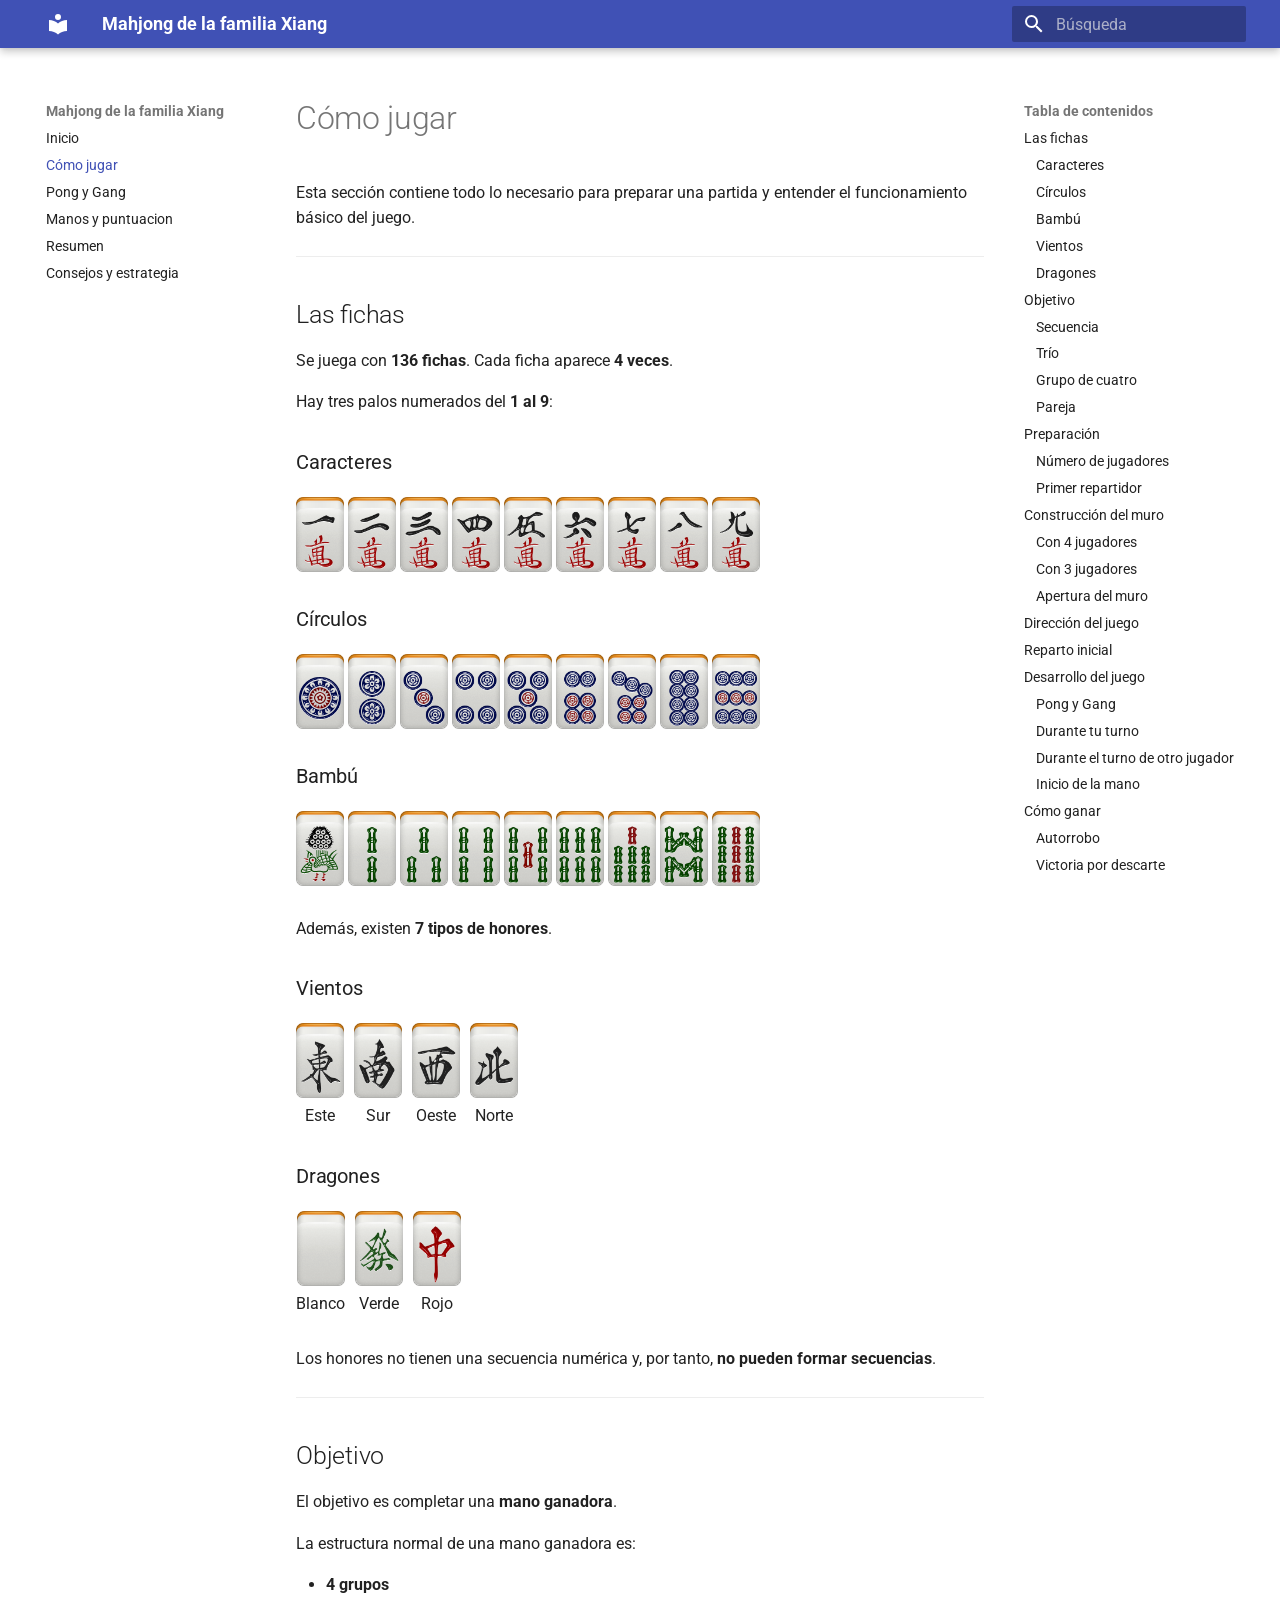
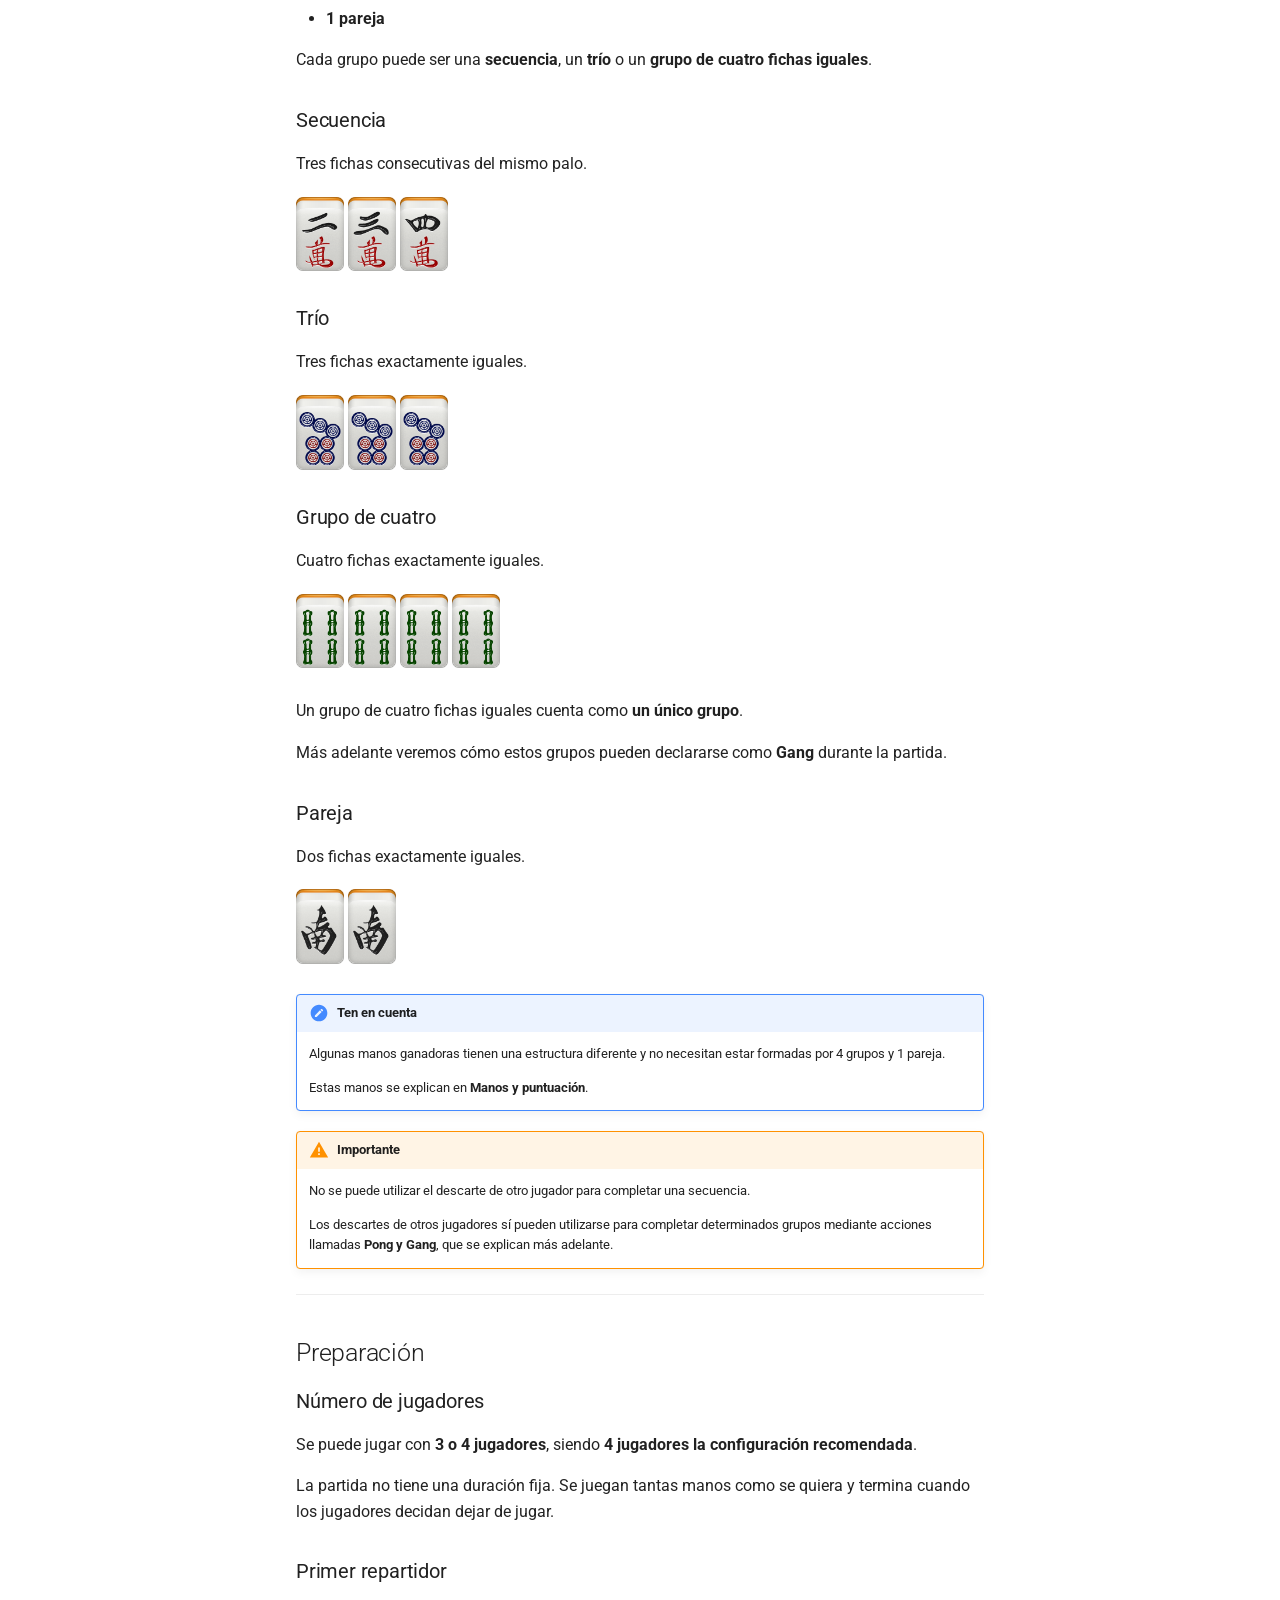
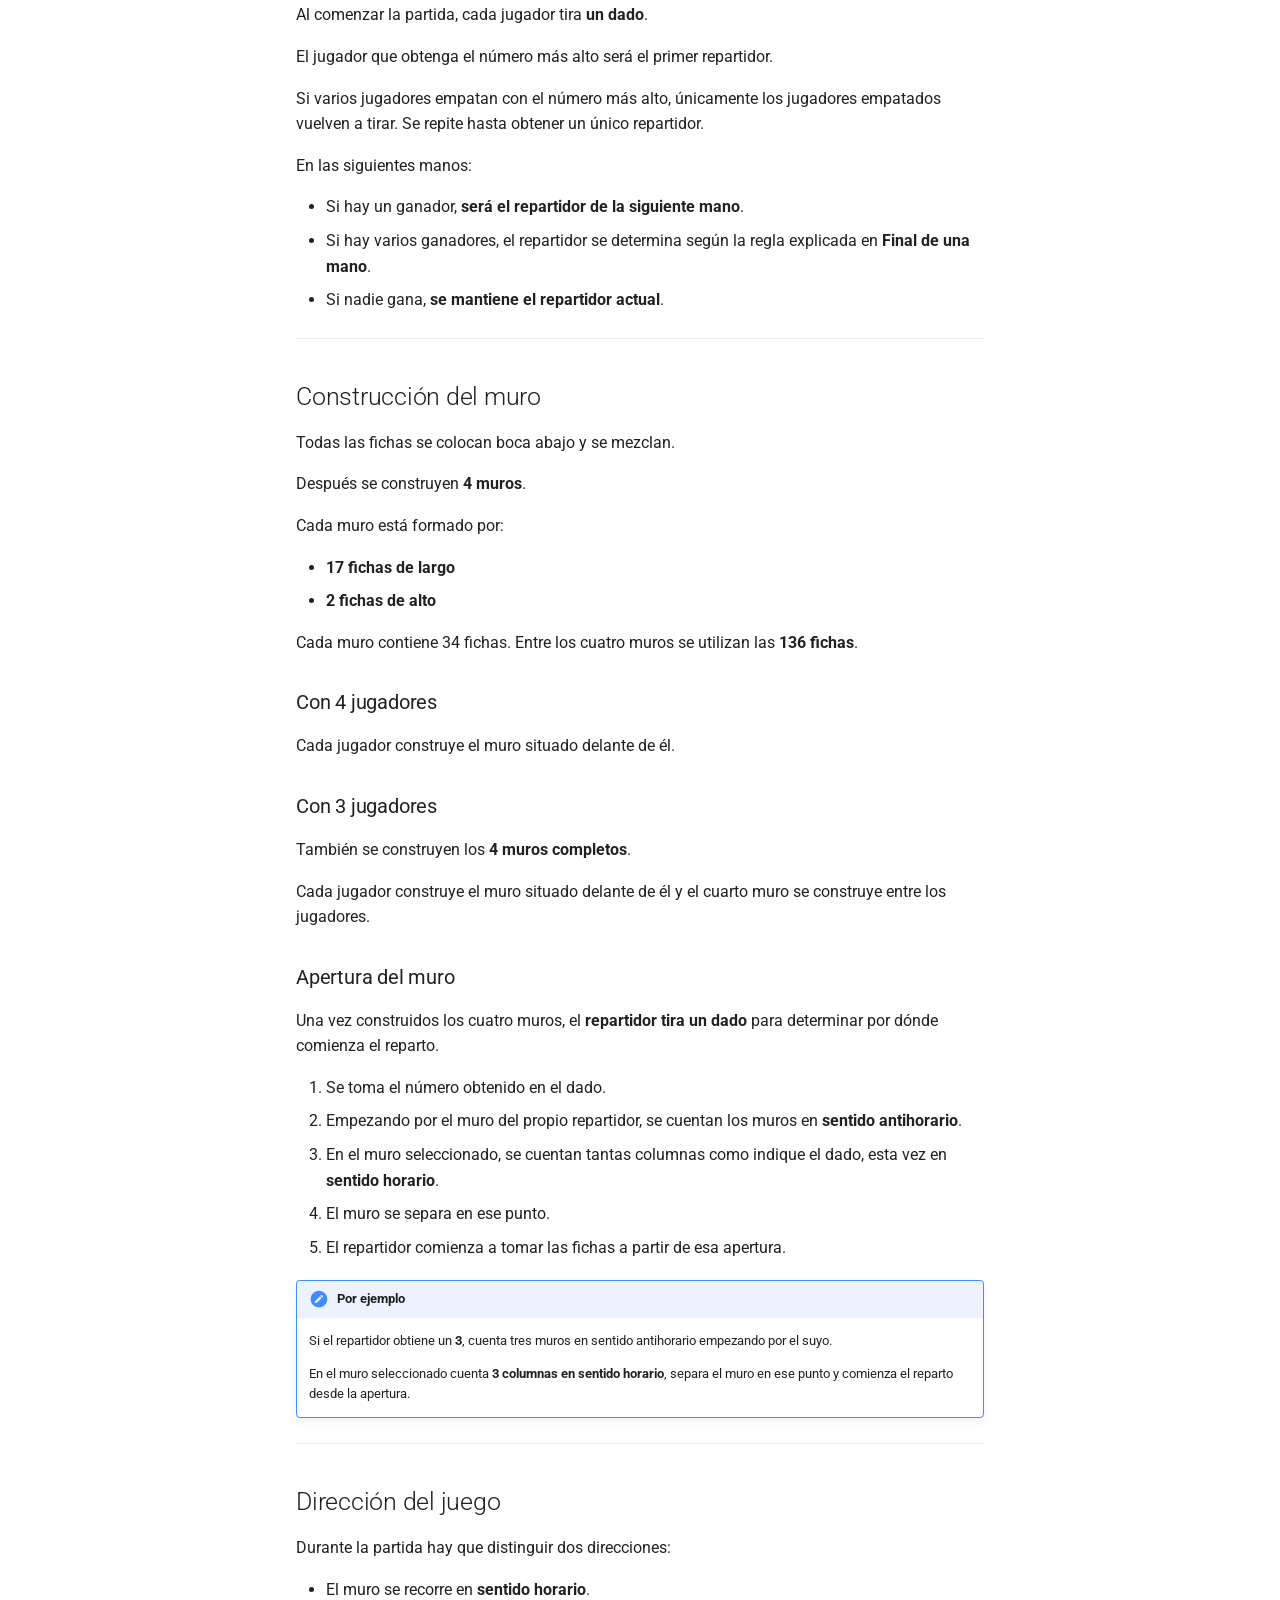
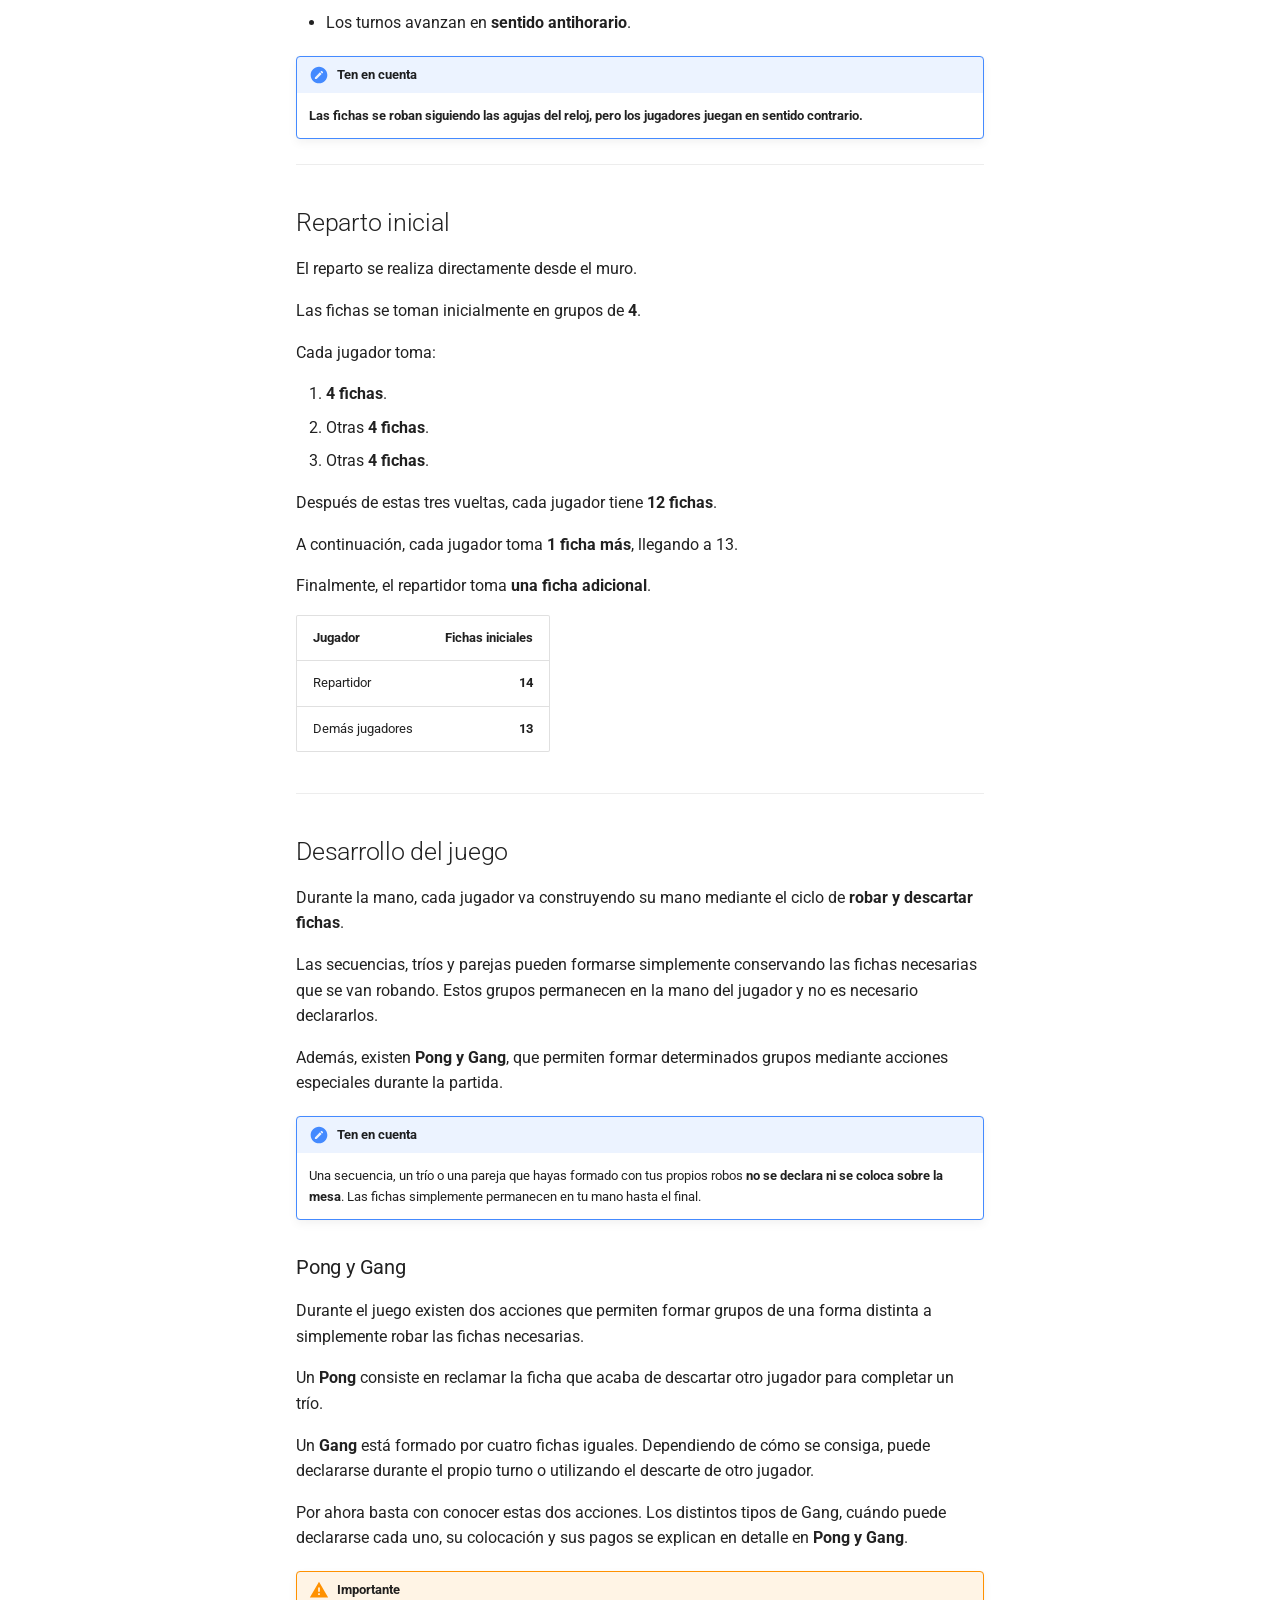
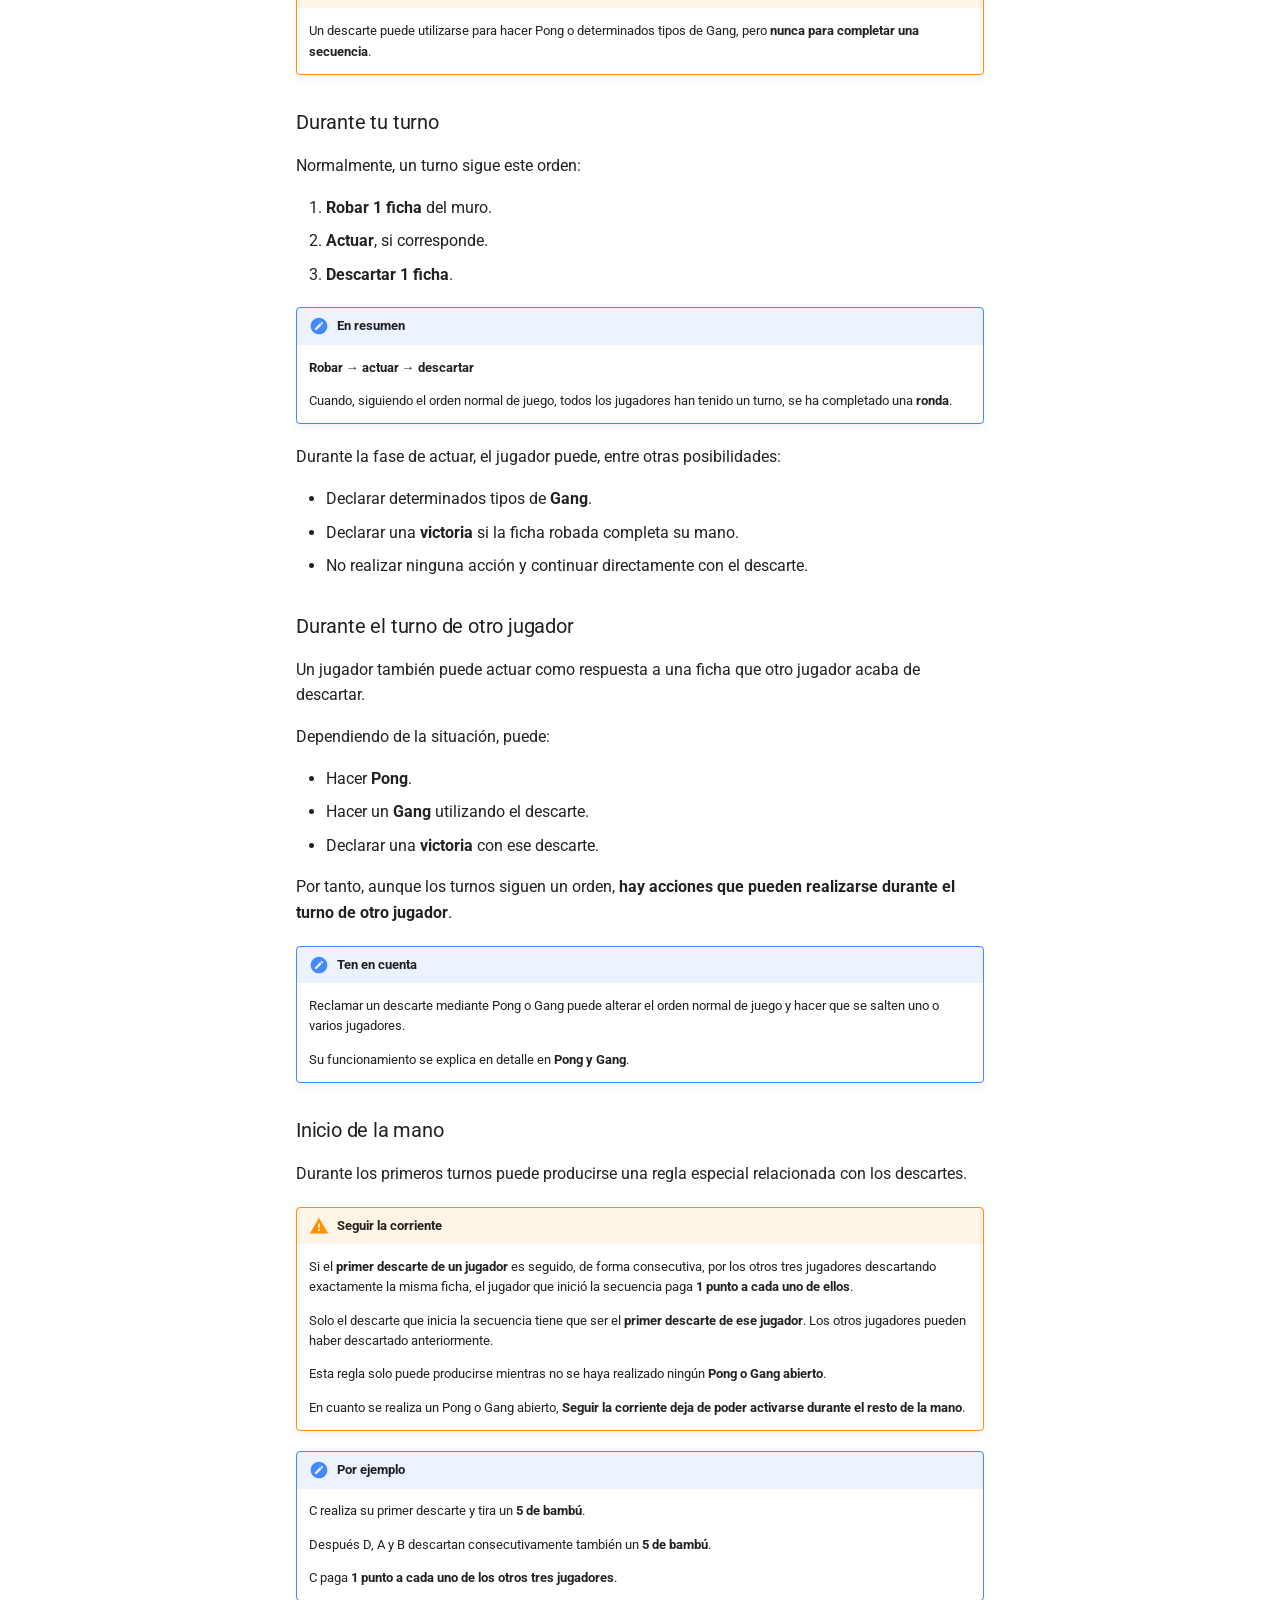
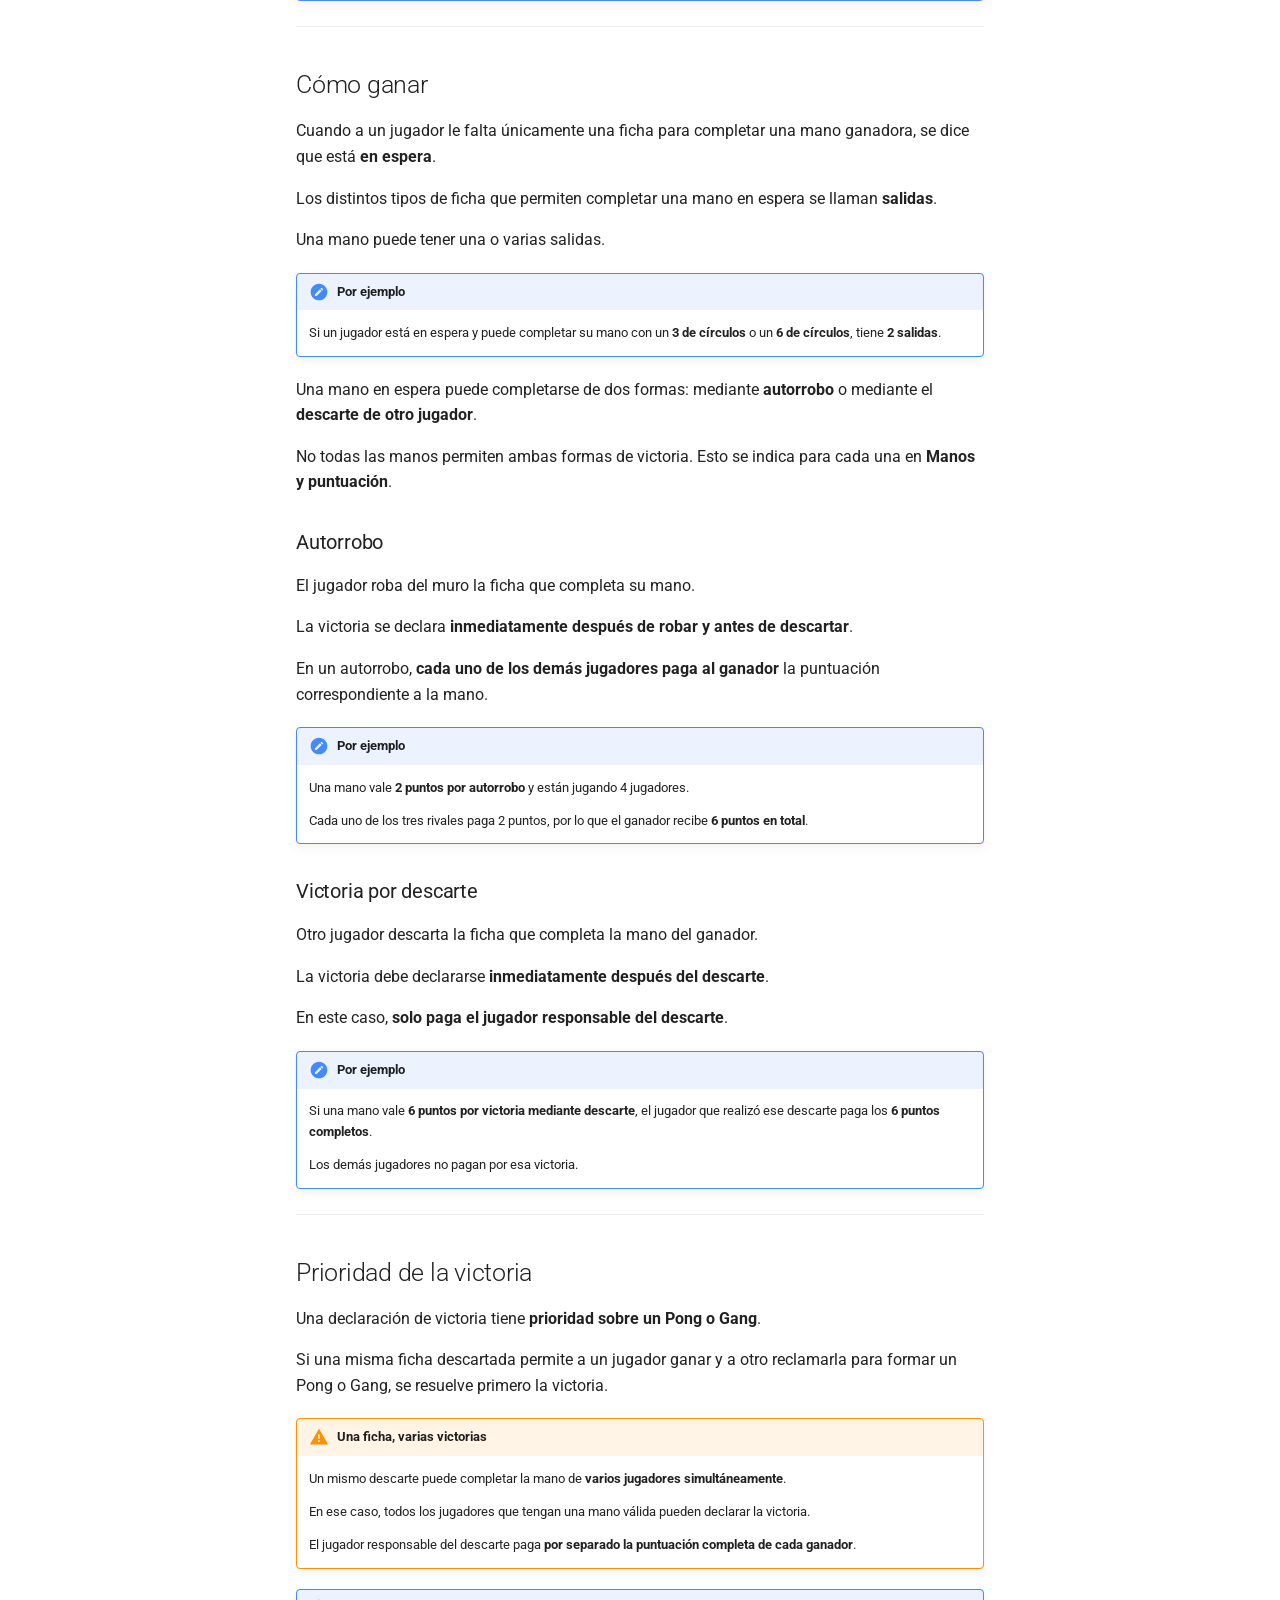
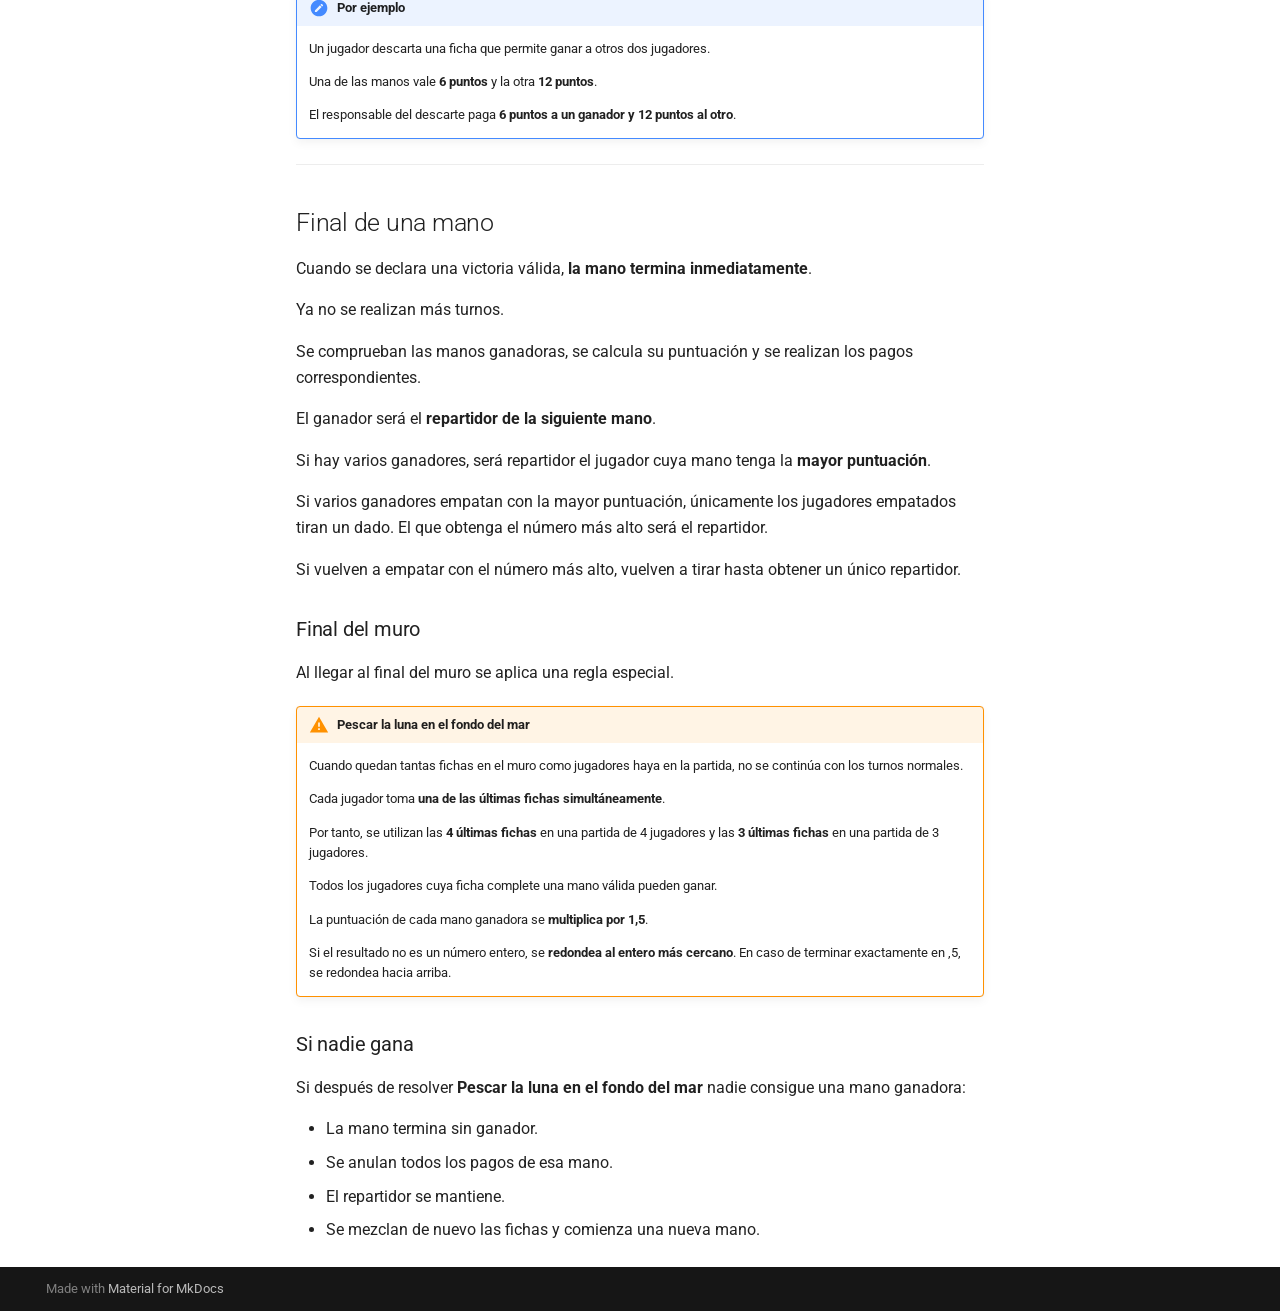
==== commit 5eae8876: "Deployed febad86 with MkDocs version: 1.6.1" ====
--- a/01-como-jugar/index.html
+++ b/01-como-jugar/index.html
@@ -1241,60 +1241,60 @@
 <p>Hay tres palos numerados del <strong>1 al 9</strong>:</p>
 <h3 id="caracteres">Caracteres</h3>
 <div class="tile-row">
-  <img src="/assets/tiles/Mpu1m.png">
-  <img src="/assets/tiles/Mpu2m.png">
-  <img src="/assets/tiles/Mpu3m.png">
-  <img src="/assets/tiles/Mpu4m.png">
-  <img src="/assets/tiles/Mpu5m.png">
-  <img src="/assets/tiles/Mpu6m.png">
-  <img src="/assets/tiles/Mpu7m.png">
-  <img src="/assets/tiles/Mpu8m.png">
-  <img src="/assets/tiles/Mpu9m.png">
+  <img src="../assets/tiles/Mpu1m.png">
+  <img src="../assets/tiles/Mpu2m.png">
+  <img src="../assets/tiles/Mpu3m.png">
+  <img src="../assets/tiles/Mpu4m.png">
+  <img src="../assets/tiles/Mpu5m.png">
+  <img src="../assets/tiles/Mpu6m.png">
+  <img src="../assets/tiles/Mpu7m.png">
+  <img src="../assets/tiles/Mpu8m.png">
+  <img src="../assets/tiles/Mpu9m.png">
 </div>
 
 <h3 id="circulos">Círculos</h3>
 <div class="tile-row">
-  <img src="/assets/tiles/Mpu1p.png">
-  <img src="/assets/tiles/Mpu2p.png">
-  <img src="/assets/tiles/Mpu3p.png">
-  <img src="/assets/tiles/Mpu4p.png">
-  <img src="/assets/tiles/Mpu5p.png">
-  <img src="/assets/tiles/Mpu6p.png">
-  <img src="/assets/tiles/Mpu7p.png">
-  <img src="/assets/tiles/Mpu8p.png">
-  <img src="/assets/tiles/Mpu9p.png">
+  <img src="../assets/tiles/Mpu1p.png">
+  <img src="../assets/tiles/Mpu2p.png">
+  <img src="../assets/tiles/Mpu3p.png">
+  <img src="../assets/tiles/Mpu4p.png">
+  <img src="../assets/tiles/Mpu5p.png">
+  <img src="../assets/tiles/Mpu6p.png">
+  <img src="../assets/tiles/Mpu7p.png">
+  <img src="../assets/tiles/Mpu8p.png">
+  <img src="../assets/tiles/Mpu9p.png">
 </div>
 
 <h3 id="bambu">Bambú</h3>
 <div class="tile-row">
-  <img src="/assets/tiles/Mpu1s.png">
-  <img src="/assets/tiles/Mpu2s.png">
-  <img src="/assets/tiles/Mpu3s.png">
-  <img src="/assets/tiles/Mpu4s.png">
-  <img src="/assets/tiles/Mpu5s.png">
-  <img src="/assets/tiles/Mpu6s.png">
-  <img src="/assets/tiles/Mpu7s.png">
-  <img src="/assets/tiles/Mpu8s.png">
-  <img src="/assets/tiles/Mpu9s.png">
+  <img src="../assets/tiles/Mpu1s.png">
+  <img src="../assets/tiles/Mpu2s.png">
+  <img src="../assets/tiles/Mpu3s.png">
+  <img src="../assets/tiles/Mpu4s.png">
+  <img src="../assets/tiles/Mpu5s.png">
+  <img src="../assets/tiles/Mpu6s.png">
+  <img src="../assets/tiles/Mpu7s.png">
+  <img src="../assets/tiles/Mpu8s.png">
+  <img src="../assets/tiles/Mpu9s.png">
 </div>
 
 <p>Además, existen <strong>7 tipos de honores</strong>.</p>
 <h3 id="vientos">Vientos</h3>
 <div class="tile-row">
   <div class="tile-labelled">
-    <img src="/assets/tiles/Mpu1z.png">
+    <img src="../assets/tiles/Mpu1z.png">
     <span>Este</span>
   </div>
   <div class="tile-labelled">
-    <img src="/assets/tiles/Mpu2z.png">
+    <img src="../assets/tiles/Mpu2z.png">
     <span>Sur</span>
   </div>
   <div class="tile-labelled">
-    <img src="/assets/tiles/Mpu3z.png">
+    <img src="../assets/tiles/Mpu3z.png">
     <span>Oeste</span>
   </div>
   <div class="tile-labelled">
-    <img src="/assets/tiles/Mpu4z.png">
+    <img src="../assets/tiles/Mpu4z.png">
     <span>Norte</span>
   </div>
 </div>
@@ -1302,15 +1302,15 @@
 <h3 id="dragones">Dragones</h3>
 <div class="tile-row">
   <div class="tile-labelled">
-    <img src="/assets/tiles/Mpu5z.png">
+    <img src="../assets/tiles/Mpu5z.png">
     <span>Blanco</span>
   </div>
   <div class="tile-labelled">
-    <img src="/assets/tiles/Mpu6z.png">
+    <img src="../assets/tiles/Mpu6z.png">
     <span>Verde</span>
   </div>
   <div class="tile-labelled">
-    <img src="/assets/tiles/Mpu7z.png">
+    <img src="../assets/tiles/Mpu7z.png">
     <span>Rojo</span>
   </div>
 </div>
@@ -1328,26 +1328,26 @@
 <h3 id="secuencia">Secuencia</h3>
 <p>Tres fichas consecutivas del mismo palo.</p>
 <div class="tile-row">
-  <img src="/assets/tiles/Mpu2m.png">
-  <img src="/assets/tiles/Mpu3m.png">
-  <img src="/assets/tiles/Mpu4m.png">
+  <img src="../assets/tiles/Mpu2m.png">
+  <img src="../assets/tiles/Mpu3m.png">
+  <img src="../assets/tiles/Mpu4m.png">
 </div>
 
 <h3 id="trio">Trío</h3>
 <p>Tres fichas exactamente iguales.</p>
 <div class="tile-row">
-  <img src="/assets/tiles/Mpu7p.png">
-  <img src="/assets/tiles/Mpu7p.png">
-  <img src="/assets/tiles/Mpu7p.png">
+  <img src="../assets/tiles/Mpu7p.png">
+  <img src="../assets/tiles/Mpu7p.png">
+  <img src="../assets/tiles/Mpu7p.png">
 </div>
 
 <h3 id="grupo-de-cuatro">Grupo de cuatro</h3>
 <p>Cuatro fichas exactamente iguales.</p>
 <div class="tile-row">
-  <img src="/assets/tiles/Mpu4s.png">
-  <img src="/assets/tiles/Mpu4s.png">
-  <img src="/assets/tiles/Mpu4s.png">
-  <img src="/assets/tiles/Mpu4s.png">
+  <img src="../assets/tiles/Mpu4s.png">
+  <img src="../assets/tiles/Mpu4s.png">
+  <img src="../assets/tiles/Mpu4s.png">
+  <img src="../assets/tiles/Mpu4s.png">
 </div>
 
 <p>Un grupo de cuatro fichas iguales cuenta como <strong>un único grupo</strong>.</p>
@@ -1355,8 +1355,8 @@
 <h3 id="pareja">Pareja</h3>
 <p>Dos fichas exactamente iguales.</p>
 <div class="tile-row">
-  <img src="/assets/tiles/Mpu2z.png">
-  <img src="/assets/tiles/Mpu2z.png">
+  <img src="../assets/tiles/Mpu2z.png">
+  <img src="../assets/tiles/Mpu2z.png">
 </div>
 
 <div class="admonition note">
